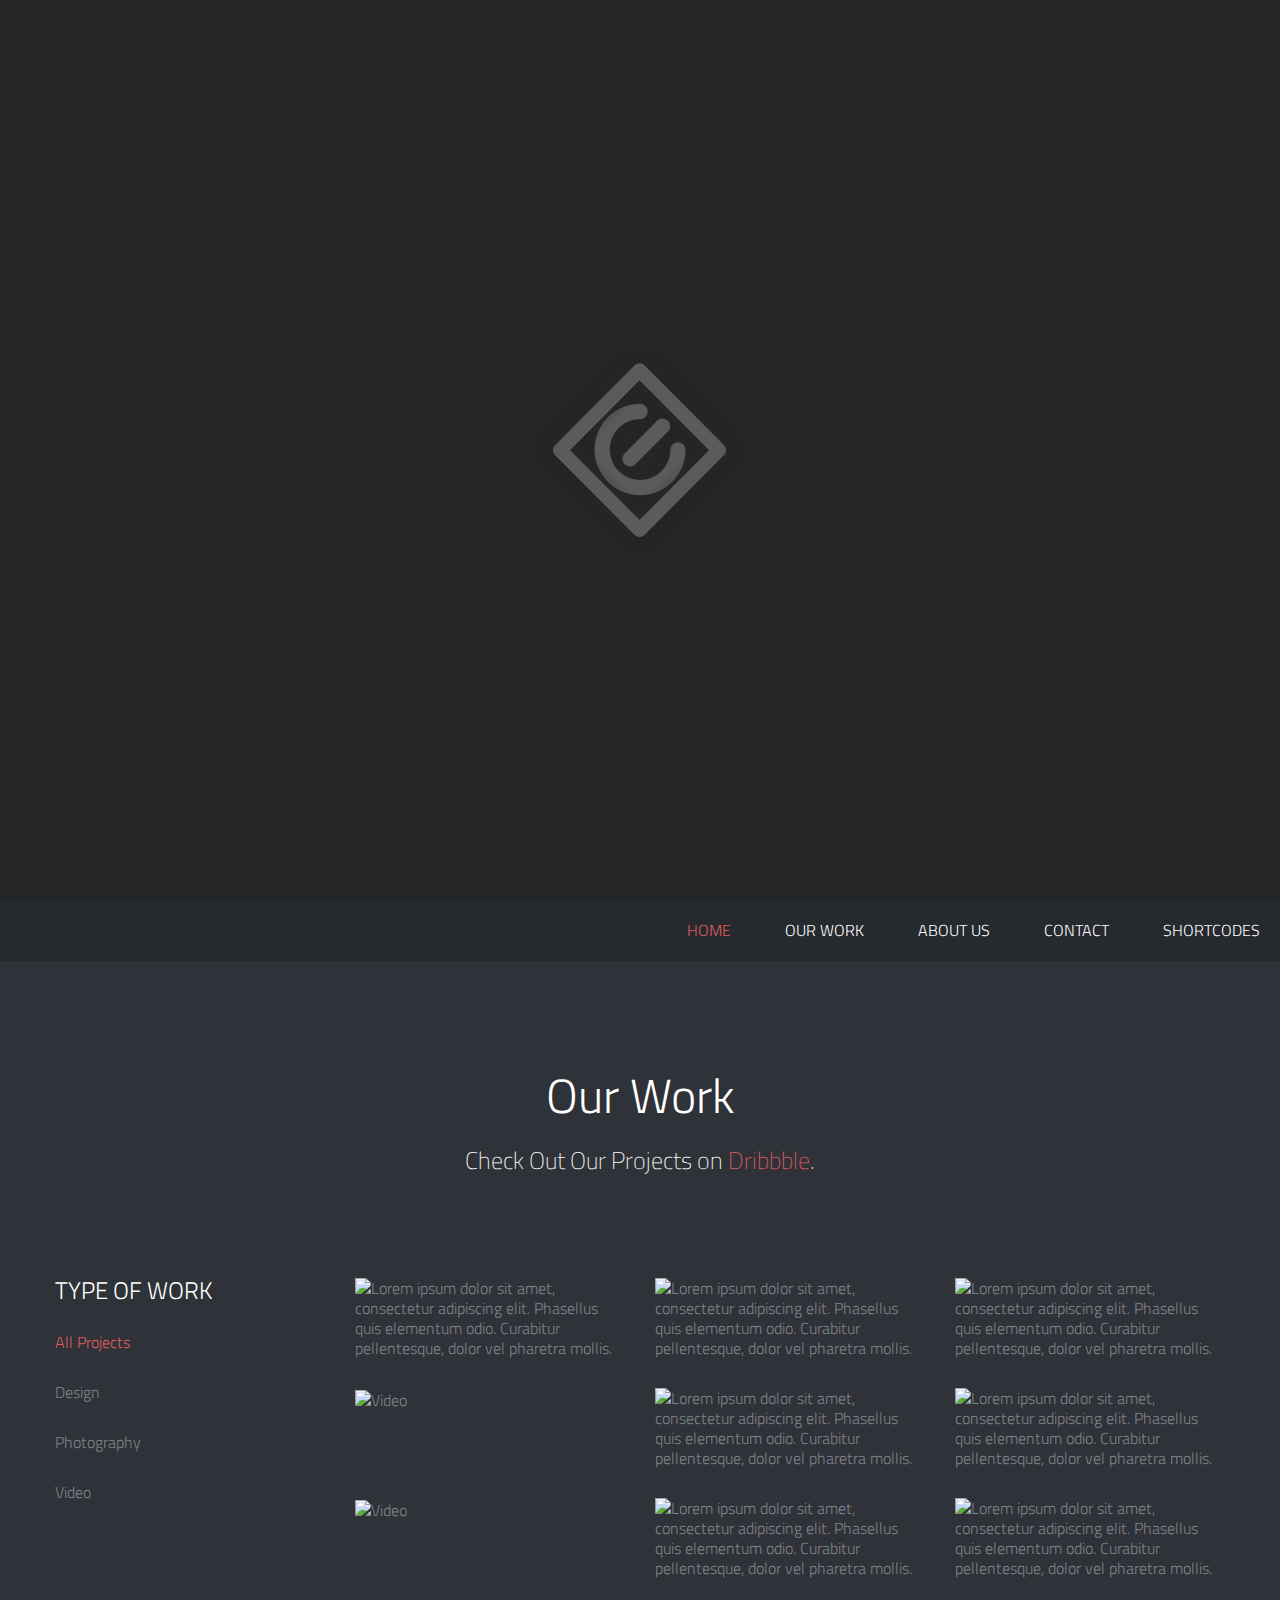
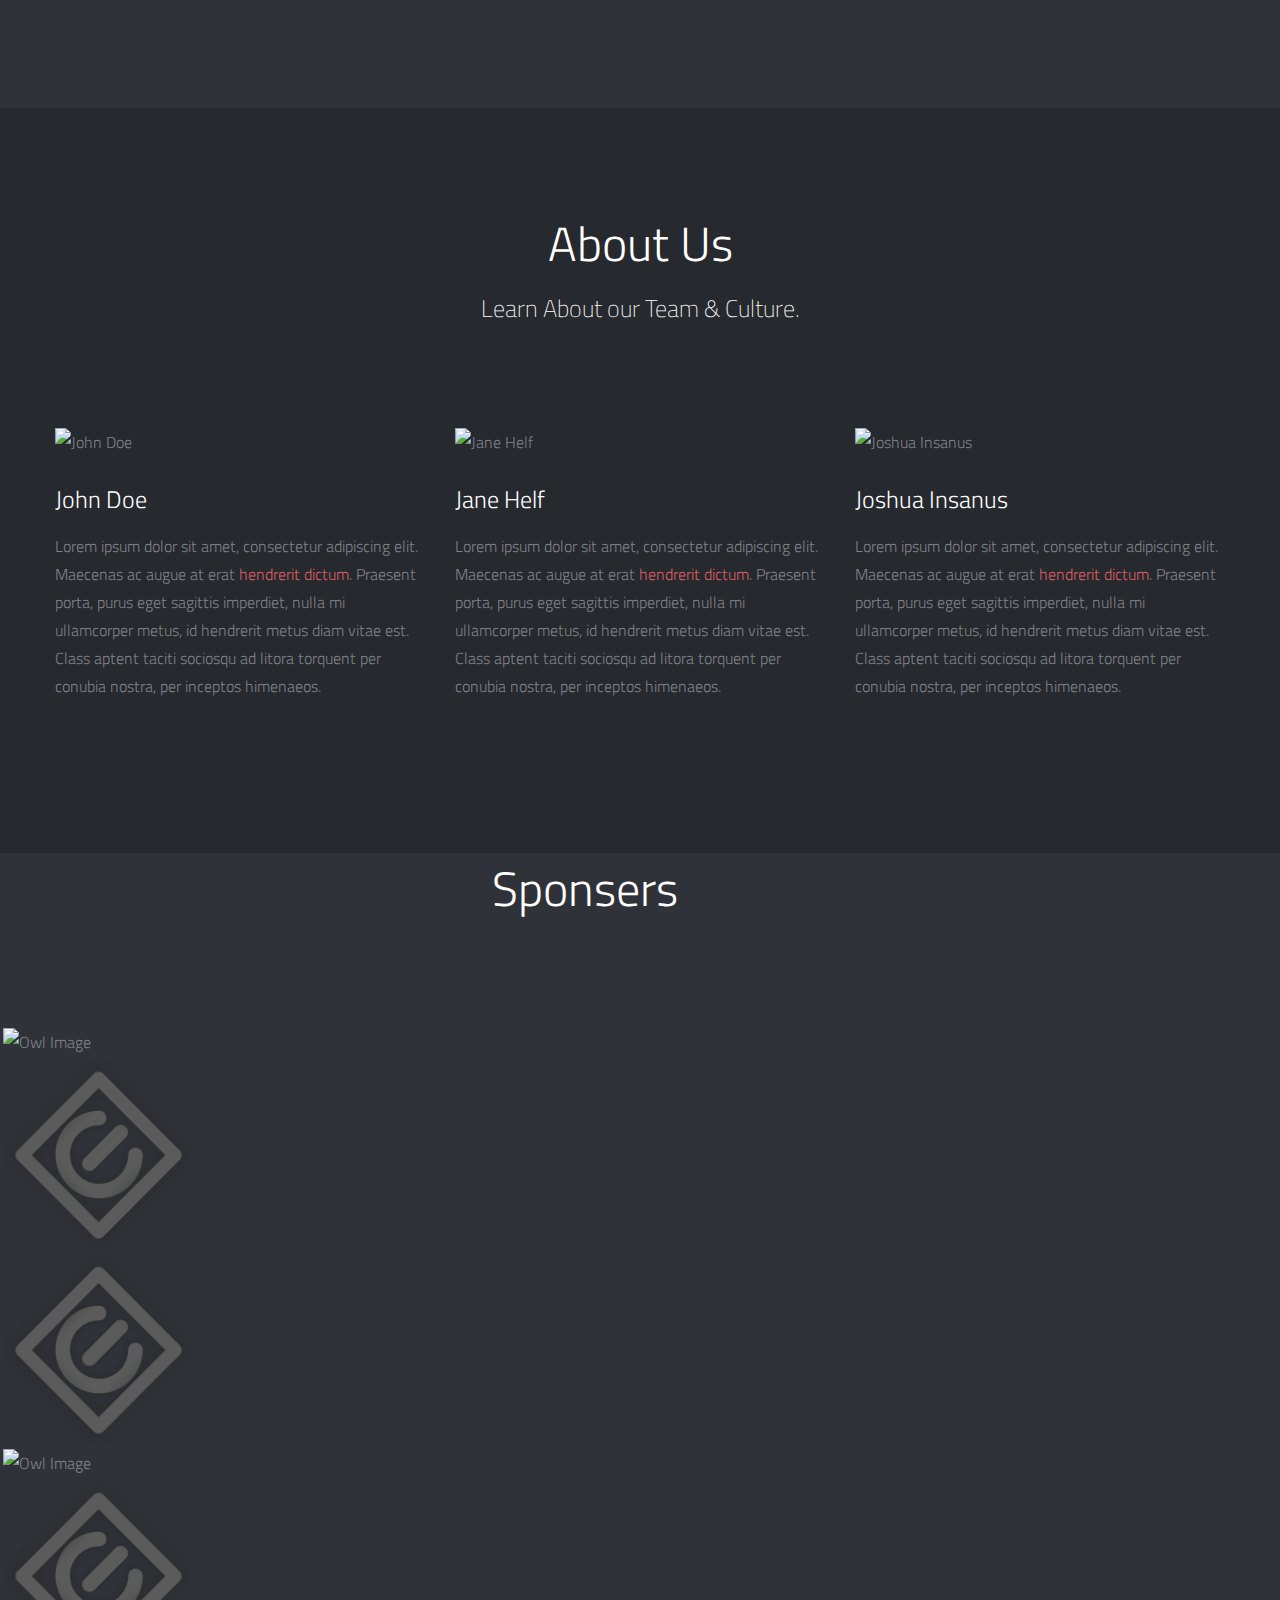
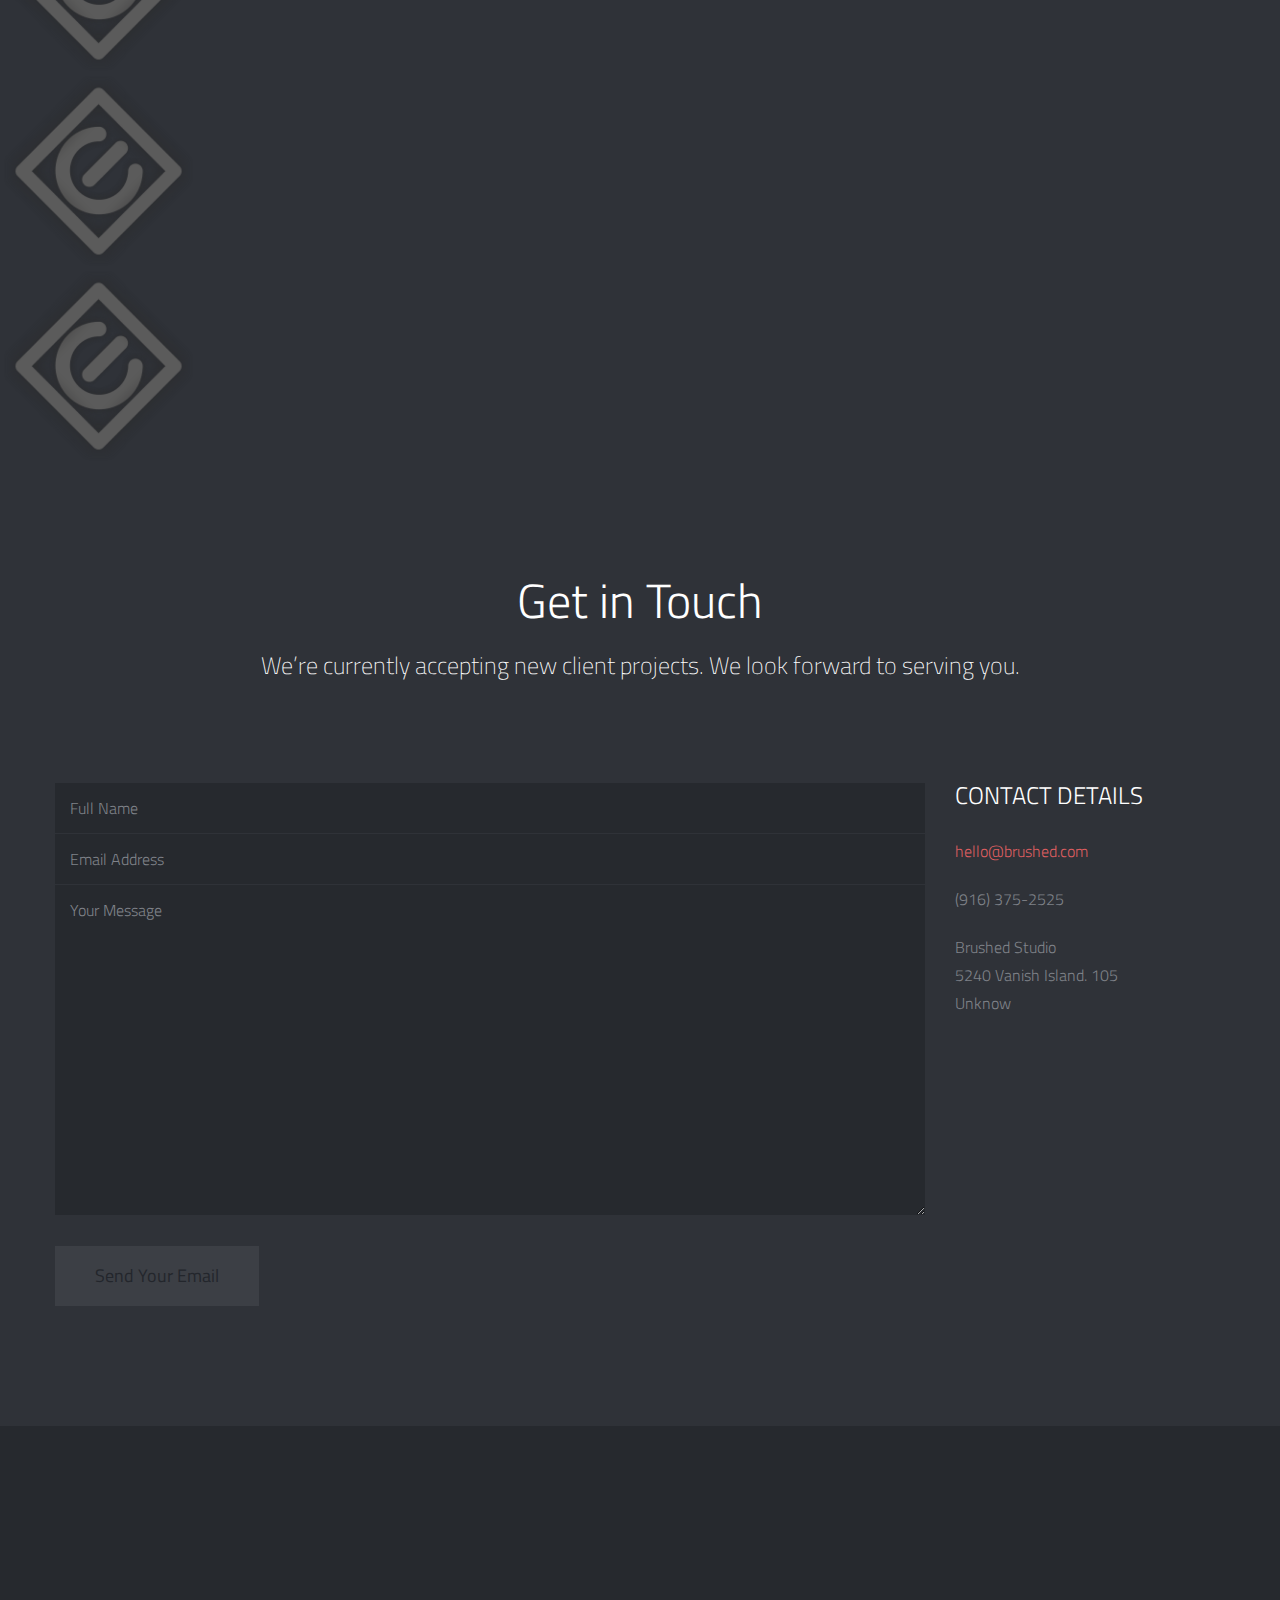
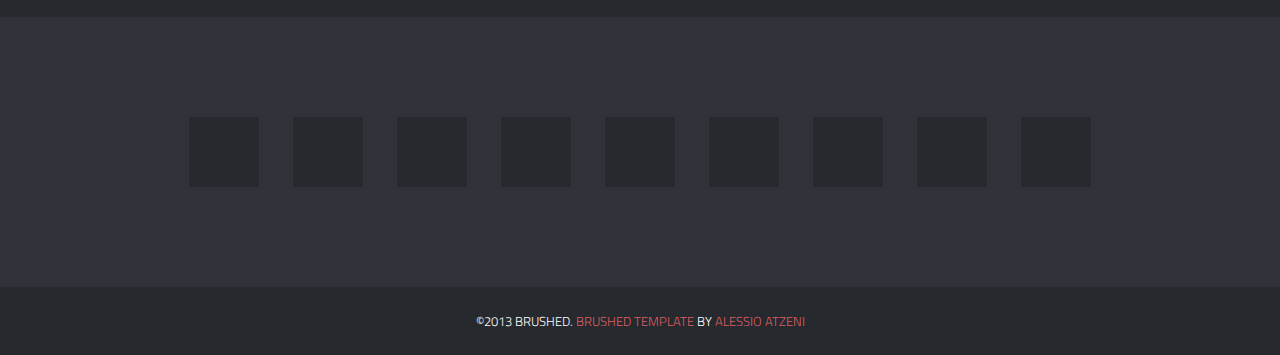
==== Template/brushed/index.html @ 1570b8c1 "loader" ====
<!DOCTYPE html>
<!--[if lt IE 7]><html class="no-js lt-ie9 lt-ie8 lt-ie7" lang="en"> <![endif]-->
<!--[if (IE 7)&!(IEMobile)]><html class="no-js lt-ie9 lt-ie8" lang="en"><![endif]-->
<!--[if (IE 8)&!(IEMobile)]><html class="no-js lt-ie9" lang="en"><![endif]-->
<!--[if (IE 9)]><html class="no-js ie9" lang="en"><![endif]-->
<!--[if gt IE 8]><!--> <html lang="en-US"> <!--<![endif]-->
<head>

<!-- Meta Tags -->
<meta http-equiv="Content-Type" content="text/html; charset=UTF-8" />

<title>Brushed | Responsive One Page Template</title>   

<meta name="description" content="Insert Your Site Description" /> 

<!-- Mobile Specifics -->
<meta name="viewport" content="width=device-width, initial-scale=1.0">
<meta name="HandheldFriendly" content="true"/>
<meta name="MobileOptimized" content="320"/>   

<!-- Mobile Internet Explorer ClearType Technology -->
<!--[if IEMobile]>  <meta http-equiv="cleartype" content="on">  <![endif]-->

<!-- Bootstrap -->
<link href="_include/css/bootstrap.min.css" rel="stylesheet">

<!-- Main Style -->
<link href="_include/css/main.css" rel="stylesheet">

<!-- Supersized -->
<link href="_include/css/supersized.css" rel="stylesheet">
<link href="_include/css/supersized.shutter.css" rel="stylesheet">

<!-- FancyBox -->
<link href="_include/css/fancybox/jquery.fancybox.css" rel="stylesheet">

<!-- Font Icons -->
<link href="_include/css/fonts.css" rel="stylesheet">

<!-- Shortcodes -->
<link href="_include/css/shortcodes.css" rel="stylesheet">

<!-- Responsive -->
<link href="_include/css/bootstrap-responsive.min.css" rel="stylesheet">
<link href="_include/css/responsive.css" rel="stylesheet">

<!-- Supersized -->
<link href="_include/css/supersized.css" rel="stylesheet">
<link href="_include/css/supersized.shutter.css" rel="stylesheet">

<!-- Google Font -->
<link href='http://fonts.googleapis.com/css?family=Titillium+Web:400,200,200italic,300,300italic,400italic,600,600italic,700,700italic,900' rel='stylesheet' type='text/css'>

<!-- Fav Icon -->
<link rel="shortcut icon" href="#">

<link rel="apple-touch-icon" href="#">
<link rel="apple-touch-icon" sizes="114x114" href="#">
<link rel="apple-touch-icon" sizes="72x72" href="#">
<link rel="apple-touch-icon" sizes="144x144" href="#">

<script src="https://ajax.googleapis.com/ajax/libs/jquery/1.11.1/jquery.min.js"></script>
<link href="https://cdnjs.cloudflare.com/ajax/libs/owl-carousel/1.3.3/owl.carousel.css" rel="stylesheet"/>

<!-- Modernizr -->
<script src="_include/js/modernizr.js"></script>

<!-- Analytics -->

<script type="text/javascript">
  var _gaq = _gaq || [];
  _gaq.push(['_setAccount', 'Insert Your Code']);
  _gaq.push(['_trackPageview']);

  (function() {
    var ga = document.createElement('script'); ga.type = 'text/javascript'; ga.async = true;
    ga.src = ('https:' == document.location.protocol ? 'https://ssl' : 'http://www') + '.google-analytics.com/ga.js';
    var s = document.getElementsByTagName('script')[0]; s.parentNode.insertBefore(ga, s);
  })();

</script>
<!-- End Analytics -->

</head>


<body onload="loaded()">

<!-- This section is for Splash Screen -->
<div id="loading">

</div>
<!-- End of Splash Screen -->

<!-- Homepage Slider -->
<div id="home-slider">	
    <div class="overlay"></div>

    <div class="slider-text">
    	<div id="slidecaption"></div>
    </div>   
	
	<div class="control-nav">
        <a id="prevslide" class="load-item"><i class="font-icon-arrow-simple-left"></i></a>
        <a id="nextslide" class="load-item"><i class="font-icon-arrow-simple-right"></i></a>
        <ul id="slide-list"></ul>
        
        <a id="nextsection" href="#work"><i class="font-icon-arrow-simple-down"></i></a>
    </div>
</div>
<!-- End Homepage Slider -->

<!-- Header -->
<header>
    <div class="sticky-nav">
    	<a id="mobile-nav" class="menu-nav" href="#menu-nav"></a>
        
        <div id="logo">
        	<a id="goUp" href="#home-slider" title="Brushed | Responsive One Page Template">Brushed Template</a>
        </div>
        
        <nav id="menu">
        	<ul id="menu-nav">
            	<li class="current"><a href="#home-slider">Home</a></li>
                <li><a href="#work">Our Work</a></li>
                <li><a href="#about">About Us</a></li>
                <li><a href="#contact">Contact</a></li>
				<li><a href="shortcodes.html" class="external">Shortcodes</a></li>
            </ul>
        </nav>
        
    </div>
</header>
<!-- End Header -->

<!-- Our Work Section -->
<div id="work" class="page">
	<div class="container">
    	<!-- Title Page -->
        <div class="row">
            <div class="span12">
                <div class="title-page">
                    <h2 class="title">Our Work</h2>
                    <h3 class="title-description">Check Out Our Projects on <a href="#">Dribbble</a>.</h3>
                </div>
            </div>
        </div>
        <!-- End Title Page -->
        
        <!-- Portfolio Projects -->
        <div class="row">
        	<div class="span3">
            	<!-- Filter -->
                <nav id="options" class="work-nav">
                    <ul id="filters" class="option-set" data-option-key="filter">
                    	<li class="type-work">Type of Work</li>
                        <li><a href="#filter" data-option-value="*" class="selected">All Projects</a></li>
                        <li><a href="#filter" data-option-value=".design">Design</a></li>
                        <li><a href="#filter" data-option-value=".photography">Photography</a></li>
                        <li><a href="#filter" data-option-value=".video">Video</a></li>
                    </ul>
                </nav>
                <!-- End Filter -->
            </div>
            
            <div class="span9">
            	<div class="row">
                	<section id="projects">
                    	<ul id="thumbs">
                        
							<!-- Item Project and Filter Name -->
                        	<li class="item-thumbs span3 design">
                            	<!-- Fancybox - Gallery Enabled - Title - Full Image -->
                            	<a class="hover-wrap fancybox" data-fancybox-group="gallery" title="The City" href="_include/img/work/full/image-01-full.jpg">
                                	<span class="overlay-img"></span>
                                    <span class="overlay-img-thumb font-icon-plus"></span>
                                </a>
                                <!-- Thumb Image and Description -->
                                <img src="_include/img/work/thumbs/image-01.jpg" alt="Lorem ipsum dolor sit amet, consectetur adipiscing elit. Phasellus quis elementum odio. Curabitur pellentesque, dolor vel pharetra mollis.">
                            </li>
                        	<!-- End Item Project -->
                            
							<!-- Item Project and Filter Name -->
                        	<li class="item-thumbs span3 design">
                            	<!-- Fancybox - Gallery Enabled - Title - Full Image -->
                            	<a class="hover-wrap fancybox" data-fancybox-group="gallery" title="The Office" href="_include/img/work/full/image-02-full.jpg">
                                	<span class="overlay-img"></span>
                                    <span class="overlay-img-thumb font-icon-plus"></span>
                                </a>
                                <!-- Thumb Image and Description -->
                                <img src="_include/img/work/thumbs/image-02.jpg" alt="Lorem ipsum dolor sit amet, consectetur adipiscing elit. Phasellus quis elementum odio. Curabitur pellentesque, dolor vel pharetra mollis.">
                            </li>
                        	<!-- End Item Project -->
                            
							<!-- Item Project and Filter Name -->
                        	<li class="item-thumbs span3 photography">
                            	<!-- Fancybox - Gallery Enabled - Title - Full Image -->
                            	<a class="hover-wrap fancybox" data-fancybox-group="gallery" title="The Mountains" href="_include/img/work/full/image-03-full.jpg">
                                	<span class="overlay-img"></span>
                                    <span class="overlay-img-thumb font-icon-plus"></span>
                                </a>
                                <!-- Thumb Image and Description -->
                                <img src="_include/img/work/thumbs/image-03.jpg" alt="Lorem ipsum dolor sit amet, consectetur adipiscing elit. Phasellus quis elementum odio. Curabitur pellentesque, dolor vel pharetra mollis.">
                            </li>
                        	<!-- End Item Project -->
                            
							<!-- Item Project and Filter Name -->
                        	<li class="item-thumbs span3 video">
                            	<!-- Fancybox Media - Gallery Enabled - Title - Link to Video -->
                            	<a class="hover-wrap fancybox-media" data-fancybox-group="video" title="Video Content From Vimeo" href="http://vimeo.com/51460511">
                                	<span class="overlay-img"></span>
                                    <span class="overlay-img-thumb font-icon-plus"></span>
                                </a>
                                <!-- Thumb Image and Description -->
                                <img src="_include/img/work/thumbs/image-08.jpg" alt="Video">
                            </li>
                        	<!-- End Item Project -->
                            
							<!-- Item Project and Filter Name -->
                        	<li class="item-thumbs span3 photography">
                            	<!-- Fancybox - Gallery Enabled - Title - Full Image -->
                            	<a class="hover-wrap fancybox" data-fancybox-group="gallery" title="The Sea" href="_include/img/work/full/image-04-full.jpg">
                                	<span class="overlay-img"></span>
                                    <span class="overlay-img-thumb font-icon-plus"></span>
                                </a>
                                <!-- Thumb Image and Description -->
                                <img src="_include/img/work/thumbs/image-04.jpg" alt="Lorem ipsum dolor sit amet, consectetur adipiscing elit. Phasellus quis elementum odio. Curabitur pellentesque, dolor vel pharetra mollis.">
                            </li>
                        	<!-- End Item Project -->
                            
							<!-- Item Project and Filter Name -->
                        	<li class="item-thumbs span3 photography">
                            	<!-- Fancybox - Gallery Enabled - Title - Full Image -->
                            	<a class="hover-wrap fancybox" data-fancybox-group="gallery" title="Clouds" href="_include/img/work/full/image-05-full.jpg">
                                	<span class="overlay-img"></span>
                                    <span class="overlay-img-thumb font-icon-plus"></span>
                                </a>
                                <!-- Thumb Image and Description -->
                                <img src="_include/img/work/thumbs/image-05.jpg" alt="Lorem ipsum dolor sit amet, consectetur adipiscing elit. Phasellus quis elementum odio. Curabitur pellentesque, dolor vel pharetra mollis.">
                            </li>
                        	<!-- End Item Project -->
                            
							<!-- Item Project and Filter Name -->
                        	<li class="item-thumbs span3 video">
                            	<!-- Fancybox Media - Gallery Enabled - Title - Link to Video -->
                            	<a class="hover-wrap fancybox-media" data-fancybox-group="video" title="Video Content From Vimeo" href="http://vimeo.com/50834315">
                                	<span class="overlay-img"></span>
                                    <span class="overlay-img-thumb font-icon-plus"></span>
                                </a>
                                <!-- Thumb Image and Description -->
                                <img src="_include/img/work/thumbs/image-09.jpg" alt="Video">
                            </li>
                        	<!-- End Item Project -->
                            
							<!-- Item Project and Filter Name -->
                        	<li class="item-thumbs span3 design">
                            	<!-- Fancybox - Gallery Enabled - Title - Full Image -->
                            	<a class="hover-wrap fancybox" data-fancybox-group="gallery" title="The Dark" href="_include/img/work/full/image-06-full.jpg">
                                	<span class="overlay-img"></span>
                                    <span class="overlay-img-thumb font-icon-plus"></span>
                                </a>
                                <!-- Thumb Image and Description -->
                                <img src="_include/img/work/thumbs/image-06.jpg" alt="Lorem ipsum dolor sit amet, consectetur adipiscing elit. Phasellus quis elementum odio. Curabitur pellentesque, dolor vel pharetra mollis.">
                            </li>
                        	<!-- End Item Project -->
                            
							<!-- Item Project and Filter Name -->
                        	<li class="item-thumbs span3 design">
                            	<!-- Fancybox - Gallery Enabled - Title - Full Image -->
                            	<a class="hover-wrap fancybox" data-fancybox-group="gallery" title="The Beach" href="_include/img/work/full/image-07-full.jpg">
                                	<span class="overlay-img"></span>
                                    <span class="overlay-img-thumb font-icon-plus"></span>
                                </a>
                                <!-- Thumb Image and Description -->
                                <img src="_include/img/work/thumbs/image-07.jpg" alt="Lorem ipsum dolor sit amet, consectetur adipiscing elit. Phasellus quis elementum odio. Curabitur pellentesque, dolor vel pharetra mollis.">
                            </li>
                        	<!-- End Item Project -->
                        </ul>
                    </section>
                    
            	</div>
            </div>
        </div>
        <!-- End Portfolio Projects -->
    </div>
</div>
<!-- End Our Work Section -->

<!-- About Section -->
<div id="about" class="page-alternate">
<div class="container">
    <!-- Title Page -->
    <div class="row">
        <div class="span12">
            <div class="title-page">
                <h2 class="title">About Us</h2>
                <h3 class="title-description">Learn About our Team &amp; Culture.</h3>
            </div>
        </div>
    </div>
    <!-- End Title Page -->
    
    <!-- People -->
    <div class="row">
    	
        <!-- Start Profile -->
    	<div class="span4 profile">
        	<div class="image-wrap">
                <div class="hover-wrap">
                    <span class="overlay-img"></span>
                    <span class="overlay-text-thumb">CTO/Founder</span>
                </div>
                <img src="_include/img/profile/profile-01.jpg" alt="John Doe">
            </div>
            <h3 class="profile-name">John Doe</h3>
            <p class="profile-description">Lorem ipsum dolor sit amet, consectetur adipiscing elit. Maecenas ac augue at erat <a href="#">hendrerit dictum</a>. 
            Praesent porta, purus eget sagittis imperdiet, nulla mi ullamcorper metus, id hendrerit metus diam vitae est. Class aptent taciti sociosqu ad litora torquent per conubia nostra, per inceptos himenaeos.</p>
            	
            <div class="social">
            	<ul class="social-icons">
                	<li><a href="#"><i class="font-icon-social-twitter"></i></a></li>
                    <li><a href="#"><i class="font-icon-social-dribbble"></i></a></li>
                    <li><a href="#"><i class="font-icon-social-facebook"></i></a></li>
                </ul>
            </div>
        </div>
        <!-- End Profile -->
        
        <!-- Start Profile -->
    	<div class="span4 profile">
        	<div class="image-wrap">
                <div class="hover-wrap">
                    <span class="overlay-img"></span>
                    <span class="overlay-text-thumb">Creative Director</span>
                </div>
                <img src="_include/img/profile/profile-02.jpg" alt="Jane Helf">
            </div>
            <h3 class="profile-name">Jane Helf</h3>
            <p class="profile-description">Lorem ipsum dolor sit amet, consectetur adipiscing elit. Maecenas ac augue at erat <a href="#">hendrerit dictum</a>. 
            Praesent porta, purus eget sagittis imperdiet, nulla mi ullamcorper metus, id hendrerit metus diam vitae est. Class aptent taciti sociosqu ad litora torquent per conubia nostra, per inceptos himenaeos.</p>
            	
            <div class="social">
            	<ul class="social-icons">
                	<li><a href="#"><i class="font-icon-social-twitter"></i></a></li>
                    <li><a href="#"><i class="font-icon-social-email"></i></a></li>
                </ul>
            </div>
        </div>
        <!-- End Profile -->
        
        <!-- Start Profile -->
    	<div class="span4 profile">
        	<div class="image-wrap">
                <div class="hover-wrap">
                    <span class="overlay-img"></span>
                    <span class="overlay-text-thumb">Lead Designer</span>
                </div>
                <img src="_include/img/profile/profile-03.jpg" alt="Joshua Insanus">
            </div>
            <h3 class="profile-name">Joshua Insanus</h3>
            <p class="profile-description">Lorem ipsum dolor sit amet, consectetur adipiscing elit. Maecenas ac augue at erat <a href="#">hendrerit dictum</a>. 
            Praesent porta, purus eget sagittis imperdiet, nulla mi ullamcorper metus, id hendrerit metus diam vitae est. Class aptent taciti sociosqu ad litora torquent per conubia nostra, per inceptos himenaeos.</p>
            	
            <div class="social">
            	<ul class="social-icons">
                	<li><a href="#"><i class="font-icon-social-twitter"></i></a></li>
                    <li><a href="#"><i class="font-icon-social-linkedin"></i></a></li>
                    <li><a href="#"><i class="font-icon-social-google-plus"></i></a></li>
                    <li><a href="#"><i class="font-icon-social-vimeo"></i></a></li>
                </ul>
            </div>
        </div>
        <!-- End Profile -->
        
    </div>
    <!-- End People -->
</div>
</div>
<!-- End About Section -->
<div class="row">
    <div class="span12">
        <div class="title-page">
            <h2 class="title">Sponsers</h2>
        </div>
    </div>
</div>


<div id="owl-demo">
                  
    <div class="item"><img src="https://image.freepik.com/free-vector/football-logo-background_1195-244.jpg" alt="Owl Image"></div>
    <div class="item"><img src="grey.png" alt="Owl Image"></div>
    <div class="item"><img src="grey.png" alt="Owl Image"></div>
    <div class="item"><img src="https://image.freepik.com/free-vector/football-logo-background_1195-244.jpg" alt="Owl Image"></div>
    <div class="item"><img src="grey.png" alt="Owl Image"></div>
    <div class="item"><img src="grey.png" alt="Owl Image"></div>
    <div class="item"><img src="grey.png" alt="Owl Image"></div>
  </div>
  
</div>


<!-- Contact Section -->
<div id="contact" class="page">
<div class="container">
    <!-- Title Page -->
    <div class="row">
        <div class="span12">
            <div class="title-page">
                <h2 class="title">Get in Touch</h2>
                <h3 class="title-description">We’re currently accepting new client projects. We look forward to serving you.</h3>
            </div>
        </div>
    </div>
    <!-- End Title Page -->
    
    <!-- Contact Form -->
    <div class="row">
    	<div class="span9">
        
        	<form id="contact-form" class="contact-form" action="#">
            	<p class="contact-name">
            		<input id="contact_name" type="text" placeholder="Full Name" value="" name="name" />
                </p>
                <p class="contact-email">
                	<input id="contact_email" type="text" placeholder="Email Address" value="" name="email" />
                </p>
                <p class="contact-message">
                	<textarea id="contact_message" placeholder="Your Message" name="message" rows="15" cols="40"></textarea>
                </p>
                <p class="contact-submit">
                	<a id="contact-submit" class="submit" href="#">Send Your Email</a>
                </p>
                
                <div id="response">
                
                </div>
            </form>
         
        </div>
        
        <div class="span3">
        	<div class="contact-details">
        		<h3>Contact Details</h3>
                <ul>
                    <li><a href="#">hello@brushed.com</a></li>
                    <li>(916) 375-2525</li>
                    <li>
                        Brushed Studio
                        <br>
                        5240 Vanish Island. 105
                        <br>
                        Unknow
                    </li>
                </ul>
            </div>
        </div>
    </div>
    <!-- End Contact Form -->
</div>
</div>
<!-- End Contact Section -->

<!-- Twitter Feed -->
<div id="twitter-feed" class="page-alternate">
	<div class="container">
    	<div class="row">
            <div class="span12">
                <div class="follow">
                    <a href="https://twitter.com/Bluxart" title="Follow Me on Twitter" target="_blank"><i class="font-icon-social-twitter"></i></a>
                </div>
                    
                <div id="ticker" class="query"> 
                </div>
            </div>
        </div>
    </div>
</div>
<!-- End Twitter Feed -->

<!-- Socialize -->
<div id="social-area" class="page">
	<div class="container">
    	<div class="row">
            <div class="span12">
                <nav id="social">
                    <ul>
                        <li><a href="https://twitter.com/Bluxart" title="Follow Me on Twitter" target="_blank"><span class="font-icon-social-twitter"></span></a></li>
                        <li><a href="http://dribbble.com/Bluxart" title="Follow Me on Dribbble" target="_blank"><span class="font-icon-social-dribbble"></span></a></li>
                        <li><a href="http://forrst.com/people/Bluxart" title="Follow Me on Forrst" target="_blank"><span class="font-icon-social-forrst"></span></a></li>
                        <li><a href="http://www.behance.net/alessioatzeni" title="Follow Me on Behance" target="_blank"><span class="font-icon-social-behance"></span></a></li>
                        <li><a href="https://www.facebook.com/Bluxart" title="Follow Me on Facebook" target="_blank"><span class="font-icon-social-facebook"></span></a></li>
                        <li><a href="https://plus.google.com/105500420878314068694" title="Follow Me on Google Plus" target="_blank"><span class="font-icon-social-google-plus"></span></a></li>
                        <li><a href="http://www.linkedin.com/in/alessioatzeni" title="Follow Me on LinkedIn" target="_blank"><span class="font-icon-social-linkedin"></span></a></li>
                        <li><a href="http://themeforest.net/user/Bluxart" title="Follow Me on ThemeForest" target="_blank"><span class="font-icon-social-envato"></span></a></li>
                        <li><a href="http://zerply.com/Bluxart/public" title="Follow Me on Zerply" target="_blank"><span class="font-icon-social-zerply"></span></a></li>
                    </ul>
                </nav>
            </div>
        </div>
    </div>
</div>
<!-- End Socialize -->

<!-- Footer -->
<footer>
	<p class="credits">&copy;2013 Brushed. <a href="http://themes.alessioatzeni.com/html/brushed/" title="Brushed | Responsive One Page Template">Brushed Template</a> by <a href="http://www.alessioatzeni.com/" title="Alessio Atzeni | Web Designer &amp; Front-end Developer">Alessio Atzeni</a></p>
</footer>
<!-- End Footer -->

<!-- Back To Top -->
<a id="back-to-top" href="#">
	<i class="font-icon-arrow-simple-up"></i>
</a>
<!-- End Back to Top -->


<!-- Js -->
<script src="http://ajax.googleapis.com/ajax/libs/jquery/1.9.1/jquery.min.js"></script> <!-- jQuery Core -->
<script src="_include/js/bootstrap.min.js"></script> <!-- Bootstrap -->
<script src="_include/js/supersized.3.2.7.min.js"></script> <!-- Slider -->
<script src="_include/js/waypoints.js"></script> <!-- WayPoints -->
<script src="_include/js/waypoints-sticky.js"></script> <!-- Waypoints for Header -->
<script src="_include/js/jquery.isotope.js"></script> <!-- Isotope Filter -->
<script src="_include/js/jquery.fancybox.pack.js"></script> <!-- Fancybox -->
<script src="_include/js/jquery.fancybox-media.js"></script> <!-- Fancybox for Media -->
<script src="_include/js/jquery.tweet.js"></script> <!-- Tweet -->
<script src="_include/js/plugins.js"></script> <!-- Contains: jPreloader, jQuery Easing, jQuery ScrollTo, jQuery One Page Navi -->
<script src="_include/js/main.js"></script> <!-- Default JS -->
<script>

    var preloader = document.getElementById('loading');

    var loadLeft = true;

    // window.onload = function() {
    //     while(loadLeft){
    //         setTimeout(function(){ alert("party"); }, 1000); 
    //     }
    // };

    function loaded(){
        setTimeout(function(){ preloader.style.backgroundImage = "url('mid.png')"; }, 1000);
        setTimeout(function(){ preloader.style.backgroundImage = "url('grey.png')"; }, 1500);
        setTimeout(function(){ preloader.style.backgroundImage = "url('mid.png')"; }, 2000);
        setTimeout(function(){ preloader.style.backgroundImage = "url('grey.png')"; }, 2100);
        setTimeout(function(){ preloader.style.backgroundImage = "url('mid.png')"; }, 2200);
        setTimeout(function(){ preloader.style.backgroundImage = "url('grey.png')"; }, 2700);
        setTimeout(function(){ preloader.style.backgroundImage = "url('mid.png')"; }, 3000);
        setTimeout(function(){ preloader.style.backgroundImage = "url('grey.png')"; }, 3500);
        setTimeout(function(){ preloader.style.backgroundImage = "url('glow.png')"; }, 4000);
        setTimeout(function(){ preloader.style.display = 'none'; }, 5000); 
    }



</script>
<!-- End Js -->

<script src="https://cdnjs.cloudflare.com/ajax/libs/owl-carousel/1.3.3/owl.carousel.js"></script>

</body>
</html>
---- Template/brushed/_include/css/main.css ----
/*
Theme Name: Brushed 
Theme URI: http://www.themes.alessioatzeni.com/html/brushed/
Author: Alessio Atzeni
Author URI: http://www.alessioatzeni.com
Description: Personal Website and Portfolio of Alessio Atzeni
Version: 1.0
*/


/* ==================================================
   Basic Styles
================================================== */

html, body {
	height: 100%;
}

html, hmtl a{
	width:100%;
	font-size: 100%; 
	-webkit-text-size-adjust: 100%; 
	-ms-text-size-adjust: 100%;
}

body{
	background:#2F3238;
	color:#7F8289;
	font-weight:300;
	font-size:16px;
	font-family: 'Titillium Web', sans-serif;
	line-height:28px;
}


a{
	color:#DE5E60;
	text-decoration: none;
	cursor: pointer;
	
	-webkit-transition: color 0.1s linear 0s;	
	   -moz-transition: color 0.1s linear 0s;
		 -o-transition: color 0.1s linear 0s;
		    transition: color 0.1s linear 0s;
}

a:hover,
a:active,
a:focus{
	outline: 0;
	color:#FFFFFF;
	text-decoration:none;
}

a img {
	border: none;
}

a > img {
	vertical-align: bottom;	
}

img {
	max-width: none;	
}

strong {
  	font-weight: 500;
}

p {
	margin: 0 0 30px;
}

hr {
	border-style: dashed;
	border-color: #3C3F45;
	border-bottom: none;
	border-left: none;
	border-right: none;
	margin: 50px 0;	
}

.align_left{
	float:left;
	margin:0 25px 0 0px!important;
}

.align_right{
	float:right;
	margin:0 0 0 25px!important;
}

.text_align_left {
	text-align: left;
}

.text_align_center {
	text-align: center;
}

.text_align_right {
	text-align: right;	
}

.color-text {
    color: #DE5E60;
}

.through{
	text-decoration:line-through;
}

input, button, select, textarea {
	font-weight: 300;
	font-family: 'Titillium Web', sans-serif;
	outline: 0;
}

input:focus, 
textarea:focus,
input[type="text"]:focus {
	outline: 0;
}

input:-moz-placeholder,
textarea:-moz-placeholder {
  color: #7F8289;
}

input:-ms-input-placeholder,
textarea:-ms-input-placeholder {
  color: #7F8289;
}

input::-webkit-input-placeholder,
textarea::-webkit-input-placeholder {
  color: #7F8289;
}

/* ==================================================
   Code and Pre
================================================== */

code,
pre {
  	padding: 0 3px 2px;
  	-webkit-border-radius: 3px;
       -moz-border-radius: 3px;
            border-radius: 3px;
  	color: #232527;
  	font-size: 12px;
  	font-family: Monaco, Menlo, Consolas, "Courier New", monospace;
}

code {
  	padding: 2px 4px;
  	border: 1px solid #dde4e9;
  	background-color: #F6F6F6;
  	color: #232527;
  	white-space: nowrap;
}

pre {
  	display: block;
  	margin: 70px 50px;
  	padding: 30px;
  	border: 1px solid #dde4e9;
  	-webkit-border-radius: 4px;
       -moz-border-radius: 4px;
            border-radius: 4px;
  	background-color: #FCFCFC;
  	white-space: pre;
  	white-space: pre-wrap;
  	word-wrap: break-word;
  	word-break: break-all;
  	font-size: 12px;
  	line-height: 20px;
}

pre code {
  	padding: 0;
  	border: 0;
  	background-color: transparent;
  	color: inherit;
  	white-space: pre;
  	white-space: pre-wrap;
}

.pre-scrollable {
  	overflow-y: scroll;
  	max-height: 340px;
}

/* ==================================================
   Typography
================================================== */

h1,
h2,
h3,
h4,
h5,
h6{
	margin:0 0 20px 0;
	color:#FFFFFF;
	font-weight:300;
	font-family: 'Titillium Web', sans-serif;
	line-height:1.5em;
}

h1{
	font-size:48px;
}

h2{
	font-size:36px;
}

h3{
	font-size:24px;
}

h4{
	font-size:20px;
}

h5{
	font-size:18px;
}

h6{
	font-size:16px;
}

h3.spec {
	color: #FFFFFF;
    font-size: 24px;
    font-weight: 300;
    line-height: 1em;
    margin-bottom: 30px;
    text-transform: uppercase;
}


/* ==================================================
   Margin Bottom Sets
================================================== */

.margin-0{
	margin-bottom:0 !important;
}

.margin-10{
	margin-bottom:10px !important;
}

.margin-15{
	margin-bottom:15px !important;
}

.margin-20{
	margin-bottom:20px !important;
}

.margin-30{
	margin-bottom:30px !important;
}

.margin-40{
	margin-bottom:40px !important;
}

.margin-50{
	margin-bottom:50px !important;
}

.margin-60{
	margin-bottom:60px !important;
}

.margin-70{
	margin-bottom:70px !important;
}

.margin-80{
	margin-bottom:80px !important;
}

/* ==================================================
   Home Slider
================================================== */

#home-slider {
	position: relative;
	overflow: hidden;
	height: 100%;
}

#home-slider .overlay { 
	position: absolute;
	width: 100%;
	height: 100%;
	background: #26292E;
	opacity: 0.7;
	filter: alpha(opacity=70);
	z-index: 0;
}

#home-slider .slider-text {
	position: absolute;
	left: 50%;
	top: 50%;
	margin: -150px 0 0 -585px;
	width: 1170px;
	height: 250px;
	text-align: center;
	z-index: 2;	
}

#home-slider #slidecaption {
	width: 100%;
	line-height: 250px;
	margin: 0;
	text-align: center;
	text-shadow: none;	
}

#home-slider .slide-content {
	font-size: 60px;
	color: #FFFFFF;
	letter-spacing: -3px;
	text-transform: uppercase;	
}

#home-slider .control-nav {
	position: absolute;
	width: 100%;
	background: #2F3238;
	height: 50px;
	bottom: 0;
	z-index: 2;
}

#home-slider #nextslide,
#home-slider #prevslide {
	background-image: none;
	background-color: #26292E;
	display: inline-block;
	margin: 0;
	position: relative;
	top: 0;
	left: 0;
	right: 0;
	width: 50px;
	height: 50px;
	opacity: 1;
	filter: alpha(opacity=100);
	
	-webkit-transition: background 0.1s linear 0s;	
	   -moz-transition: background 0.1s linear 0s;
		 -o-transition: background 0.1s linear 0s;
		    transition: background 0.1s linear 0s;
}

#home-slider #nextslide {
	margin-left: -3px;	
}

#home-slider #nextsection {
	float:right;
}

#home-slider #nextslide:hover,
#home-slider #prevslide:hover {
	background-color:#DE5E60;
}

#home-slider #nextslide i,
#home-slider #prevslide i {
	font-size: 16px;
	color: #FFFFFF;
	position: absolute;
	left: 50%;
	top: 50%;
	margin-top: -7px;
	line-height: 1em;
}

#home-slider #nextslide i {
	margin-left: -8px;	
}

#home-slider #prevslide i {
	margin-left: -9px;	
}

#home-slider ul#slide-list {
	top: 50%;
	padding: 0;
	margin:-6px 0 0 0;	
}

#home-slider ul#slide-list li {
	margin-right: 12px;
}

#home-slider ul#slide-list li:last-child {
	margin-right: 0;	
}

#home-slider ul#slide-list li a {
	background-color: #6E7074;
	background-image: none;
	width: 12px;
	height: 12px;
	
	-webkit-border-radius: 999px;
	-moz-border-radius: 999px;
	border-radius: 999px;	
	
	-webkit-transition: background 0.1s linear 0s;	
	   -moz-transition: background 0.1s linear 0s;
		 -o-transition: background 0.1s linear 0s;
		    transition: background 0.1s linear 0s;
}

#home-slider ul#slide-list li a:hover {
	background-color: #FFFFFF;	
}

#home-slider ul#slide-list li.current-slide a,
#home-slider ul#slide-list li.current-slide a:hover {
	background-color:#DE5E60;
}

#home-slider #nextsection {
	background-color: #26292E;
	margin: 0;
	position: relative;
	float:right;
	width: 50px;
	height: 50px;
	
	-webkit-transition: background 0.1s linear 0s;	
	   -moz-transition: background 0.1s linear 0s;
		 -o-transition: background 0.1s linear 0s;
		    transition: background 0.1s linear 0s;
}

#home-slider #nextsection:hover {
	background-color:#DE5E60;
}

#home-slider #nextsection i {
	font-size: 16px;
	color: #FFFFFF;
	position: absolute;
	left: 50%;
	top: 50%;
	margin-top: -7px;
	line-height: 1em;
}

#home-slider #nextsection i {
	margin-left: -7px;	
}


/* ==================================================
   Header
================================================== */

header {
	width: 100%;
	z-index: 99;
}

header .sticky-nav {
	position: relative;
	width: 100%;
	height: 60px;
	background: #26292E;
	z-index: 1001;
	
	-webkit-box-shadow: 0 1px 1px rgba(0, 0, 0, 0.25);
	-moz-box-shadow: 0 1px 1px rgba(0, 0, 0, 0.25);
	box-shadow: 0 1px 1px rgba(0, 0, 0, 0.25);
}

header .sticky-nav.stuck {
	position: fixed;
	top: 0;
	left: 0;
	z-index: 1001;
}

header #logo {
	color: #FFFFFF;
	float: left;
	padding: 15px 0;
	margin-left: 20px;
}

header #logo a {
	background: url(../img/logo.png) no-repeat;
	width: 96px;
	height: 30px;
	text-indent: -9999px;
	display: block;
	opacity: 1;
	filter: alpha(opacity=100);
	
	-webkit-transition: opacity 0.25s ease-in-out 0s;	
	   -moz-transition: opacity 0.25s ease-in-out 0s;
		 -o-transition: opacity 0.25s ease-in-out 0s;
		    transition: opacity 0.25s ease-in-out 0s;	
}

header #logo a:hover {
	opacity: 0.65;
	filter: alpha(opacity=65);	
}

nav#menu {
	float: right;
	margin-right: 20px;
}

nav#menu #menu-nav {
	margin: 0;
	padding: 0;	
}

nav#menu #menu-nav li {
	list-style: none;
	display: inline-block;
	margin-left: 50px;	
}

nav#menu #menu-nav li:first-child {
	margin-left: 0;	
}

nav#menu #menu-nav li a {
	color: #FFFFFF;
	font-size: 16px;
	font-weight: 300;
	line-height: 60px;
	display: block;
	text-transform: uppercase;
}

nav#menu #menu-nav li.current a,
nav#menu #menu-nav li a:hover {
	color: #DE5E60;
}


/* ==================================================
   Mobile Navigation
================================================== */

#mobile-nav {
	display: none;	
}

.menu-nav {
	background:url(../img/menu-mobile.png) 0 0 no-repeat;
	width: 16px;
	height: 16px;
	display: block;
	margin: 22px 0 0 0;
	
	-webkit-transform: rotate(0deg);
	   -moz-transform: rotate(0deg);
		-ms-transform: rotate(0deg);
		 -o-transform: rotate(0deg);
			transform: rotate(0deg);
	
	-webkit-transition: -webkit-transform 250ms ease-out 0s;	
	   -moz-transition: -moz-transform 250ms ease-out 0s;
		 -o-transition: -o-transform 250ms ease-out 0s;
		    transition: transform 250ms ease-out 0s;
}

.menu-nav.open {
	background-position: 0 -16px;
		  
	-webkit-transform: rotate(-180deg);
	   -moz-transform: rotate(-180deg);
		-ms-transform: rotate(-180deg);
		 -o-transform: rotate(-180deg);
			transform: rotate(-180deg);
	
	-webkit-transition: -webkit-transform 250ms ease-out 0s;	
	   -moz-transition: -moz-transform 250ms ease-out 0s;
		 -o-transition: -o-transform 250ms ease-out 0s;
		    transition: transform 250ms ease-out 0s;	
}

#navigation-mobile {
	display: none;
	text-align: center;
	width: 100%;
	background: #26292E;	
	border-bottom: 1px solid #2F3238;
	position: relative;
	float: left;
	z-index: 9999;
}

#navigation-mobile li {
	list-style: none;
	border-top: 1px solid #2F3238;
}

#navigation-mobile li a{
	display: block;
	font-size: 16px;
	text-transform: uppercase;
	padding: 20px 0;
}


/* ==================================================
   Section Page
================================================== */

.page {
	background: #2F3238;
	padding: 100px 0;
	position: relative;
	z-index: 99;
}

.page-alternate {
	background: #26292E;
	padding: 100px 0;
	position: relative;
	z-index: 99;
}

.title-page {
	text-align: center;
	margin-bottom: 100px;	
}

.title-page .title {
	font-size: 48px;
	margin: 0 0 10px 0
}

.title-page .title-description {
	font-size: 24px;
	font-weight: 200;
	margin: 0;
}

/* ==================================================
   Section Portfolio
================================================== */

.type-work {
	color: #FFFFFF;
	font-size: 24px;
	font-weight: 300;
	margin-bottom: 30px;
	line-height: 1em;
	text-transform: uppercase;
}

.work-nav #filters {
	margin: 0;
	padding: 0;
	list-style: none;
}

.work-nav #filters li {
	margin: 0 0 30px 0;
	padding: 0;
}

.work-nav #filters li a {
	color: #7F8289;
	font-size: 16px;
	display: block;	
}

.work-nav #filters li a:hover {
	color: #FFFFFF;
}

.work-nav #filters li a.selected {
	color: #DE5E60;
}

#thumbs {
	margin: 0;
	padding: 0;	
}

#thumbs li {
	list-style-type: none;
}

.item-thumbs {
	position: relative;
	overflow: hidden;
	margin-bottom: 30px;
	cursor: pointer;
}

.item-thumbs a + img {
	width: 100%;	
}

.item-thumbs .hover-wrap {
	position: absolute;
	display: block;
	width: 100%;
	height: 100%;
	
	opacity: 0;
	filter: alpha(opacity=0);
	
	-webkit-transition: all 450ms ease-out 0s;	
	   -moz-transition: all 450ms ease-out 0s;
		 -o-transition: all 450ms ease-out 0s;
		    transition: all 450ms ease-out 0s;
		  
	-webkit-transform: rotateY(180deg) scale(0.5,0.5);
	   -moz-transform: rotateY(180deg) scale(0.5,0.5);
		-ms-transform: rotateY(180deg) scale(0.5,0.5);
		 -o-transform: rotateY(180deg) scale(0.5,0.5);
			transform: rotateY(180deg) scale(0.5,0.5);	
}

.item-thumbs:hover .hover-wrap,
.item-thumbs.active .hover-wrap {
	opacity: 1;
	filter: alpha(opacity=100);
	
	-webkit-transform: rotateY(0deg) scale(1,1);
	   -moz-transform: rotateY(0deg) scale(1,1);
		-ms-transform: rotateY(0deg) scale(1,1);
		 -o-transform: rotateY(0deg) scale(1,1);
		    transform: rotateY(0deg) scale(1,1);
}

.item-thumbs .hover-wrap .overlay-img {
	position: absolute;
	width: 100%;
	height: 100%;
	background: #DE5E60;
	
	opacity: 0.80;
	filter: alpha(opacity=80);
}

.item-thumbs .hover-wrap .overlay-img-thumb {
	position: absolute;
	top: 50%;
	left: 50%;
	margin: -16px 0 0 -16px;
	color: #FFFFFF;
	font-size: 32px;
	line-height: 1em;
	
	opacity: 1;
	filter: alpha(opacity=100);
}


/* ==================================================
   About Section
================================================== */

.profile-name {
	margin-bottom: 15px;	
}

.profile-description {
	margin-bottom: 25px;	
}

.image-wrap {
	position: relative;
	overflow: hidden;
	margin-bottom: 25px;
	cursor: pointer;
}

.image-wrap img {
	width: 100%;	
}

.image-wrap  .hover-wrap {
	position: absolute;
	display: block;
	width: 100%;
	height: 100%;
	
	opacity: 0;
	filter: alpha(opacity=0);
	
	-webkit-transition: all 450ms ease-out 0s;	
	   -moz-transition: all 450ms ease-out 0s;
		 -o-transition: all 450ms ease-out 0s;
		    transition: all 450ms ease-out 0s;
		  
	-webkit-transform: rotateY(180deg) scale(0.5,0.5);
	   -moz-transform: rotateY(180deg) scale(0.5,0.5);
		-ms-transform: rotateY(180deg) scale(0.5,0.5);
		 -o-transform: rotateY(180deg) scale(0.5,0.5);
			transform: rotateY(180deg) scale(0.5,0.5);	
}

.image-wrap:hover .hover-wrap,
.image-wrap.active .hover-wrap {
	opacity: 1;
	filter: alpha(opacity=100);
	
	-webkit-transform: rotateY(0deg) scale(1,1);
	   -moz-transform: rotateY(0deg) scale(1,1);
		-ms-transform: rotateY(0deg) scale(1,1);
		 -o-transform: rotateY(0deg) scale(1,1);
		    transform: rotateY(0deg) scale(1,1);
}

.image-wrap .hover-wrap .overlay-img {
	position: absolute;
	width: 100%;
	height: 100%;
	background: #DE5E60;
	
	opacity: 0.80;
	filter: alpha(opacity=80);
}

.image-wrap .hover-wrap .overlay-text-thumb {
	position: absolute;
	width: 100%;
	height: 32px;
	top: 50%;
	margin: -16px 0 0 0;
	color: #FFFFFF;
	font-size: 20px;
	font-weight: 300;
	line-height: 32px;
	text-transform: uppercase;
	text-align: center;
	
	opacity: 1;
	filter: alpha(opacity=100);
}

.social-icons {
	margin: 0;
	padding: 0;
}

.social-icons li {
	display: inline-block;
	margin-left: 15px;	
}

.social-icons li:first-child {
	margin-left: 0;
}

.social-icons li a{
	color: #FFFFFF;
	font-size: 16px;
	line-height: 1em;
	width: 16px;
	height: 16px;
	
	opacity: 0.3;
	filter: alpha(opacity=30);
	
	-webkit-transition: opacity 0.1s linear 0s;	
	   -moz-transition: opacity 0.1s linear 0s;
		 -o-transition: opacity 0.1s linear 0s;
		    transition: opacity 0.1s linear 0s;
}

.social-icons li a:hover{
	opacity: 1;
	filter: alpha(opacity=100);
}

/* ==================================================
   Contact Section
================================================== */

.contact-details h3 {
	color: #FFFFFF;
    font-size: 24px;
    font-weight: 300;
    margin-bottom: 30px;
	line-height: 1em;
    text-transform: uppercase;
}

.contact-details ul {
	margin: 0;
	padding: 0;
	list-style: none;	
}

.contact-details ul li {
	margin: 0 0 20px;
	line-height: 28px;
	padding: 0;	
}

#contact-form {
	margin-bottom: 0;	
}

#contact-form p {
	margin-bottom: 1px;	
}

#contact-form input,
#contact-form textarea {
    border: none;
	-webkit-border-radius: 0;
	-moz-border-radius: 0;
    border-radius: 0;
	
    -webkit-box-shadow: none;
	-moz-box-shadow: none;
	box-shadow: none;
	
	background: #26292E;
    color: #FFFFFF;
    font-size: 16px;
    height: auto;
    padding: 15px;
	margin: 0;
	
    resize: none;
}

#contact-form input {
    width: 100%;
	-webkit-box-sizing: border-box;
	-moz-box-sizing: border-box;
	box-sizing: border-box;
}

#contact-form textarea {
    width: 100%;
	resize: vertical;
	-webkit-box-sizing: border-box;
	-moz-box-sizing: border-box;
	box-sizing: border-box;
}

#contact-form .submit {
    background: #3C3F45;
    color: #23262C;
    cursor: pointer;
    display: inline-block;
    font-size: 18px;
    font-weight: 500;
    padding: 16px 40px;
    text-align: center;
    vertical-align: middle;
    width: auto;
	margin-top: 30px;
	
	-webkit-transition: background 0.1s linear 0s, color 0.1s linear 0s;	
	   -moz-transition: background 0.1s linear 0s, color 0.1s linear 0s;
		 -o-transition: background 0.1s linear 0s, color 0.1s linear 0s;
		    transition: background 0.1s linear 0s, color 0.1s linear 0s;
}

#contact-form .submit:hover {
    background: #DE5E60;
    color: #FFFFFF;
}

#response {
	margin-top: 20px;
	color: #FFFFFF;
}


/* ==================================================
   Twitter Feed
================================================== */

#twitter-feed {
	padding: 100px 0 90px;
	text-align: center;	
}

#twitter-feed .follow {
	position: absolute;
	bottom: 30px;
	left: 50%;
	margin-left: -8px;
	font-size: 16px;	
}

#ticker .tweet_list {
	margin: 0;
	padding: 0;
	height: 64px;
	list-style: none;
	overflow-y: hidden;	
}

#ticker .tweet_list li {
	font-size: 18px;
	height: 64px;
	line-height: 28px;
	overflow: hidden;
}

#ticker .tweet_list .tweet_time a {
	color: #7f8289;
	font-size: 14px;
	font-style: italic;
	margin-left: 10px;	
}

#ticker .tweet_list .tweet_time a:hover {
	color: #FFFFFF;	
}


/* ==================================================
   Social Area
================================================== */

#social-area {
    text-align: center;
}

#social-area #social ul {
	margin: 0;
	padding: 0;
}

#social-area #social ul li {
	display: inline-block;
	margin-left: 30px;
	list-style: none;
	cursor: pointer;
}

#social-area #social ul li:first-child {
	margin-left: 0;
}

#social ul li a {
	display: block;
	width: 70px;
	height: 70px;

	background: #26292E;
	
	-webkit-transition: all 400ms ease-out 0s;	
	   -moz-transition: all 400ms ease-out 0s;
		 -o-transition: all 400ms ease-out 0s;
		    transition: all 400ms ease-out 0s;
	
	-webkit-transform: rotateY(180deg);
	   -moz-transform: rotateY(180deg);
		-ms-transform: rotateY(180deg);
		 -o-transform: rotateY(180deg);
			transform: rotateY(180deg);
}

#social ul li a span {
	display: inline-block;
	margin: 0;
	color: #55606a;
	font-size: 32px;
	line-height: 70px;
	
	opacity: 0.3;
	filter: alpha(opacity=30);
	
	-webkit-transition: all 400ms ease-out 0s;	
	   -moz-transition: all 400ms ease-out 0s;
		 -o-transition: all 400ms ease-out 0s;
		    transition: all 400ms ease-out 0s;
		  
	-webkit-transform: rotateY(180deg);
	   -moz-transform: rotateY(180deg);
		-ms-transform: rotateY(180deg);
		 -o-transform: rotateY(180deg);
			transform: rotateY(180deg);
}

#social ul li:hover a,
#social ul li.active a {
	background-color: #DE5E60;	
	
	-webkit-transform: rotateY(0deg);
	   -moz-transform: rotateY(0deg);
		-ms-transform: rotateY(0deg);
		 -o-transform: rotateY(0deg);
		    transform: rotateY(0deg);
}

#social ul li:hover a span,
#social ul li.active a span {
	color: #FFFFFF;
	opacity: 1;
	filter: alpha(opacity=100);
	
	-webkit-transform: rotateY(0deg);
	   -moz-transform: rotateY(0deg);
		-ms-transform: rotateY(0deg);
		 -o-transform: rotateY(0deg);
			transform: rotateY(0deg);
}

/* ==================================================
   Footer
================================================== */

footer {
	position: relative;
	width: 100%;
	height: auto;
	background: #26292E;
	text-align: center;
	z-index: 99;
}

footer .credits {
	color: #FFFFFF;
	font-size: 13px;
	margin-bottom: 0;
	padding: 20px 0;
	text-transform: uppercase;	
}

/* ==================================================
   Back to Top
================================================== */

#back-to-top {
	display: none;
	background-color: #3C3F45;
	margin: 0;
	position: fixed;
	bottom: 0;
	right: 0;
	width: 50px;
	height: 50px;
	z-index: 99;
	
	-webkit-transition: background 0.1s linear 0s;	
	   -moz-transition: background 0.1s linear 0s;
		 -o-transition: background 0.1s linear 0s;
		    transition: background 0.1s linear 0s;
}

#back-to-top:hover {
	background-color:#DE5E60;
}

#back-to-top i {
	font-size: 16px;
	color: #FFFFFF;
	position: absolute;
	left: 50%;
	top: 50%;
	margin-top: -7px;
	line-height: 1em;
}

#back-to-top i {
	margin-left: -7px;	
}


/* ==================================================
   Preloader
================================================== */
#loading{
	position: fixed;
	width: 100%;
	height: 100vh;
	margin: 0px;
    padding: 0px;
	background: #232527 url('grey2.png') no-repeat center;
	z-index: 99999999;
 
}
/* ==================================================
   Isotope Filtering
================================================== */

/**** Isotope Filtering ****/

.isotope-item {
  z-index: 2;
}

.isotope-hidden.isotope-item {
  pointer-events: none;
  z-index: 1;
}

/**** Isotope CSS3 transitions ****/

.isotope,
.isotope .isotope-item {
  -webkit-transition-duration: 0.8s;
     -moz-transition-duration: 0.8s;
      -ms-transition-duration: 0.8s;
       -o-transition-duration: 0.8s;
          transition-duration: 0.8s;
}

.isotope {
  -webkit-transition-property: height, width;
     -moz-transition-property: height, width;
      -ms-transition-property: height, width;
       -o-transition-property: height, width;
          transition-property: height, width;
}

.isotope .isotope-item {
  -webkit-transition-property: -webkit-transform, opacity;
     -moz-transition-property:    -moz-transform, opacity;
      -ms-transition-property:     -ms-transform, opacity;
       -o-transition-property:      -o-transform, opacity;
          transition-property:         transform, opacity;
}

/**** disabling Isotope CSS3 transitions ****/

.isotope.no-transition,
.isotope.no-transition .isotope-item,
.isotope .isotope-item.no-transition {
  -webkit-transition-duration: 0s;
     -moz-transition-duration: 0s;
      -ms-transition-duration: 0s;
       -o-transition-duration: 0s;
          transition-duration: 0s;
}

/* End: Recommended Isotope styles */



/* disable CSS transitions for containers with infinite scrolling*/
.isotope.infinite-scrolling {
  -webkit-transition: none;
     -moz-transition: none;
      -ms-transition: none;
       -o-transition: none;
          transition: none;
}

#owl-demo .item{
    margin: 3px;
  }
  #owl-demo .item img{
    display: block;
    width: 100%;
    height: auto;
  }

  .item{
	  width: 15vw;
	  height: auto;
  }
---- Template/brushed/_include/css/supersized.css ----
/*

	Supersized - Fullscreen Slideshow jQuery Plugin
	Version : 3.2.7
	Site	: www.buildinternet.com/project/supersized
	
	Author	: Sam Dunn
	Company : One Mighty Roar (www.onemightyroar.com)
	License : MIT License / GPL License
	
*/

* { margin:0; padding:0; }
img { border:none; }

#supersized-loader { position:absolute; top:50%; left:50%; z-index:0; width:60px; height:60px; margin:-30px 0 0 -30px; text-indent:-999em; background:url(../img/progress.gif) no-repeat center center;}

#supersized {  display:block; position:fixed; left:0; top:0; overflow:hidden; z-index:-1; height:100%; width:100%; margin:0; padding:0; }
#supersized img { width:auto; height:auto; position:relative; display:none; outline:none; border:none; }
#supersized.speed img { -ms-interpolation-mode:nearest-neighbor; image-rendering: -moz-crisp-edges; }	/*Speed*/
#supersized.quality img { -ms-interpolation-mode:bicubic; image-rendering: optimizeQuality; }			/*Quality*/

#supersized li { display:block; list-style:none; z-index:-30; position:fixed; overflow:hidden; top:0; left:0; width:100%; height:100%; background:#111; }
#supersized a { width:100%; height:100%; display:block; }
#supersized li.prevslide { z-index:-20; }
#supersized li.activeslide { z-index:-10; }
#supersized li.image-loading { background:#111 url(../img/progress.gif) no-repeat center center; width:100%; height:100%; }
#supersized li.image-loading img{ visibility:hidden; }
#supersized li.prevslide img, #supersized li.activeslide img{ display:inline-block; }
---- Template/brushed/_include/css/supersized.shutter.css ----
/*

Supersized - Fullscreen Slideshow jQuery Plugin
Version : 3.2.7
Site	: www.buildinternet.com/project/supersized

Theme 	: Shutter 1.2
Author	: Sam Dunn
Company : One Mighty Roar (www.onemightyroar.com)
License : MIT License / GPL License

*/

/* Controls Bar
----------------------------*/
#controls-wrapper { margin:0 auto; height:42px; width:100%; bottom:0px; left:0; z-index:4; background:url(../img/nav-bg.png) repeat-x; position:fixed; }
#controls { overflow:hidden; height:100%; position:relative; text-align:left; z-index:5; }
#slidecounter { float:left; color:#999; font:14px "Helvetica Neue", Helvetica, Arial, sans-serif; text-shadow:#000 0 -1px 0; margin:0px 10px 0 15px; line-height:42px; }
#slidecaption { overflow:hidden; float:left; color:#FFF; font:400 14px "Helvetica Neue", Helvetica, Arial, sans-serif; text-shadow:#000 1px 1px 2px; margin:0 20px 0 0; line-height:42px; }

#navigation { float:right; margin:0px 20px 0 0; }
#play-button{ float:left; margin-top:1px;border-right:1px solid #333; background:url('../img/supersized/bg-hover.png') repeat-x 0 44px; }
#play-button:hover{ background-position:0 1px; cursor:pointer; }

#prevslide, #nextslide{ position:absolute; height:43px; width:43px; top:50%; margin-top:-21px; opacity:0.6; }
#prevslide{ left:10px; background:url('../img/supersized/back.png'); }
#nextslide{ right:10px; background:url('../img/supersized/forward.png'); }
#prevslide:active, #nextslide:active{ margin-top:-19px; }
#prevslide:hover, #nextslide:hover{ cursor:pointer; }

ul#slide-list{ padding:15px 0; float:left; position:absolute; left:50%; }
ul#slide-list li{ list-style:none; width:12px; height:12px; float:left; margin:0 5px 0 0; }
ul#slide-list li.current-slide a, ul#slide-list li.current-slide a:hover{ background-position:0 0px; }
ul#slide-list li a{ display:block; width:12px; height:12px; background:url('../img/supersized/nav-dot.png') no-repeat 0 -24px; }
ul#slide-list li a:hover{ background-position:0 -12px; cursor:pointer; }

#tray-button{ float:right; margin-top:1px; border-left:1px solid #333; background:url('../img/supersized/bg-hover.png') repeat-x 0 44px; }
#tray-button:hover{ background-position:0 1px; cursor:pointer; }


/* Progress Bar
----------------------------*/					
#progress-back{ z-index:5; position:fixed; bottom:42px; left:0; height:8px; width:100%; background:url('../img/supersized/progress-back.png') repeat-x; }
#progress-bar{ position:relative; height:8px; width:100%; background:url('../img/supersized/progress-bar.png') repeat-x; }


/* Thumbnail Navigation
----------------------------*/	
#nextthumb,#prevthumb { z-index:2; display:none; position:fixed; bottom:61px; height:75px; width:100px; overflow:hidden; background:#ddd; border:1px solid #fff; -webkit-box-shadow:0 0 5px #000; }
#nextthumb { right:12px; }
#prevthumb { left:12px; }
#nextthumb img, #prevthumb img { width:150px; height:auto;  }
#nextthumb:active, #prevthumb:active { bottom:59px; }
#nextthumb:hover, #prevthumb:hover { cursor:pointer; }


/* Thumbnail Tray
----------------------------*/			
#thumb-tray{ position:fixed; z-index:3; bottom:0; left:0; background:url(../img/bg-black.png); height:150px; width:100%; overflow:hidden; text-align:center; -moz-box-shadow: 0px 0px 4px #000; -webkit-box-shadow: 0px 0px 4px #000; box-shadow: 0px 0px 4px #000; }

#thumb-back, #thumb-forward{ position:absolute; z-index:5; bottom:42px; height:108px; width:40px; }
#thumb-back{ left:0; background: url('../img/supersized/thumb-back.png') no-repeat center center;}
#thumb-forward{ right:0; background:url('../img/supersized/thumb-forward.png') no-repeat center center;}
#thumb-back:hover, #thumb-forward:hover{ cursor:pointer; background-color:rgba(256,256,256, 0.1); }
#thumb-back:hover{ border-right:1px solid rgba(256,256,256, 0.2); }
#thumb-forward:hover{ border-left:1px solid rgba(256,256,256, 0.2); }


ul#thumb-list{ display:inline-block; list-style:none; position:relative; left:0px; padding:0 0px; }
ul#thumb-list li{ background:#111; list-style:none; display:inline; width:150px; height:108px; overflow:hidden; float:left; margin:0; }
ul#thumb-list li img { width:200px; height:auto; opacity:0.5; -ms-filter: "progid:DXImageTransform.Microsoft.Alpha(Opacity=60)"; filter:alpha(opacity=60); -webkit-transition: all 100ms ease-in-out; -moz-transition: all 100ms ease-in-out; -o-transition: all 100ms ease-in-out; -ms-transition: all 100ms ease-in-out; transition: all 100ms ease-in-out; }
ul#thumb-list li.current-thumb img, ul#thumb-list li:hover img{ opacity:1; -ms-filter: "progid:DXImageTransform.Microsoft.Alpha(Opacity=100)"; filter:alpha(opacity=100); }
ul#thumb-list li:hover{ cursor:pointer; }
---- Template/brushed/_include/css/fonts.css ----
/* ==================================================
Font-Face Icons
================================================== */

@font-face {
	font-family: 'Icons';
	src:url('fonts/Icons.eot');
	src:url('fonts/Icons.eot?#iefix') format('embedded-opentype'),
		url('fonts/Icons.woff') format('woff'),
		url('fonts/Icons.ttf') format('truetype'),
		url('fonts/Icons.svg#Icons') format('svg');
	font-weight: normal;
	font-style: normal;
}

/* Use the following CSS code if you want to use data attributes for inserting your icons */
[data-icon]:before {
	font-family: 'Icons';
	content: attr(data-icon);
	speak: none;
	font-weight: normal;
	font-variant: normal;
	text-transform: none;
	line-height: 1;
	-webkit-font-smoothing: antialiased;
}

[class^="font-"]:before, [class*=" font-"]:before {
	font-family: 'Icons';
	speak: none;
	font-style: normal;
	font-weight: normal;
	font-variant: normal;
	text-transform: none;
	-webkit-font-smoothing: antialiased;
}

[class^="font-"],
[class*=" font-"]{
	display:inline-block;
	line-height:1em;
}

/* Use the following CSS code if you want to have a class per icon */
/*
Instead of a list of all class selectors,
you can use the generic selector below, but it's slower:
[class*="font-icon-"] {
*/
.font-icon-zoom-out, .font-icon-zoom-in, .font-icon-wrench, .font-icon-waves, .font-icon-warning, .font-icon-volume-up, .font-icon-volume-off, .font-icon-volume-down, .font-icon-viewport, .font-icon-user, .font-icon-user-border, .font-icon-upload, .font-icon-upload-2, .font-icon-unlock, .font-icon-underline, .font-icon-tint, .font-icon-time, .font-icon-text, .font-icon-text-width, .font-icon-text-height, .font-icon-tags, .font-icon-tag, .font-icon-table, .font-icon-strikethrough, .font-icon-stop, .font-icon-step-forward, .font-icon-step-backward, .font-icon-stars, .font-icon-star, .font-icon-star-line, .font-icon-star-half, .font-icon-sort, .font-icon-sort-up, .font-icon-sort-down, .font-icon-social-zerply, .font-icon-social-youtube, .font-icon-social-yelp, .font-icon-social-yahoo, .font-icon-social-wordpress, .font-icon-social-virb, .font-icon-social-vimeo, .font-icon-social-viddler, .font-icon-social-twitter, .font-icon-social-tumblr, .font-icon-social-stumbleupon, .font-icon-social-soundcloud, .font-icon-social-skype, .font-icon-social-share-this, .font-icon-social-quora, .font-icon-social-pinterest, .font-icon-social-photobucket, .font-icon-social-paypal, .font-icon-social-myspace, .font-icon-social-linkedin, .font-icon-social-last-fm, .font-icon-social-grooveshark, .font-icon-social-google-plus, .font-icon-social-github, .font-icon-social-forrst, .font-icon-social-flickr, .font-icon-social-facebook, .font-icon-social-evernote, .font-icon-social-envato, .font-icon-social-email, .font-icon-social-dribbble, .font-icon-social-digg, .font-icon-social-deviant-art, .font-icon-social-blogger, .font-icon-social-behance, .font-icon-social-bebo, .font-icon-social-addthis, .font-icon-social-500px, .font-icon-sitemap, .font-icon-signout, .font-icon-signin, .font-icon-signal, .font-icon-shopping-cart, .font-icon-search, .font-icon-rss, .font-icon-road, .font-icon-retweet, .font-icon-resize-vertical, .font-icon-resize-vertical-2, .font-icon-resize-small, .font-icon-resize-horizontal, .font-icon-resize-horizontal-2, .font-icon-resize-fullscreen, .font-icon-resize-full, .font-icon-repeat, .font-icon-reorder, .font-icon-remove, .font-icon-remove-sign, .font-icon-remove-circle, .font-icon-read-more, .font-icon-random, .font-icon-question-sign, .font-icon-pushpin, .font-icon-pushpin-2, .font-icon-print, .font-icon-plus, .font-icon-plus-sign, .font-icon-play, .font-icon-picture, .font-icon-phone, .font-icon-phone-sign, .font-icon-phone-boxed, .font-icon-pause, .font-icon-paste, .font-icon-paper-clip, .font-icon-ok, .font-icon-ok-sign, .font-icon-ok-circle, .font-icon-music, .font-icon-move, .font-icon-money, .font-icon-minus, .font-icon-minus-sign, .font-icon-map, .font-icon-map-marker, .font-icon-map-marker-2, .font-icon-magnet, .font-icon-magic, .font-icon-lock, .font-icon-list, .font-icon-list-3, .font-icon-list-2, .font-icon-link, .font-icon-layer, .font-icon-key, .font-icon-italic, .font-icon-info, .font-icon-indent-right, .font-icon-indent-left, .font-icon-inbox, .font-icon-inbox-empty, .font-icon-home, .font-icon-heart, .font-icon-heart-line, .font-icon-headphones, .font-icon-headphones-line, .font-icon-headphones-line-2, .font-icon-headphones-2, .font-icon-hdd, .font-icon-group, .font-icon-grid, .font-icon-grid-large, .font-icon-globe_line, .font-icon-glass, .font-icon-glass_2, .font-icon-gift, .font-icon-forward, .font-icon-font, .font-icon-folder-open, .font-icon-folder-close, .font-icon-flag, .font-icon-fire, .font-icon-film, .font-icon-file, .font-icon-file-empty, .font-icon-fast-forward, .font-icon-fast-backward, .font-icon-facetime, .font-icon-eye, .font-icon-eye_disable, .font-icon-expand-view, .font-icon-expand-view-3, .font-icon-expand-view-2, .font-icon-expand-vertical, .font-icon-expand-horizontal, .font-icon-exclamation, .font-icon-email, .font-icon-email_2, .font-icon-eject, .font-icon-edit, .font-icon-edit-check, .font-icon-download, .font-icon-download_2, .font-icon-dashboard, .font-icon-credit-card, .font-icon-copy, .font-icon-comments, .font-icon-comments-line, .font-icon-comment, .font-icon-comment-line, .font-icon-columns, .font-icon-columns-2, .font-icon-cogs, .font-icon-cog, .font-icon-cloud, .font-icon-check, .font-icon-check-empty, .font-icon-certificate, .font-icon-camera, .font-icon-calendar, .font-icon-bullhorn, .font-icon-briefcase, .font-icon-bookmark, .font-icon-book, .font-icon-bolt, .font-icon-bold, .font-icon-blockquote, .font-icon-bell, .font-icon-beaker, .font-icon-barcode, .font-icon-ban-circle, .font-icon-ban-chart, .font-icon-ban-chart-2, .font-icon-backward, .font-icon-asterisk, .font-icon-arrow-simple-up, .font-icon-arrow-simple-up-circle, .font-icon-arrow-simple-right, .font-icon-arrow-simple-right-circle, .font-icon-arrow-simple-left, .font-icon-arrow-simple-left-circle, .font-icon-arrow-simple-down, .font-icon-arrow-simple-down-circle, .font-icon-arrow-round-up, .font-icon-arrow-round-up-circle, .font-icon-arrow-round-right, .font-icon-arrow-round-right-circle, .font-icon-arrow-round-left, .font-icon-arrow-round-left-circle, .font-icon-arrow-round-down, .font-icon-arrow-round-down-circle, .font-icon-arrow-light-up, .font-icon-arrow-light-round-up, .font-icon-arrow-light-round-up-circle, .font-icon-arrow-light-round-right, .font-icon-arrow-light-round-right-circle, .font-icon-arrow-light-round-left, .font-icon-arrow-light-round-left-circle, .font-icon-arrow-light-round-down, .font-icon-arrow-light-round-down-circle, .font-icon-arrow-light-right, .font-icon-arrow-light-left, .font-icon-arrow-light-down, .font-icon-align-right, .font-icon-align-left, .font-icon-align-justify, .font-icon-align-center, .font-icon-adjust {
	font-family: 'Icons';
	speak: none;
	font-style: normal;
	font-weight: normal;
	font-variant: normal;
	text-transform: none;
	line-height: 1;
	-webkit-font-smoothing: antialiased;
}
.font-icon-zoom-out:before {
	content: "\e000";
}
.font-icon-zoom-in:before {
	content: "\e001";
}
.font-icon-wrench:before {
	content: "\e002";
}
.font-icon-waves:before {
	content: "\e003";
}
.font-icon-warning:before {
	content: "\e004";
}
.font-icon-volume-up:before {
	content: "\e005";
}
.font-icon-volume-off:before {
	content: "\e006";
}
.font-icon-volume-down:before {
	content: "\e007";
}
.font-icon-viewport:before {
	content: "\e008";
}
.font-icon-user:before {
	content: "\e009";
}
.font-icon-user-border:before {
	content: "\e00a";
}
.font-icon-upload:before {
	content: "\e00b";
}
.font-icon-upload-2:before {
	content: "\e00c";
}
.font-icon-unlock:before {
	content: "\e00d";
}
.font-icon-underline:before {
	content: "\e00e";
}
.font-icon-tint:before {
	content: "\e00f";
}
.font-icon-time:before {
	content: "\e010";
}
.font-icon-text:before {
	content: "\e011";
}
.font-icon-text-width:before {
	content: "\e012";
}
.font-icon-text-height:before {
	content: "\e013";
}
.font-icon-tags:before {
	content: "\e014";
}
.font-icon-tag:before {
	content: "\e015";
}
.font-icon-table:before {
	content: "\e016";
}
.font-icon-strikethrough:before {
	content: "\e017";
}
.font-icon-stop:before {
	content: "\e018";
}
.font-icon-step-forward:before {
	content: "\e019";
}
.font-icon-step-backward:before {
	content: "\e01a";
}
.font-icon-stars:before {
	content: "\e01b";
}
.font-icon-star:before {
	content: "\e01c";
}
.font-icon-star-line:before {
	content: "\e01d";
}
.font-icon-star-half:before {
	content: "\e01e";
}
.font-icon-sort:before {
	content: "\e01f";
}
.font-icon-sort-up:before {
	content: "\e020";
}
.font-icon-sort-down:before {
	content: "\e021";
}
.font-icon-social-zerply:before {
	content: "\e022";
}
.font-icon-social-youtube:before {
	content: "\e023";
}
.font-icon-social-yelp:before {
	content: "\e024";
}
.font-icon-social-yahoo:before {
	content: "\e025";
}
.font-icon-social-wordpress:before {
	content: "\e026";
}
.font-icon-social-virb:before {
	content: "\e027";
}
.font-icon-social-vimeo:before {
	content: "\e028";
}
.font-icon-social-viddler:before {
	content: "\e029";
}
.font-icon-social-twitter:before {
	content: "\e02a";
}
.font-icon-social-tumblr:before {
	content: "\e02b";
}
.font-icon-social-stumbleupon:before {
	content: "\e02c";
}
.font-icon-social-soundcloud:before {
	content: "\e02d";
}
.font-icon-social-skype:before {
	content: "\e02e";
}
.font-icon-social-share-this:before {
	content: "\e02f";
}
.font-icon-social-quora:before {
	content: "\e030";
}
.font-icon-social-pinterest:before {
	content: "\e031";
}
.font-icon-social-photobucket:before {
	content: "\e032";
}
.font-icon-social-paypal:before {
	content: "\e033";
}
.font-icon-social-myspace:before {
	content: "\e034";
}
.font-icon-social-linkedin:before {
	content: "\e035";
}
.font-icon-social-last-fm:before {
	content: "\e036";
}
.font-icon-social-grooveshark:before {
	content: "\e037";
}
.font-icon-social-google-plus:before {
	content: "\e038";
}
.font-icon-social-github:before {
	content: "\e039";
}
.font-icon-social-forrst:before {
	content: "\e03a";
}
.font-icon-social-flickr:before {
	content: "\e03b";
}
.font-icon-social-facebook:before {
	content: "\e03c";
}
.font-icon-social-evernote:before {
	content: "\e03d";
}
.font-icon-social-envato:before {
	content: "\e03e";
}
.font-icon-social-email:before {
	content: "\e03f";
}
.font-icon-social-dribbble:before {
	content: "\e040";
}
.font-icon-social-digg:before {
	content: "\e041";
}
.font-icon-social-deviant-art:before {
	content: "\e042";
}
.font-icon-social-blogger:before {
	content: "\e043";
}
.font-icon-social-behance:before {
	content: "\e044";
}
.font-icon-social-bebo:before {
	content: "\e045";
}
.font-icon-social-addthis:before {
	content: "\e046";
}
.font-icon-social-500px:before {
	content: "\e047";
}
.font-icon-sitemap:before {
	content: "\e048";
}
.font-icon-signout:before {
	content: "\e049";
}
.font-icon-signin:before {
	content: "\e04a";
}
.font-icon-signal:before {
	content: "\e04b";
}
.font-icon-shopping-cart:before {
	content: "\e04c";
}
.font-icon-search:before {
	content: "\e04d";
}
.font-icon-rss:before {
	content: "\e04e";
}
.font-icon-road:before {
	content: "\e04f";
}
.font-icon-retweet:before {
	content: "\e050";
}
.font-icon-resize-vertical:before {
	content: "\e051";
}
.font-icon-resize-vertical-2:before {
	content: "\e052";
}
.font-icon-resize-small:before {
	content: "\e053";
}
.font-icon-resize-horizontal:before {
	content: "\e054";
}
.font-icon-resize-horizontal-2:before {
	content: "\e055";
}
.font-icon-resize-fullscreen:before {
	content: "\e056";
}
.font-icon-resize-full:before {
	content: "\e057";
}
.font-icon-repeat:before {
	content: "\e058";
}
.font-icon-reorder:before {
	content: "\e059";
}
.font-icon-remove:before {
	content: "\e05a";
}
.font-icon-remove-sign:before {
	content: "\e05b";
}
.font-icon-remove-circle:before {
	content: "\e05c";
}
.font-icon-read-more:before {
	content: "\e05d";
}
.font-icon-random:before {
	content: "\e05e";
}
.font-icon-question-sign:before {
	content: "\e05f";
}
.font-icon-pushpin:before {
	content: "\e060";
}
.font-icon-pushpin-2:before {
	content: "\e061";
}
.font-icon-print:before {
	content: "\e062";
}
.font-icon-plus:before {
	content: "\e063";
}
.font-icon-plus-sign:before {
	content: "\e064";
}
.font-icon-play:before {
	content: "\e065";
}
.font-icon-picture:before {
	content: "\e066";
}
.font-icon-phone:before {
	content: "\e067";
}
.font-icon-phone-sign:before {
	content: "\e068";
}
.font-icon-phone-boxed:before {
	content: "\e069";
}
.font-icon-pause:before {
	content: "\e06a";
}
.font-icon-paste:before {
	content: "\e06b";
}
.font-icon-paper-clip:before {
	content: "\e06c";
}
.font-icon-ok:before {
	content: "\e06d";
}
.font-icon-ok-sign:before {
	content: "\e06e";
}
.font-icon-ok-circle:before {
	content: "\e06f";
}
.font-icon-music:before {
	content: "\e070";
}
.font-icon-move:before {
	content: "\e071";
}
.font-icon-money:before {
	content: "\e072";
}
.font-icon-minus:before {
	content: "\e073";
}
.font-icon-minus-sign:before {
	content: "\e074";
}
.font-icon-map:before {
	content: "\e075";
}
.font-icon-map-marker:before {
	content: "\e076";
}
.font-icon-map-marker-2:before {
	content: "\e077";
}
.font-icon-magnet:before {
	content: "\e078";
}
.font-icon-magic:before {
	content: "\e079";
}
.font-icon-lock:before {
	content: "\e07a";
}
.font-icon-list:before {
	content: "\e07b";
}
.font-icon-list-3:before {
	content: "\e07c";
}
.font-icon-list-2:before {
	content: "\e07d";
}
.font-icon-link:before {
	content: "\e07e";
}
.font-icon-layer:before {
	content: "\e07f";
}
.font-icon-key:before {
	content: "\e080";
}
.font-icon-italic:before {
	content: "\e081";
}
.font-icon-info:before {
	content: "\e082";
}
.font-icon-indent-right:before {
	content: "\e083";
}
.font-icon-indent-left:before {
	content: "\e084";
}
.font-icon-inbox:before {
	content: "\e085";
}
.font-icon-inbox-empty:before {
	content: "\e086";
}
.font-icon-home:before {
	content: "\e087";
}
.font-icon-heart:before {
	content: "\e088";
}
.font-icon-heart-line:before {
	content: "\e089";
}
.font-icon-headphones:before {
	content: "\e08a";
}
.font-icon-headphones-line:before {
	content: "\e08b";
}
.font-icon-headphones-line-2:before {
	content: "\e08c";
}
.font-icon-headphones-2:before {
	content: "\e08d";
}
.font-icon-hdd:before {
	content: "\e08e";
}
.font-icon-group:before {
	content: "\e08f";
}
.font-icon-grid:before {
	content: "\e090";
}
.font-icon-grid-large:before {
	content: "\e091";
}
.font-icon-globe_line:before {
	content: "\e092";
}
.font-icon-glass:before {
	content: "\e093";
}
.font-icon-glass_2:before {
	content: "\e094";
}
.font-icon-gift:before {
	content: "\e095";
}
.font-icon-forward:before {
	content: "\e096";
}
.font-icon-font:before {
	content: "\e097";
}
.font-icon-folder-open:before {
	content: "\e098";
}
.font-icon-folder-close:before {
	content: "\e099";
}
.font-icon-flag:before {
	content: "\e09a";
}
.font-icon-fire:before {
	content: "\e09b";
}
.font-icon-film:before {
	content: "\e09c";
}
.font-icon-file:before {
	content: "\e09d";
}
.font-icon-file-empty:before {
	content: "\e09e";
}
.font-icon-fast-forward:before {
	content: "\e09f";
}
.font-icon-fast-backward:before {
	content: "\e0a0";
}
.font-icon-facetime:before {
	content: "\e0a1";
}
.font-icon-eye:before {
	content: "\e0a2";
}
.font-icon-eye_disable:before {
	content: "\e0a3";
}
.font-icon-expand-view:before {
	content: "\e0a4";
}
.font-icon-expand-view-3:before {
	content: "\e0a5";
}
.font-icon-expand-view-2:before {
	content: "\e0a6";
}
.font-icon-expand-vertical:before {
	content: "\e0a7";
}
.font-icon-expand-horizontal:before {
	content: "\e0a8";
}
.font-icon-exclamation:before {
	content: "\e0a9";
}
.font-icon-email:before {
	content: "\e0aa";
}
.font-icon-email_2:before {
	content: "\e0ab";
}
.font-icon-eject:before {
	content: "\e0ac";
}
.font-icon-edit:before {
	content: "\e0ad";
}
.font-icon-edit-check:before {
	content: "\e0ae";
}
.font-icon-download:before {
	content: "\e0af";
}
.font-icon-download_2:before {
	content: "\e0b0";
}
.font-icon-dashboard:before {
	content: "\e0b1";
}
.font-icon-credit-card:before {
	content: "\e0b2";
}
.font-icon-copy:before {
	content: "\e0b3";
}
.font-icon-comments:before {
	content: "\e0b4";
}
.font-icon-comments-line:before {
	content: "\e0b5";
}
.font-icon-comment:before {
	content: "\e0b6";
}
.font-icon-comment-line:before {
	content: "\e0b7";
}
.font-icon-columns:before {
	content: "\e0b8";
}
.font-icon-columns-2:before {
	content: "\e0b9";
}
.font-icon-cogs:before {
	content: "\e0ba";
}
.font-icon-cog:before {
	content: "\e0bb";
}
.font-icon-cloud:before {
	content: "\e0bc";
}
.font-icon-check:before {
	content: "\e0bd";
}
.font-icon-check-empty:before {
	content: "\e0be";
}
.font-icon-certificate:before {
	content: "\e0bf";
}
.font-icon-camera:before {
	content: "\e0c0";
}
.font-icon-calendar:before {
	content: "\e0c1";
}
.font-icon-bullhorn:before {
	content: "\e0c2";
}
.font-icon-briefcase:before {
	content: "\e0c3";
}
.font-icon-bookmark:before {
	content: "\e0c4";
}
.font-icon-book:before {
	content: "\e0c5";
}
.font-icon-bolt:before {
	content: "\e0c6";
}
.font-icon-bold:before {
	content: "\e0c7";
}
.font-icon-blockquote:before {
	content: "\e0c8";
}
.font-icon-bell:before {
	content: "\e0c9";
}
.font-icon-beaker:before {
	content: "\e0ca";
}
.font-icon-barcode:before {
	content: "\e0cb";
}
.font-icon-ban-circle:before {
	content: "\e0cc";
}
.font-icon-ban-chart:before {
	content: "\e0cd";
}
.font-icon-ban-chart-2:before {
	content: "\e0ce";
}
.font-icon-backward:before {
	content: "\e0cf";
}
.font-icon-asterisk:before {
	content: "\e0d0";
}
.font-icon-arrow-simple-up:before {
	content: "\e0d1";
}
.font-icon-arrow-simple-up-circle:before {
	content: "\e0d2";
}
.font-icon-arrow-simple-right:before {
	content: "\e0d3";
}
.font-icon-arrow-simple-right-circle:before {
	content: "\e0d4";
}
.font-icon-arrow-simple-left:before {
	content: "\e0d5";
}
.font-icon-arrow-simple-left-circle:before {
	content: "\e0d6";
}
.font-icon-arrow-simple-down:before {
	content: "\e0d7";
}
.font-icon-arrow-simple-down-circle:before {
	content: "\e0d8";
}
.font-icon-arrow-round-up:before {
	content: "\e0d9";
}
.font-icon-arrow-round-up-circle:before {
	content: "\e0da";
}
.font-icon-arrow-round-right:before {
	content: "\e0db";
}
.font-icon-arrow-round-right-circle:before {
	content: "\e0dc";
}
.font-icon-arrow-round-left:before {
	content: "\e0dd";
}
.font-icon-arrow-round-left-circle:before {
	content: "\e0de";
}
.font-icon-arrow-round-down:before {
	content: "\e0df";
}
.font-icon-arrow-round-down-circle:before {
	content: "\e0e0";
}
.font-icon-arrow-light-up:before {
	content: "\e0e1";
}
.font-icon-arrow-light-round-up:before {
	content: "\e0e2";
}
.font-icon-arrow-light-round-up-circle:before {
	content: "\e0e3";
}
.font-icon-arrow-light-round-right:before {
	content: "\e0e4";
}
.font-icon-arrow-light-round-right-circle:before {
	content: "\e0e5";
}
.font-icon-arrow-light-round-left:before {
	content: "\e0e6";
}
.font-icon-arrow-light-round-left-circle:before {
	content: "\e0e7";
}
.font-icon-arrow-light-round-down:before {
	content: "\e0e8";
}
.font-icon-arrow-light-round-down-circle:before {
	content: "\e0e9";
}
.font-icon-arrow-light-right:before {
	content: "\e0ea";
}
.font-icon-arrow-light-left:before {
	content: "\e0eb";
}
.font-icon-arrow-light-down:before {
	content: "\e0ec";
}
.font-icon-align-right:before {
	content: "\e0ed";
}
.font-icon-align-left:before {
	content: "\e0ee";
}
.font-icon-align-justify:before {
	content: "\e0ef";
}
.font-icon-align-center:before {
	content: "\e0f0";
}
.font-icon-adjust:before {
	content: "\e0f1";
}
---- Template/brushed/_include/css/shortcodes.css ----
/* ==================================================
   Buttons
================================================== */

.button {
  	display: inline-block;
  	margin-bottom: 0;
  	padding: 13px 26px;
  	-webkit-border-radius: 0;
       -moz-border-radius: 0;
            border-radius: 0;
  	background-color: #3C3F45;
  	color: #23262C;
  	vertical-align: middle;
  	text-align: center;
  	text-transform: uppercase;
  	font-weight:500;
  	font-size: 16px;
  	cursor: pointer;
	border:none;
  
	-webkit-transition: all 0.1s linear;
       -moz-transition: all 0.1s linear;
         -o-transition: all 0.1s linear;
            transition: all 0.1s linear;
  	*border: 0;
  	*zoom: 1;
}

/*--- Hover/Active/Focus State ---*/

.button:hover,
.button:active,
.button:focus {
	background-color: #DE5E60;
	color:#FFFFFF;
}

/* --- Button Sizes --- */

.button.button-large {
  	padding: 16px 30px;
  	font-size: 18px;
}

.button.button-small {
  	padding: 8px 18px;
  	font-size: 14px;
}

.button.button-mini {
  	padding: 4px 12px;
  	font-size: 12px;
}

.button.button-block {
	padding-right: 0;
	padding-left: 0;
	width: 100%;	
}

.button + .button {
	margin-left: 10px;	
}

/* ==================================================
   Accordion & Toggle
================================================== */

.accordion {
  	margin-bottom: 20px;
}

.accordion-group {
  	margin-bottom: 4px;
  	border: none;
  	-webkit-border-radius: 0;
       -moz-border-radius: 0;
          	border-radius: 0;
}

.accordion-heading {
  	border-bottom: 0 none;
}

.accordion-heading .accordion-toggle {
	position: relative;
  	display: block;
  	padding: 15px;
	background:#3C3F45;
	color: #23262C;
	font-size: 18px;
	font-weight: 600;
	text-transform: uppercase;
	
	-webkit-transition: all 0.1s linear 0s;
	-moz-transition: all 0.1s linear 0s;
	-ms-transition: all 0.1s linear 0s;
	-o-transition: all 0.1s linear 0s;
	transition: all 0.1s linear 0s;
}

.accordion-toggle {
  	cursor: pointer;
}

.accordion-heading:hover .accordion-toggle,
.accordion-heading:hover .accordion-toggle.inactive {
	background:#DE5E60;
	color:#FFFFFF;
}

.accordion-heading .accordion-toggle.active {
	background:#DE5E60;
	color:#FFFFFF;
}

.accordion-heading .accordion-toggle.inactive {
	background:#3C3F45;
}

.accordion-heading.accordionize .accordion-toggle span,
.accordion-heading.togglize .accordion-toggle span {
    position: absolute;
    top: 50%;
    right: 20px;
    margin: -8px 0 0 0;
    color: #23262C;
    font-size: 18px;
	
	-webkit-transition: all 0.1s linear 0s;
	-moz-transition: all 0.1s linear 0s;
	-ms-transition: all 0.1s linear 0s;
	-o-transition: all 0.1s linear 0s;
	transition: all 0.1s linear 0s;
}

.accordion-heading:hover .accordion-toggle span {
	color: #FFFFFF;
}

.accordion-heading .accordion-toggle.active span,
.accordion-heading:hover .accordion-toggle.inactive span {
	color: #FFFFFF;	
}

.accordion-heading.accordionize .accordion-toggle.active span,
.accordion-heading.togglize .accordion-toggle.active span {
	-webkit-transform: rotate(180deg);
	-moz-transform: rotate(180deg);
	-ms-transform: rotate(180deg);
	-o-transform: rotate(180deg);
	transform: rotate(180deg);
}

.accordion-heading.togglize .accordion-toggle span {
	margin: -8px 0 0 0;
	font-size: 18px;
}

.accordion-heading.togglize .accordion-toggle.active span {
	opacity:0;
	filter: alpha(opacity=0);
}

.accordion-heading.togglize .accordion-toggle.active span + span {
	opacity:1;
	filter: alpha(opacity=100);
}

.accordion-inner {
	background: #26292E;
  	padding: 16px 20px;
	border: none;
}

/* ==================================================
   Alerts
================================================== */

.alert {
  	margin-bottom: 20px;
  	padding: 15px 35px 15px 15px;
	border: none;
	text-shadow: none;
  	-webkit-border-radius: 0px;
       -moz-border-radius: 0px;
          	border-radius: 0px;
  	background-color: #DBA571;
}

.alert,
.alert h4 {
	color: #FFFFFF;
}

.alert h4 {
  	margin: 0;
}

.alert .close {
 	position: relative;
  	top: 2px;
  	right: -22px;
  	line-height: 20px;
	color: #FFFFFF;	
	text-shadow: none;
	
	-webkit-transition: opacity 0.1s linear 0s;
	-moz-transition: opacity 0.1s linear 0s;
	-ms-transition: opacity 0.1s linear 0s;
	-o-transition: opacity 0.1s linear 0s;
	transition: opacity 0.1s linear 0s;
}

.alert .close:hover {
	opacity: 1;	
}

.alert-standard {
  	background-color: #3C3F45;
}

.alert-success {
  	background-color: #1F7F5C;
}

.alert-danger,
.alert-error {
  	background-color: #E56C69;
}

.alert-info {
  	background-color: #5A9AA8;
}


.alert-block {
  	padding-top: 14px;
    padding-bottom: 14px;
}

.alert-block > p,
.alert-block > ul {
  	margin-bottom: 0;
}

.alert-block p + p {
  	margin-top: 5px;
}

/* ==================================================
   Tabs
================================================== */

.nav {
 	margin-bottom: 0px;
  	margin-left: 0;
  	list-style: none;
}

.nav > li > a {
  	display: block;
  	color: #23262C;
  	font-size: 18px;
	font-weight: 600;
	text-transform: uppercase;
	border: none;
  	-webkit-border-radius: 0;
       -moz-border-radius: 0;
          	border-radius: 0;
}

.nav > li > a:hover,
.nav > li > a:focus {
  	background-color: #DE5E60;
	color: #FFFFFF;
  	text-decoration: none;
  	display: block;
}

.nav > li > a > img {
  	max-width: none;
}

.nav > .pull-right {
  	float: right;
}

.nav-tabs {
  	*zoom: 1;
}

.nav-tabs:before,
.nav-tabs:after {
  	display: table;
  	content: "";
  	line-height: 0;
}

.nav-tabs:after {
  	clear: both;
}

.nav-tabs {
  	border-bottom: none;
}

.nav-tabs > li {
	float: left;
	margin: 0 4px 0 0;
}

.nav-tabs > li > a {
	background: #3C3F45;
	padding:15px;
  	line-height: 20px;
}

.nav-tabs > .active > a,
.nav-tabs > .active > a:hover,
.nav-tabs > .active > a:focus {
	border: none;
  	background-color: #DE5E60;
	color: #FFFFFF;
  	cursor: default;
}

.tabbable {
  	*zoom: 1;
}

.tabbable:before,
.tabbable:after {
  	display: table;
  	content: "";
  	line-height: 0;
}

.tabbable:after {
  	clear: both;
}

.tab-content {
  	overflow: auto;
	padding: 20px;
	background: #26292E;
}

.tab-content > .tab-pane {
  	display: none;
}

.tab-content > .active {
  	display: block;
}


/* ==================================================
   Blockquotes
================================================== */

blockquote {
  	padding: 15px 20px;
  	border-left: 2px solid #DE5E60;
}

blockquote p {
  margin-bottom: 0;
  font-size: 18px;
  line-height: 28px;
}

blockquote small {
  	display: block;
  	color: #65676c;
  	font-weight:400;
  	font-size: 13px;
  	line-height: 20px;
	margin-top: 10px;
}

blockquote small:before {
  	content: '';
}

/* ==================================================
   Tooltip
================================================== */

.tooltip {
  	position: absolute;
  	z-index: 999;
  	display: block;
  	visibility: visible;
  	padding: 5px;
  	font-weight:400;
  	font-size: 14px;
  	opacity: 0;
  	filter: alpha(opacity=0);
}

.tooltip.in {
  	opacity: 1;
  	filter: alpha(opacity=100);
}

.tooltip.top {
  	margin-top: -3px;
}

.tooltip.right {
  	margin-left: 3px;
}

.tooltip.bottom {
  	margin-top: 3px;
}

.tooltip.left {
  	margin-left: -3px;
}

.tooltip-inner {
  	padding: 16px;
  	max-width: 300px;
  	-webkit-border-radius: 0;
       -moz-border-radius: 0;
          	border-radius: 0;
  	background-color: #FFFFFF;
  	color: #26292E;
  	text-align: center;
  	text-decoration: none;
}

.tooltip-arrow {
  	position: absolute;
  	width: 0;
  	height: 0;
  	border-style: solid;
  	border-color: transparent;
}

.tooltip.top .tooltip-arrow {
  	bottom: 0;
  	left: 50%;
  	margin-left: -15px;
  	border-width: 10px 10px 0;
  	border-top-color: #FFFFFF;
}

.tooltip.right .tooltip-arrow {
  	top: 50%;
  	left: 0;
  	margin-top: -15px;
  	border-width: 10px 10px 10px 0;
  	border-right-color: #FFFFFF;
}

.tooltip.left .tooltip-arrow {
  	top: 50%;
  	right: 0;
  	margin-top: -15px;
  	border-width: 10px 0 10px 10px;
  	border-left-color: #FFFFFF;
}

.tooltip.bottom .tooltip-arrow {
  	top: 0;
  	left: 50%;
  	margin-left: -15px;
  	border-width: 0 10px 10px;
  	border-bottom-color: #FFFFFF;
}

/* ==================================================
   Info Block
================================================== */

.info-block {
    border-left: 2px solid #DE5E60;
    overflow: hidden;
    padding: 20px;
    position: relative;
}

.info-text {
    padding-right: 20%;
    position: relative;
}

.info-block h3 {
    font-size: 24px;
	line-height: 1em;
	text-transform: uppercase;
}

.info-block p {
	margin-bottom: 0;	
}

.info-block a.button {
    margin-top: -20px;
    position: absolute;
    right: 0;
    top: 50%;
}

/* ==================================================
   Video
================================================== */

.video-container {
    position: relative;
    padding-bottom: 56.25%; /* 16/9 ratio */
    padding-top: 30px; /* IE6 workaround*/
    height: 0;
    overflow: hidden;
}

.video-container iframe,
.video-container object,
.video-container embed {
    position: absolute;
    top: 0;
    left: 0;
    width: 100%;
    height: 100%;
	border: none;
}


/* ==================================================
   Icons Example
================================================== */

.icons-example ul {
	margin: 0;
	padding: 0;
	text-align: center;
}

.icons-example ul li {
	display: inline-block;
	margin: 15px;
	list-style: none;
	cursor: pointer;
}

.icons-example ul li a {
	display: block;
	width: 70px;
	height: 70px;

	background: #26292E;
	
	-webkit-transition: all 400ms ease-out 0s;	
	   -moz-transition: all 400ms ease-out 0s;
		 -o-transition: all 400ms ease-out 0s;
		    transition: all 400ms ease-out 0s;
		  
	-webkit-transform: rotateY(0deg);
	   -moz-transform: rotateY(0deg);
		-ms-transform: rotateY(0deg);
		 -o-transform: rotateY(0deg);
			transform: rotateY(0deg);	
}

.icons-example ul li a span {
	display: inline-block;
	margin: 0;
	color: #55606a;
	font-size: 32px;
	line-height: 70px;
	
	opacity: 0.3;
	filter: alpha(opacity=30);
	
	-webkit-transition: all 400ms ease-out 0s;	
	   -moz-transition: all 400ms ease-out 0s;
		 -o-transition: all 400ms ease-out 0s;
		    transition: all 400ms ease-out 0s;
		  
	-webkit-transform: rotateY(0deg);
	   -moz-transform: rotateY(0deg);
		-ms-transform: rotateY(0deg);
		 -o-transform: rotateY(0deg);
			transform: rotateY(0deg);
}

.icons-example ul li:hover a,
.icons-example ul li.active a {
	background-color: #DE5E60;	
	
	-webkit-transform: rotateY(180deg);
	   -moz-transform: rotateY(180deg);
		-ms-transform: rotateY(180deg);
		 -o-transform: rotateY(180deg);
		    transform: rotateY(180deg);
}

.icons-example ul li:hover a span,
.icons-example ul li.active a span {
	color: #FFFFFF;
	opacity: 1;
	filter: alpha(opacity=100);
	
	-webkit-transform: rotateY(180deg);
	   -moz-transform: rotateY(180deg);
		-ms-transform: rotateY(180deg);
		 -o-transform: rotateY(180deg);
			transform: rotateY(180deg);
}
---- Template/brushed/_include/css/responsive.css ----
@media (min-width: 768px) and (max-width: 979px) {
	#menu {
		display: none;	
	}
	
	#mobile-nav {
    	display: block;
		float: right;
	}
	
	#menu-nav-mobile {
		margin: 0;
	}
	
	header .sticky-nav #mobile-nav,
	header .sticky-nav.stuck #mobile-nav {
		margin-right: 20px;	
	}
	
	#social-area #social ul li {
		margin-left: 15px;
	}
	
	#social-area #social ul li a {
		width: 50px;
		height: 50px;
	}
	
	#social-area #social ul li a span {
		font-size: 24px;
		line-height: 50px;
	}
	
	#twitter-feed {
		padding-top: 110px;
		padding-bottom: 110px;	
	}
	
	.info-block a.button {
    	margin-top: 20px;
    	position: inherit;
	}
	
	.info-text {
		padding-right: 0;	
	}
}

@media (min-width: 481px) and (max-width: 767px) {
	#back-to-top {
		display: none !important;	
	}
	
	#home-slider {
		margin-left: -20px;
		margin-right: -20px;
	}
	
	header .sticky-nav {
		position: relative;	
	}
	
	header .sticky-nav,
	#navigation-mobile,
	.page,
	.page-alternate,
	#twitter-feed,
	footer {
		margin-left: -20px;
		margin-right: -20px;
		padding-left: 20px;
		padding-right: 20px;	
	}
	
	header .sticky-nav #logo {
		margin-left: 0;
	}
	
	header .sticky-nav.stuck #logo {
		margin-left: 20px;	
	}
	
	header .sticky-nav #menu {
		margin-right: 0;
	}
	
	header .sticky-nav.stuck #menu {
		margin-right: 20px;	
	}
	
	#menu {
		display: none;	
	}
	
	#mobile-nav {
    	display: block;
		float: right;
	}
	
	#menu-nav-mobile {
		margin-left: -20px;
		margin-right: -20px;
		margin-bottom: 0;
	}
	
	header .sticky-nav.stuck #mobile-nav {
		margin-right: 20px;	
	}
	
	.work-nav {
		margin-bottom: 30px;	
	}
	
	.type-work {
		background: url(../img/filter-icon.png) no-repeat;
		width: 16px;
		height: 16px;
		display: inline-block;
		text-indent: -9999px;
		margin-bottom: 0;
		position: relative;
		line-height: 10px;
	}
	
	.work-nav #filters,
	.work-nav #filters li {
		display: inline-block;
	}
	
	.work-nav #filters li {
		margin:0 10px 0 0;	
	}
	
	.work-nav #filters li a {
		font-size: 13px;
		text-transform: uppercase;	
	}
	
	#about .profile {
		margin-bottom: 30px;	
	}
	
	#about .profile:last-child {
		margin-bottom: 0;	
	}
	
	#response {
		margin-bottom: 30px;	
	}
	
	.contact-details {
		border-top: 1px dashed #3C3F45;
		padding-top: 30px;
		text-align: center;	
	}
	
	#contact-form .submit {
		width: 100%;
		-webkit-box-sizing: border-box;
		-moz-box-sizing: border-box;
		box-sizing: border-box;	
	}
	
	#social-area #social ul li:first-child,
	#social-area #social ul li {
		margin: 15px;
	}
	
	#social-area #social ul li a {
		width: 50px;
		height: 50px;
	}
	
	#social-area #social ul li a span {
		font-size: 24px;
		line-height: 50px;
	}
	
	#twitter-feed {
		padding-top: 90px;
		padding-bottom: 100px;	
	}
	
	#ticker .tweet_list li {
		font-size: 16px;
		line-height: 24px;
	}
	
	#ticker .tweet_list .tweet_time a {
		font-size: 13px;
		margin-left: 5px;	
	}
	
	.info-block a.button {
    	margin-top: 20px;
    	position: inherit;
		display: block;
	}
	
	.info-text {
		padding-right: 0;	
	}
}

@media (max-width: 480px) {
	#back-to-top {
		display: none !important;	
	}
	
	#home-slider {
		margin-left: -20px;
		margin-right: -20px;
	}
	
	#home-slider ul#slide-list {
		display: none;	
	}
	
	header .sticky-nav {
		position: relative;	
	}
	
	header .sticky-nav,
	#navigation-mobile,
	.page,
	.page-alternate,
	#twitter-feed,
	footer {
		margin-left: -20px;
		margin-right: -20px;
		padding-left: 20px;
		padding-right: 20px;	
	}
	
	header .sticky-nav #logo {
		margin-left: 0;
	}
	
	header .sticky-nav.stuck #logo {
		margin-left: 20px;	
	}
	
	header .sticky-nav #menu {
		margin-right: 0;
	}
	
	header .sticky-nav.stuck #menu {
		margin-right: 20px;	
	}
	
	#menu {
		display: none;	
	}
	
	#mobile-nav {
    	display: block;
		float: right;
	}
	
	#menu-nav-mobile {
		margin-left: -20px;
		margin-right: -20px;
		margin-bottom: 0;
	}
	
	#navigation-mobile li a {
		font-size: 14px;
		padding: 12px 0;
	}
	
	header .sticky-nav.stuck #mobile-nav {
		margin-right: 20px;	
	}
	
	.work-nav {
		margin-bottom: 30px;	
	}
	
	.type-work {
		background: url(../img/filter-icon.png) no-repeat;
		width: 16px;
		height: 16px;
		display: inline-block;
		text-indent: -9999px;
		margin-bottom: 0;
		position: relative;
		line-height: 10px;
	}
	
	.work-nav #filters li:first-child {
		margin-left: 0;	
	}
	
	.work-nav #filters,
	.work-nav #filters li {
		display: inline-block;
	}
	
	.work-nav #filters li {
		margin:0 10px 0 0;	
	}
	
	.work-nav #filters li a {
		font-size: 13px;
		text-transform: uppercase;	
	}
	
	#about .profile {
		margin-bottom: 30px;	
	}
	
	#about .profile:last-child {
		margin-bottom: 0;	
	}
	
	#response {
		margin-bottom: 30px;	
	}
	
	.contact-details {
		border-top: 1px dashed #3C3F45;
		padding-top: 30px;
		text-align: center;	
	}
	
	#contact-form .submit {
		width: 100%;
		-webkit-box-sizing: border-box;
		-moz-box-sizing: border-box;
		box-sizing: border-box;	
	}
	
	#social-area #social ul li:first-child,
	#social-area #social ul li {
		margin: 15px;
	}
	
	#social-area #social ul li a {
		width: 50px;
		height: 50px;
	}
	
	#social-area #social ul li a span {
		font-size: 24px;
		line-height: 50px;
	}
	
	#twitter-feed {
		padding-top: 90px;
		padding-bottom: 100px;	
	}
	
	#ticker .tweet_list li {
		font-size: 14px;
		line-height: 22px;
	}
	
	#ticker .tweet_list .tweet_time a {
		font-size: 12px;
		margin-left: 3px;	
	}
	
	.info-block a.button {
    	margin-top: 20px;
    	position: inherit;
		display: block;
	}
	
	.info-text {
		padding-right: 0;	
	}
}

@media (max-width: 320px) {
	#navigation-mobile li a {
		padding: 20px 0;
	}
	
	.work-nav #filters li a {
		font-size: 12px;
	}
	
	#twitter-feed {
		padding-top: 90px;
		padding-bottom: 120px;	
	}
}


/* Retina Display */

@media only screen and (-webkit-min-device-pixel-ratio: 2),
 	only screen and (-moz-min-device-pixel-ratio: 2),
  	only screen and (-o-min-device-pixel-ratio: 2/1),
  	only screen and (min-device-pixel-ratio: 2),
  	only screen and (min-resolution: 2dppx) {
		
		header #logo a {
			background-image: url(../img/logo_@2x.png);
			background-size: 96px 30px;
		}
		
		.menu-nav {
			background-image: url(../img/menu-mobile_@2x.png);
			background-size: 16px 32px;
		}
		
		.type-work {
			background-image: url(../img/filter-icon_@2x.png);
			background-size: 16px 16px;
		}
	}
---- Template/brushed/_include/css/supersized.css ----
/*

	Supersized - Fullscreen Slideshow jQuery Plugin
	Version : 3.2.7
	Site	: www.buildinternet.com/project/supersized
	
	Author	: Sam Dunn
	Company : One Mighty Roar (www.onemightyroar.com)
	License : MIT License / GPL License
	
*/

* { margin:0; padding:0; }
img { border:none; }

#supersized-loader { position:absolute; top:50%; left:50%; z-index:0; width:60px; height:60px; margin:-30px 0 0 -30px; text-indent:-999em; background:url(../img/progress.gif) no-repeat center center;}

#supersized {  display:block; position:fixed; left:0; top:0; overflow:hidden; z-index:-1; height:100%; width:100%; margin:0; padding:0; }
#supersized img { width:auto; height:auto; position:relative; display:none; outline:none; border:none; }
#supersized.speed img { -ms-interpolation-mode:nearest-neighbor; image-rendering: -moz-crisp-edges; }	/*Speed*/
#supersized.quality img { -ms-interpolation-mode:bicubic; image-rendering: optimizeQuality; }			/*Quality*/

#supersized li { display:block; list-style:none; z-index:-30; position:fixed; overflow:hidden; top:0; left:0; width:100%; height:100%; background:#111; }
#supersized a { width:100%; height:100%; display:block; }
#supersized li.prevslide { z-index:-20; }
#supersized li.activeslide { z-index:-10; }
#supersized li.image-loading { background:#111 url(../img/progress.gif) no-repeat center center; width:100%; height:100%; }
#supersized li.image-loading img{ visibility:hidden; }
#supersized li.prevslide img, #supersized li.activeslide img{ display:inline-block; }
---- Template/brushed/_include/css/supersized.shutter.css ----
/*

Supersized - Fullscreen Slideshow jQuery Plugin
Version : 3.2.7
Site	: www.buildinternet.com/project/supersized

Theme 	: Shutter 1.2
Author	: Sam Dunn
Company : One Mighty Roar (www.onemightyroar.com)
License : MIT License / GPL License

*/

/* Controls Bar
----------------------------*/
#controls-wrapper { margin:0 auto; height:42px; width:100%; bottom:0px; left:0; z-index:4; background:url(../img/nav-bg.png) repeat-x; position:fixed; }
#controls { overflow:hidden; height:100%; position:relative; text-align:left; z-index:5; }
#slidecounter { float:left; color:#999; font:14px "Helvetica Neue", Helvetica, Arial, sans-serif; text-shadow:#000 0 -1px 0; margin:0px 10px 0 15px; line-height:42px; }
#slidecaption { overflow:hidden; float:left; color:#FFF; font:400 14px "Helvetica Neue", Helvetica, Arial, sans-serif; text-shadow:#000 1px 1px 2px; margin:0 20px 0 0; line-height:42px; }

#navigation { float:right; margin:0px 20px 0 0; }
#play-button{ float:left; margin-top:1px;border-right:1px solid #333; background:url('../img/supersized/bg-hover.png') repeat-x 0 44px; }
#play-button:hover{ background-position:0 1px; cursor:pointer; }

#prevslide, #nextslide{ position:absolute; height:43px; width:43px; top:50%; margin-top:-21px; opacity:0.6; }
#prevslide{ left:10px; background:url('../img/supersized/back.png'); }
#nextslide{ right:10px; background:url('../img/supersized/forward.png'); }
#prevslide:active, #nextslide:active{ margin-top:-19px; }
#prevslide:hover, #nextslide:hover{ cursor:pointer; }

ul#slide-list{ padding:15px 0; float:left; position:absolute; left:50%; }
ul#slide-list li{ list-style:none; width:12px; height:12px; float:left; margin:0 5px 0 0; }
ul#slide-list li.current-slide a, ul#slide-list li.current-slide a:hover{ background-position:0 0px; }
ul#slide-list li a{ display:block; width:12px; height:12px; background:url('../img/supersized/nav-dot.png') no-repeat 0 -24px; }
ul#slide-list li a:hover{ background-position:0 -12px; cursor:pointer; }

#tray-button{ float:right; margin-top:1px; border-left:1px solid #333; background:url('../img/supersized/bg-hover.png') repeat-x 0 44px; }
#tray-button:hover{ background-position:0 1px; cursor:pointer; }


/* Progress Bar
----------------------------*/					
#progress-back{ z-index:5; position:fixed; bottom:42px; left:0; height:8px; width:100%; background:url('../img/supersized/progress-back.png') repeat-x; }
#progress-bar{ position:relative; height:8px; width:100%; background:url('../img/supersized/progress-bar.png') repeat-x; }


/* Thumbnail Navigation
----------------------------*/	
#nextthumb,#prevthumb { z-index:2; display:none; position:fixed; bottom:61px; height:75px; width:100px; overflow:hidden; background:#ddd; border:1px solid #fff; -webkit-box-shadow:0 0 5px #000; }
#nextthumb { right:12px; }
#prevthumb { left:12px; }
#nextthumb img, #prevthumb img { width:150px; height:auto;  }
#nextthumb:active, #prevthumb:active { bottom:59px; }
#nextthumb:hover, #prevthumb:hover { cursor:pointer; }


/* Thumbnail Tray
----------------------------*/			
#thumb-tray{ position:fixed; z-index:3; bottom:0; left:0; background:url(../img/bg-black.png); height:150px; width:100%; overflow:hidden; text-align:center; -moz-box-shadow: 0px 0px 4px #000; -webkit-box-shadow: 0px 0px 4px #000; box-shadow: 0px 0px 4px #000; }

#thumb-back, #thumb-forward{ position:absolute; z-index:5; bottom:42px; height:108px; width:40px; }
#thumb-back{ left:0; background: url('../img/supersized/thumb-back.png') no-repeat center center;}
#thumb-forward{ right:0; background:url('../img/supersized/thumb-forward.png') no-repeat center center;}
#thumb-back:hover, #thumb-forward:hover{ cursor:pointer; background-color:rgba(256,256,256, 0.1); }
#thumb-back:hover{ border-right:1px solid rgba(256,256,256, 0.2); }
#thumb-forward:hover{ border-left:1px solid rgba(256,256,256, 0.2); }


ul#thumb-list{ display:inline-block; list-style:none; position:relative; left:0px; padding:0 0px; }
ul#thumb-list li{ background:#111; list-style:none; display:inline; width:150px; height:108px; overflow:hidden; float:left; margin:0; }
ul#thumb-list li img { width:200px; height:auto; opacity:0.5; -ms-filter: "progid:DXImageTransform.Microsoft.Alpha(Opacity=60)"; filter:alpha(opacity=60); -webkit-transition: all 100ms ease-in-out; -moz-transition: all 100ms ease-in-out; -o-transition: all 100ms ease-in-out; -ms-transition: all 100ms ease-in-out; transition: all 100ms ease-in-out; }
ul#thumb-list li.current-thumb img, ul#thumb-list li:hover img{ opacity:1; -ms-filter: "progid:DXImageTransform.Microsoft.Alpha(Opacity=100)"; filter:alpha(opacity=100); }
ul#thumb-list li:hover{ cursor:pointer; }
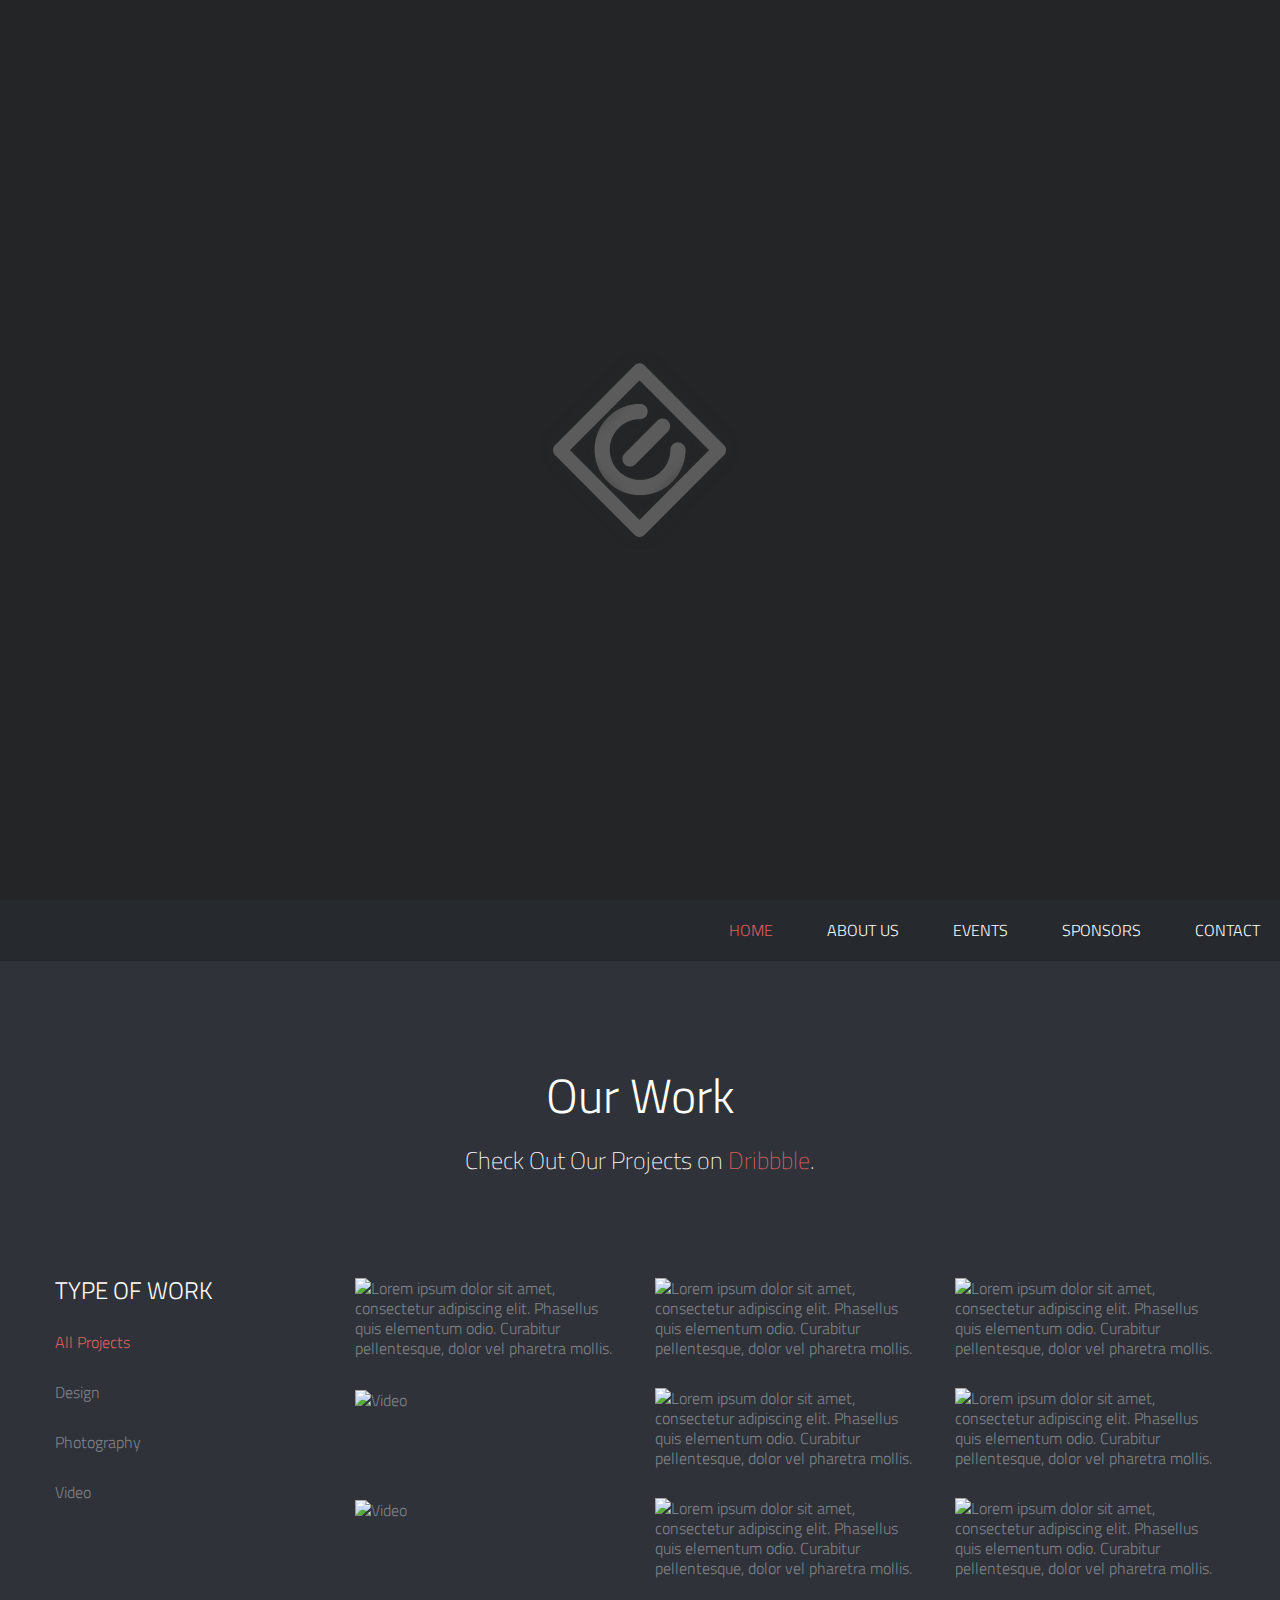
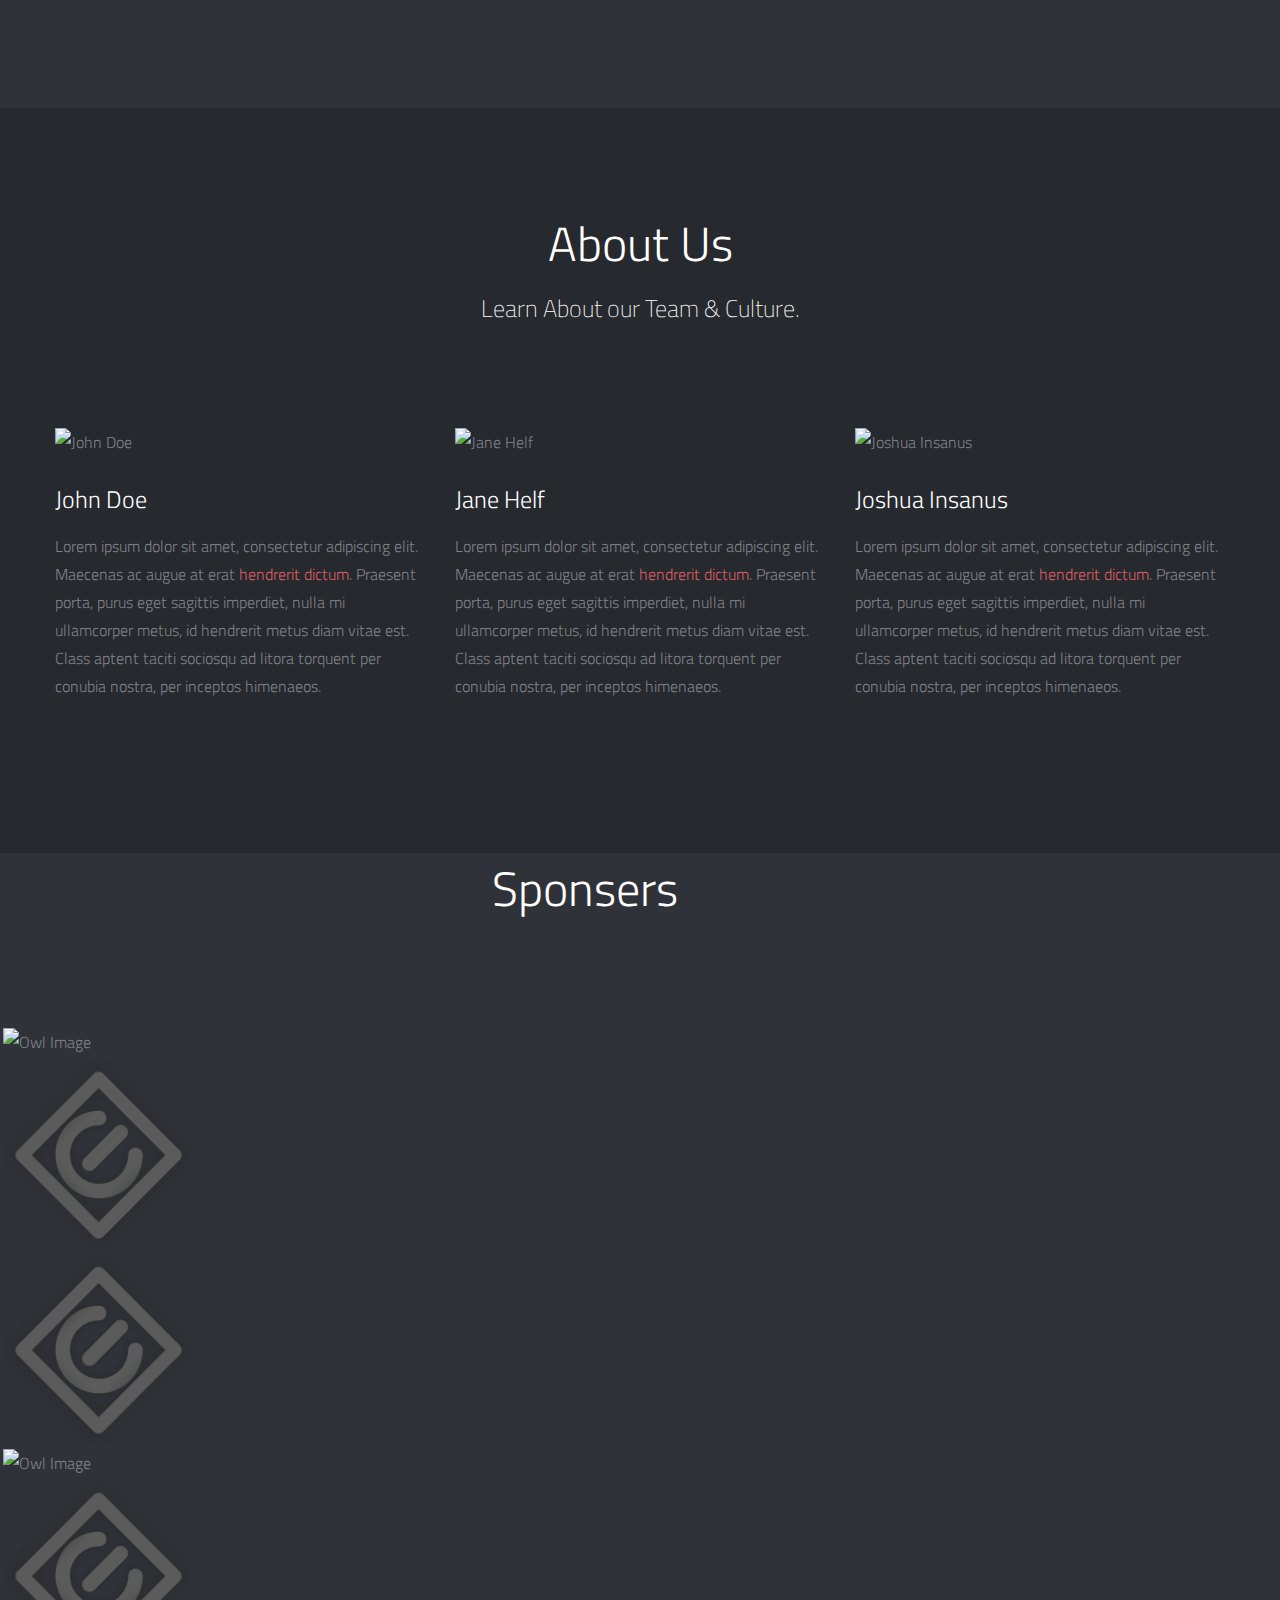
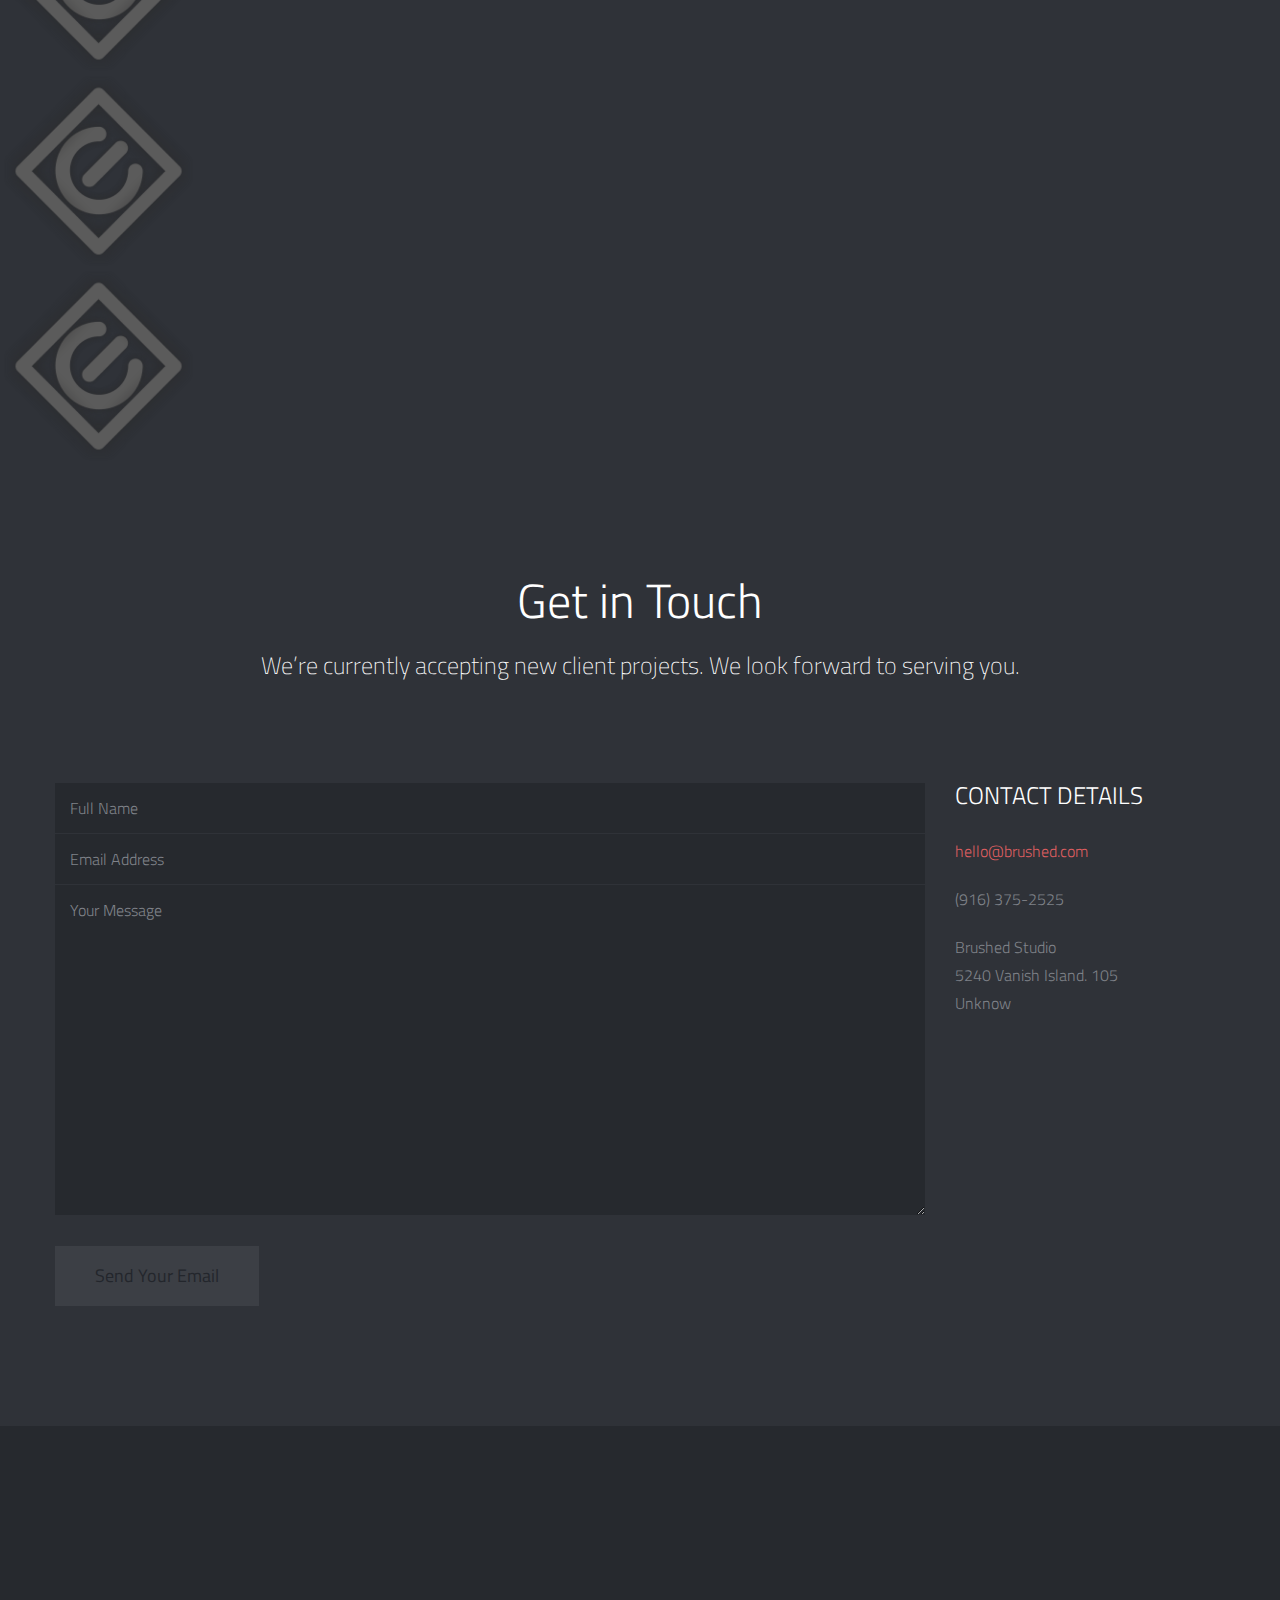
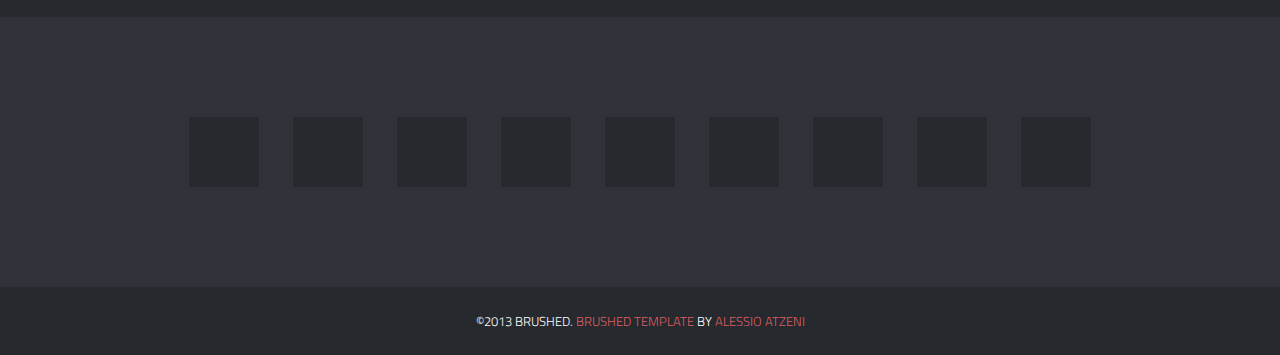
==== commit e37cbe8c: "updated menu" ====
--- a/Template/brushed/index.html
+++ b/Template/brushed/index.html
@@ -9,7 +9,7 @@
 <!-- Meta Tags -->
 <meta http-equiv="Content-Type" content="text/html; charset=UTF-8" />
 
-<title>Brushed | Responsive One Page Template</title>   
+<title>Welcome to Entrepreneurship Development Cell</title>   
 
 <meta name="description" content="Insert Your Site Description" /> 
 
@@ -64,22 +64,6 @@
 
 <!-- Modernizr -->
 <script src="_include/js/modernizr.js"></script>
-
-<!-- Analytics -->
-
-<script type="text/javascript">
-  var _gaq = _gaq || [];
-  _gaq.push(['_setAccount', 'Insert Your Code']);
-  _gaq.push(['_trackPageview']);
-
-  (function() {
-    var ga = document.createElement('script'); ga.type = 'text/javascript'; ga.async = true;
-    ga.src = ('https:' == document.location.protocol ? 'https://ssl' : 'http://www') + '.google-analytics.com/ga.js';
-    var s = document.getElementsByTagName('script')[0]; s.parentNode.insertBefore(ga, s);
-  })();
-
-</script>
-<!-- End Analytics -->
 
 </head>
 
@@ -122,10 +106,10 @@
         <nav id="menu">
         	<ul id="menu-nav">
             	<li class="current"><a href="#home-slider">Home</a></li>
-                <li><a href="#work">Our Work</a></li>
                 <li><a href="#about">About Us</a></li>
+                <li><a href="#work">Events</a></li>
+                <li><a href="#owl-demo">Sponsors</a></li>
                 <li><a href="#contact">Contact</a></li>
-				<li><a href="shortcodes.html" class="external">Shortcodes</a></li>
             </ul>
         </nav>
         
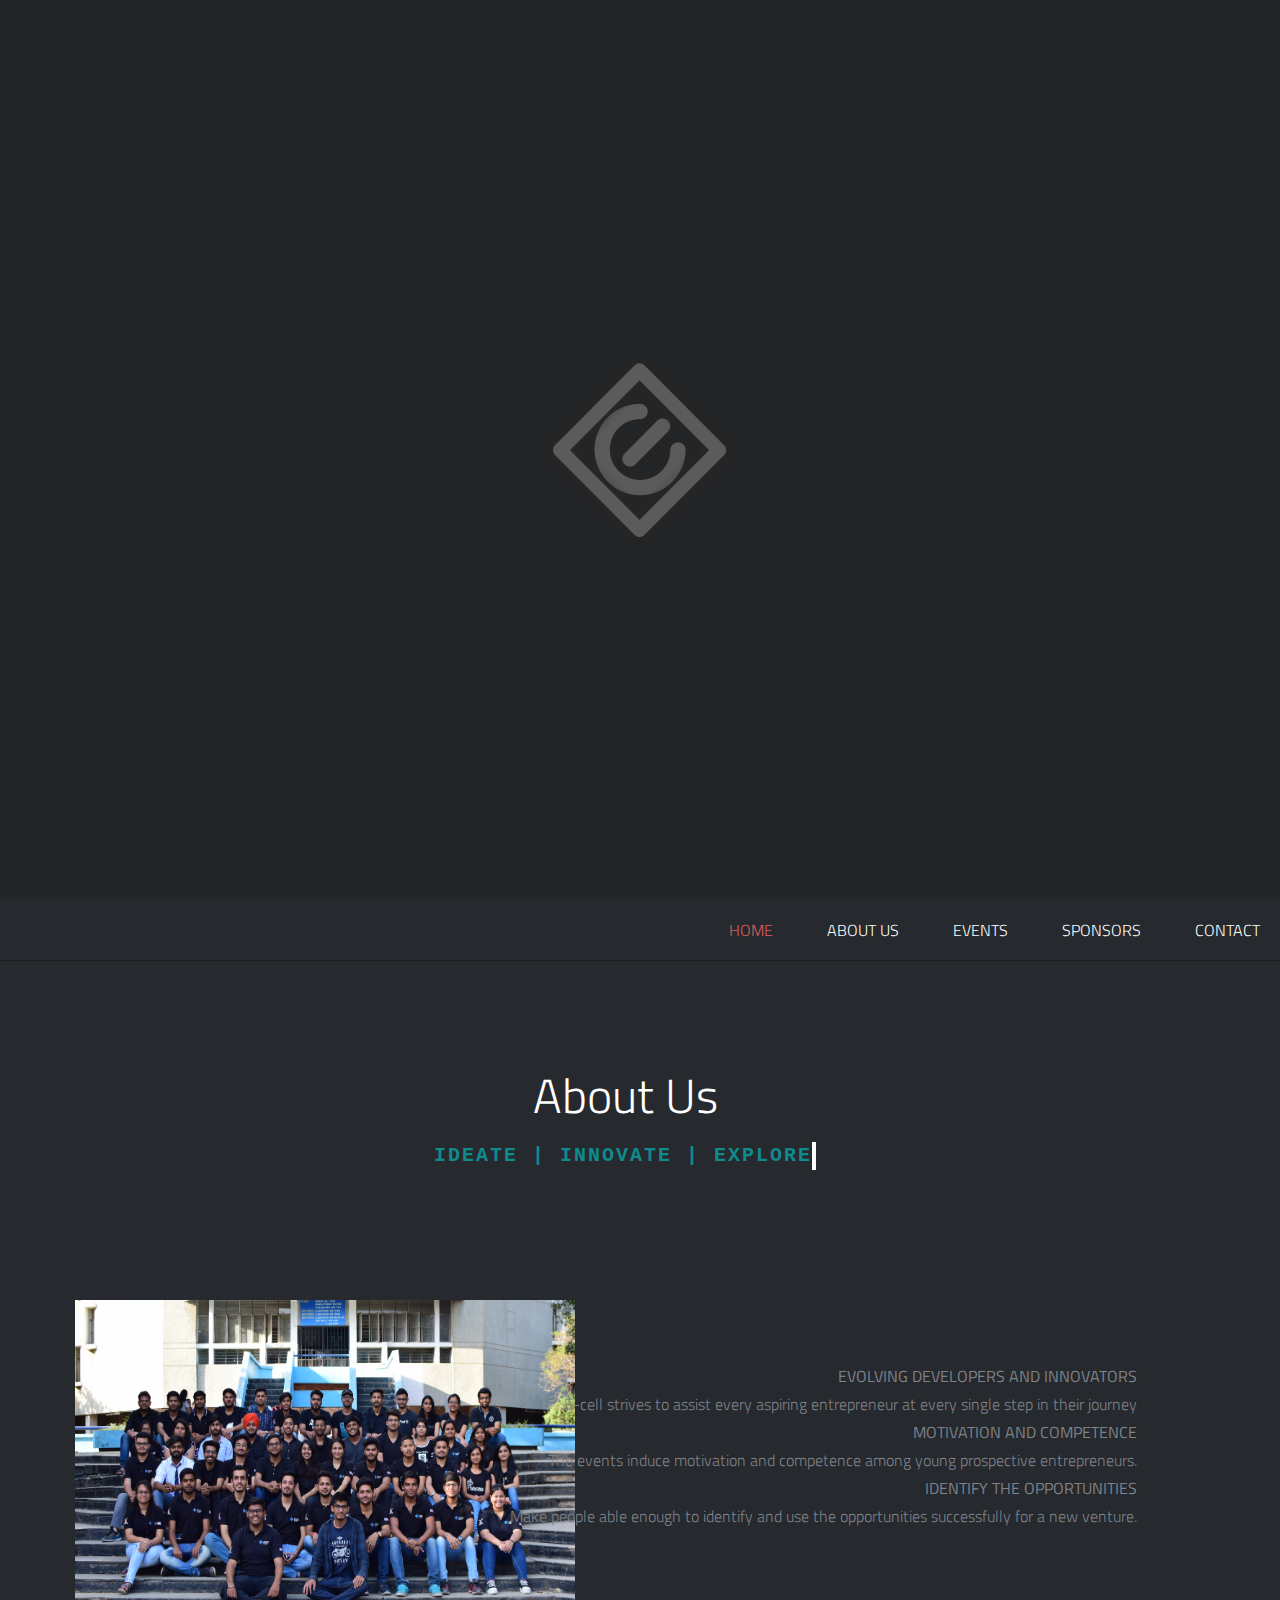
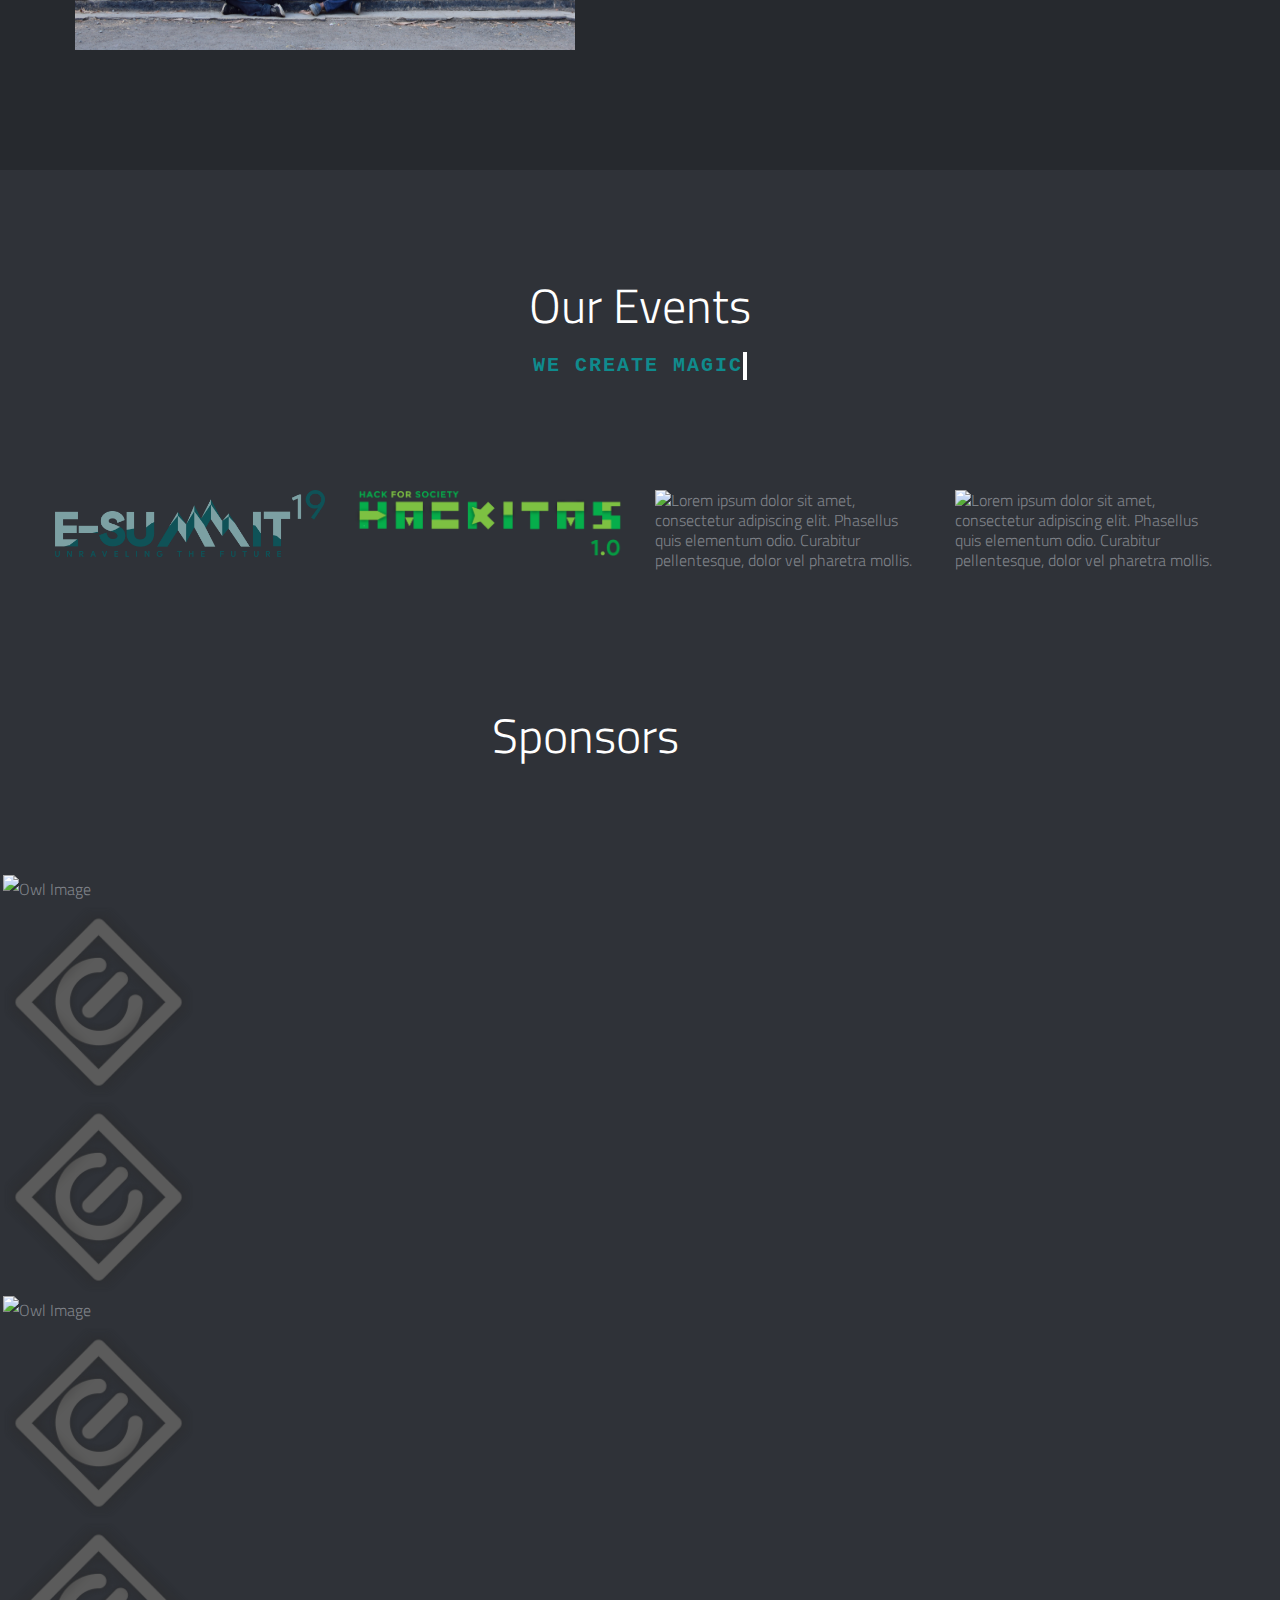
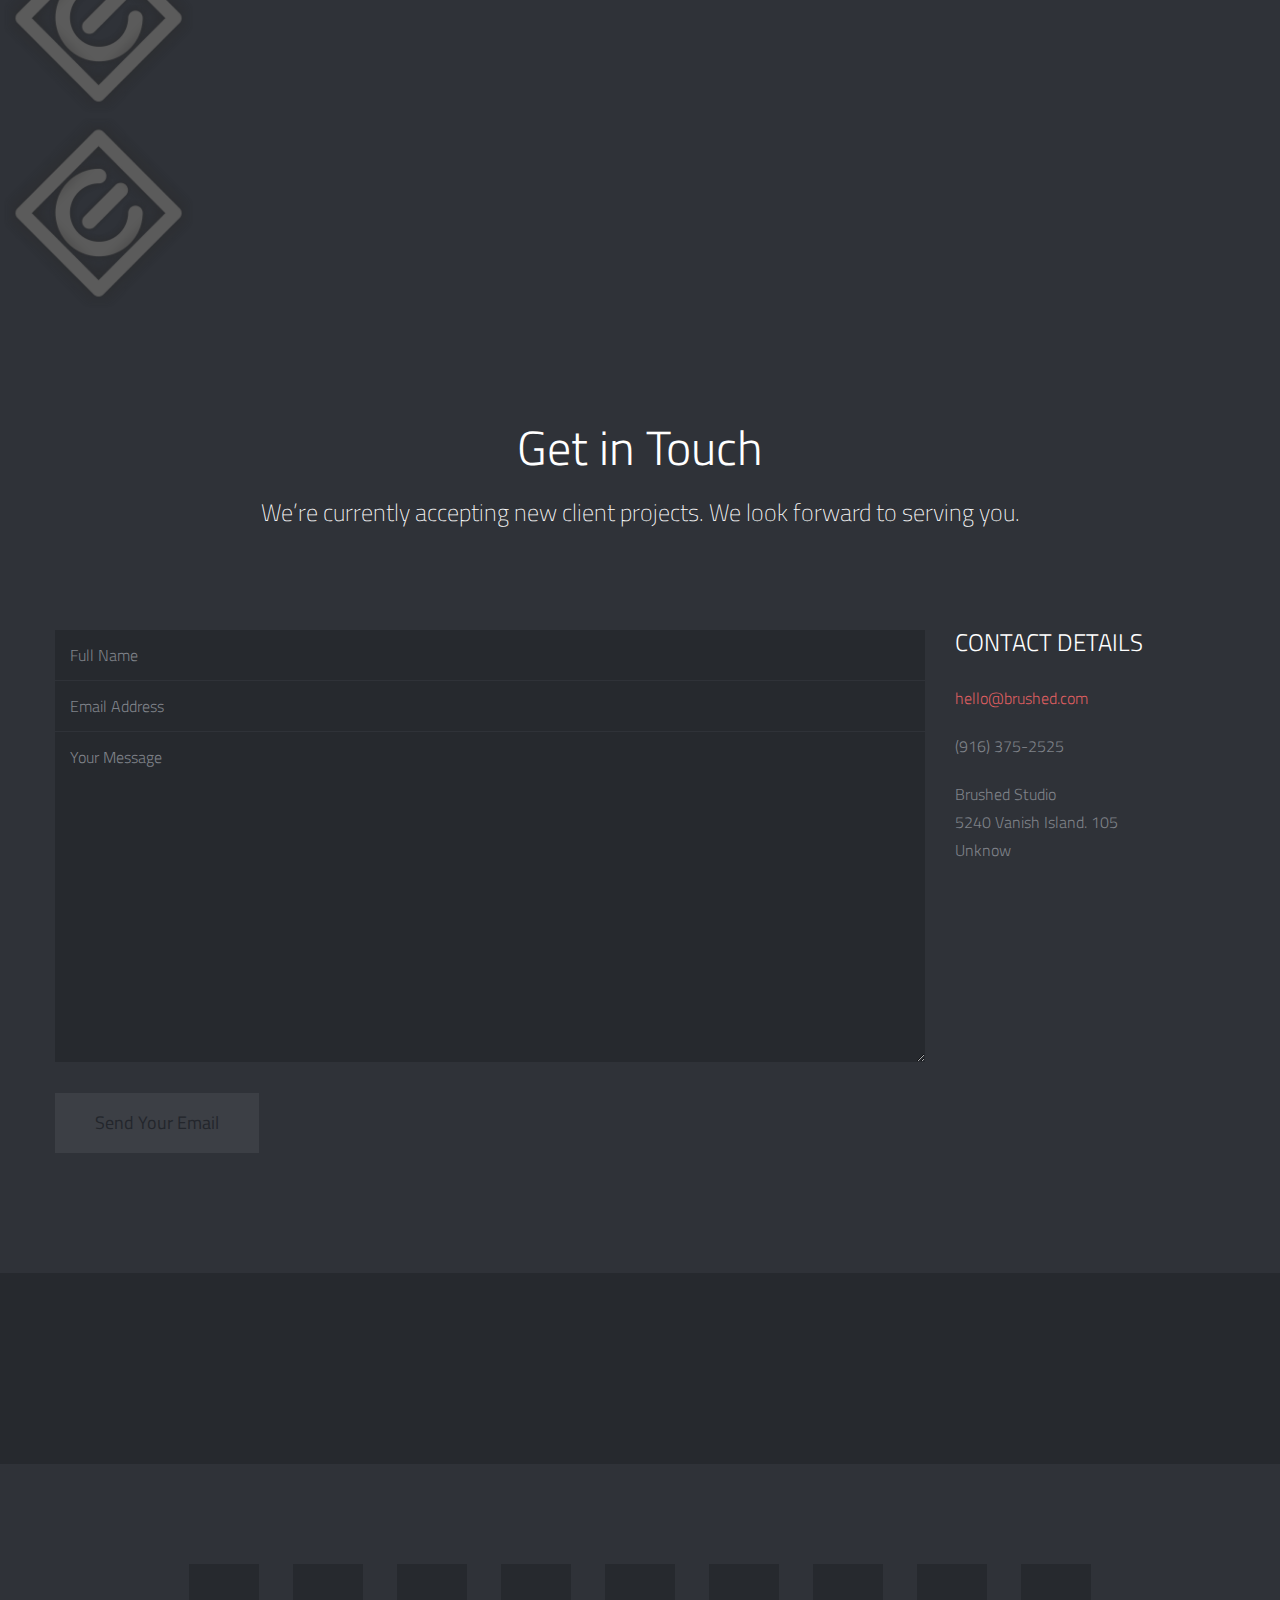
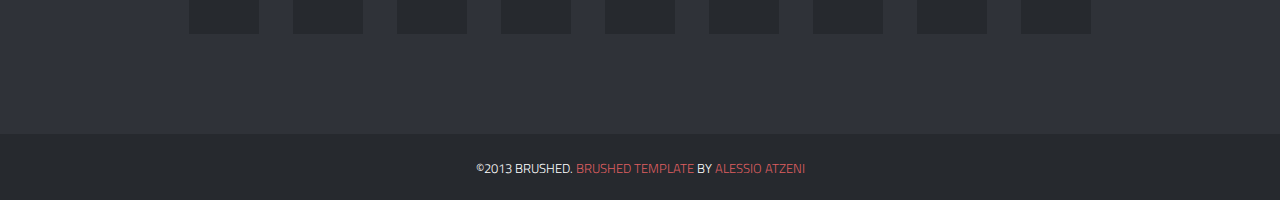
==== commit ae42eb21: "added events section" ====
--- a/Template/brushed/index.html
+++ b/Template/brushed/index.html
@@ -117,6 +117,43 @@
 </header>
 <!-- End Header -->
 
+
+<!-- About Section -->
+<div id="about" class="page-alternate">
+    <div class="container">
+    <!-- Title Page -->
+        <div class="row">
+            <div class="col-sm-12">
+                <div class="title-page">
+                    <h2 class="title">About Us</h2>
+                    <div class="typewriter">
+                        <div class="typewriter-text">IDEATE | INNOVATE | EXPLORE</div>
+                    </div>
+                </div>
+            </div>
+        </div>
+    <!-- End Title Page -->
+    
+        <div class="row">
+    	    <div class="span4">
+                <img src="_include/img/photo 3 copy.png" class="image-responsive" style="padding: 10px;">
+            </div>
+            <div class="span8 paraclass">
+                <p class="aboutpara" style="padding: 20px; margin-left: 30px;"><b>EVOLVING DEVELOPERS AND INNOVATORS</b><br>
+                    E-cell strives to assist every aspiring entrepreneur at every single step in their journey<br>
+                    
+                    <b>MOTIVATION AND COMPETENCE</b><br>
+                    The events induce motivation and competence among young prospective entrepreneurs.<br>
+                    
+                    <b>IDENTIFY THE OPPORTUNITIES</b><br>
+                    Make people able enough to identify and use the opportunities successfully for a new venture.<br>
+                </p>
+            </div>
+        </div>
+    </div>
+</div>
+<!-- End About Section -->
+
 <!-- Our Work Section -->
 <div id="work" class="page">
 	<div class="container">
@@ -124,8 +161,10 @@
         <div class="row">
             <div class="span12">
                 <div class="title-page">
-                    <h2 class="title">Our Work</h2>
-                    <h3 class="title-description">Check Out Our Projects on <a href="#">Dribbble</a>.</h3>
+                    <h2 class="title">Our Events</h2>
+                    <div class="typewriter-events">
+                        <div class="typewriter-events-text">WE CREATE MAGIC</div>
+                    </div>
                 </div>
             </div>
         </div>
@@ -133,21 +172,7 @@
         
         <!-- Portfolio Projects -->
         <div class="row">
-        	<div class="span3">
-            	<!-- Filter -->
-                <nav id="options" class="work-nav">
-                    <ul id="filters" class="option-set" data-option-key="filter">
-                    	<li class="type-work">Type of Work</li>
-                        <li><a href="#filter" data-option-value="*" class="selected">All Projects</a></li>
-                        <li><a href="#filter" data-option-value=".design">Design</a></li>
-                        <li><a href="#filter" data-option-value=".photography">Photography</a></li>
-                        <li><a href="#filter" data-option-value=".video">Video</a></li>
-                    </ul>
-                </nav>
-                <!-- End Filter -->
-            </div>
-            
-            <div class="span9">
+        	<div class="span12">
             	<div class="row">
                 	<section id="projects">
                     	<ul id="thumbs">
@@ -155,50 +180,41 @@
 							<!-- Item Project and Filter Name -->
                         	<li class="item-thumbs span3 design">
                             	<!-- Fancybox - Gallery Enabled - Title - Full Image -->
-                            	<a class="hover-wrap fancybox" data-fancybox-group="gallery" title="The City" href="_include/img/work/full/image-01-full.jpg">
+                            	<a class="hover-wrap fancybox" data-fancybox-group="gallery" title="eSummit" href="_include/img/work/full/image-01-full.jpg">
                                 	<span class="overlay-img"></span>
                                     <span class="overlay-img-thumb font-icon-plus"></span>
                                 </a>
                                 <!-- Thumb Image and Description -->
-                                <img src="_include/img/work/thumbs/image-01.jpg" alt="Lorem ipsum dolor sit amet, consectetur adipiscing elit. Phasellus quis elementum odio. Curabitur pellentesque, dolor vel pharetra mollis.">
+                                <img src="_include/img/esummit2K19.png" 
+                                alt="E-SUMMIT is the flagship event of Entrepreneurship Development Cell. Entrepreneurship Summit is the
+                                brainchild of E-Cell, BV(DU)COEP. E-Summit is celebrated as the festival of entrepreneurship all accross
+                                Pune.">
                             </li>
                         	<!-- End Item Project -->
                             
 							<!-- Item Project and Filter Name -->
                         	<li class="item-thumbs span3 design">
                             	<!-- Fancybox - Gallery Enabled - Title - Full Image -->
-                            	<a class="hover-wrap fancybox" data-fancybox-group="gallery" title="The Office" href="_include/img/work/full/image-02-full.jpg">
+                            	<a class="hover-wrap fancybox" data-fancybox-group="gallery" title="Hackitas" href="_include/img/work/full/image-02-full.jpg">
                                 	<span class="overlay-img"></span>
                                     <span class="overlay-img-thumb font-icon-plus"></span>
                                 </a>
                                 <!-- Thumb Image and Description -->
-                                <img src="_include/img/work/thumbs/image-02.jpg" alt="Lorem ipsum dolor sit amet, consectetur adipiscing elit. Phasellus quis elementum odio. Curabitur pellentesque, dolor vel pharetra mollis.">
+                                <img src="_include/img/Hackitas_Logo_Final1.png" alt="Lorem ipsum dolor sit amet, consectetur adipiscing elit. Phasellus quis elementum odio. Curabitur pellentesque, dolor vel pharetra mollis.">
                             </li>
                         	<!-- End Item Project -->
                             
 							<!-- Item Project and Filter Name -->
                         	<li class="item-thumbs span3 photography">
                             	<!-- Fancybox - Gallery Enabled - Title - Full Image -->
-                            	<a class="hover-wrap fancybox" data-fancybox-group="gallery" title="The Mountains" href="_include/img/work/full/image-03-full.jpg">
+                            	<a class="hover-wrap fancybox" data-fancybox-group="gallery" title="Startup Internship Placement Programme" href="_include/img/work/full/image-03-full.jpg">
                                 	<span class="overlay-img"></span>
                                     <span class="overlay-img-thumb font-icon-plus"></span>
                                 </a>
                                 <!-- Thumb Image and Description -->
-                                <img src="_include/img/work/thumbs/image-03.jpg" alt="Lorem ipsum dolor sit amet, consectetur adipiscing elit. Phasellus quis elementum odio. Curabitur pellentesque, dolor vel pharetra mollis.">
+                                <img src="_include/img/8.jpg" alt="Lorem ipsum dolor sit amet, consectetur adipiscing elit. Phasellus quis elementum odio. Curabitur pellentesque, dolor vel pharetra mollis.">
                             </li>
-                        	<!-- End Item Project -->
-                            
-							<!-- Item Project and Filter Name -->
-                        	<li class="item-thumbs span3 video">
-                            	<!-- Fancybox Media - Gallery Enabled - Title - Link to Video -->
-                            	<a class="hover-wrap fancybox-media" data-fancybox-group="video" title="Video Content From Vimeo" href="http://vimeo.com/51460511">
-                                	<span class="overlay-img"></span>
-                                    <span class="overlay-img-thumb font-icon-plus"></span>
-                                </a>
-                                <!-- Thumb Image and Description -->
-                                <img src="_include/img/work/thumbs/image-08.jpg" alt="Video">
-                            </li>
-                        	<!-- End Item Project -->
+                            <!-- End Item Project -->
                             
 							<!-- Item Project and Filter Name -->
                         	<li class="item-thumbs span3 photography">
@@ -208,60 +224,11 @@
                                     <span class="overlay-img-thumb font-icon-plus"></span>
                                 </a>
                                 <!-- Thumb Image and Description -->
-                                <img src="_include/img/work/thumbs/image-04.jpg" alt="Lorem ipsum dolor sit amet, consectetur adipiscing elit. Phasellus quis elementum odio. Curabitur pellentesque, dolor vel pharetra mollis.">
-                            </li>
-                        	<!-- End Item Project -->
-                            
-							<!-- Item Project and Filter Name -->
-                        	<li class="item-thumbs span3 photography">
-                            	<!-- Fancybox - Gallery Enabled - Title - Full Image -->
-                            	<a class="hover-wrap fancybox" data-fancybox-group="gallery" title="Clouds" href="_include/img/work/full/image-05-full.jpg">
-                                	<span class="overlay-img"></span>
-                                    <span class="overlay-img-thumb font-icon-plus"></span>
-                                </a>
-                                <!-- Thumb Image and Description -->
-                                <img src="_include/img/work/thumbs/image-05.jpg" alt="Lorem ipsum dolor sit amet, consectetur adipiscing elit. Phasellus quis elementum odio. Curabitur pellentesque, dolor vel pharetra mollis.">
-                            </li>
-                        	<!-- End Item Project -->
-                            
-							<!-- Item Project and Filter Name -->
-                        	<li class="item-thumbs span3 video">
-                            	<!-- Fancybox Media - Gallery Enabled - Title - Link to Video -->
-                            	<a class="hover-wrap fancybox-media" data-fancybox-group="video" title="Video Content From Vimeo" href="http://vimeo.com/50834315">
-                                	<span class="overlay-img"></span>
-                                    <span class="overlay-img-thumb font-icon-plus"></span>
-                                </a>
-                                <!-- Thumb Image and Description -->
-                                <img src="_include/img/work/thumbs/image-09.jpg" alt="Video">
-                            </li>
-                        	<!-- End Item Project -->
-                            
-							<!-- Item Project and Filter Name -->
-                        	<li class="item-thumbs span3 design">
-                            	<!-- Fancybox - Gallery Enabled - Title - Full Image -->
-                            	<a class="hover-wrap fancybox" data-fancybox-group="gallery" title="The Dark" href="_include/img/work/full/image-06-full.jpg">
-                                	<span class="overlay-img"></span>
-                                    <span class="overlay-img-thumb font-icon-plus"></span>
-                                </a>
-                                <!-- Thumb Image and Description -->
-                                <img src="_include/img/work/thumbs/image-06.jpg" alt="Lorem ipsum dolor sit amet, consectetur adipiscing elit. Phasellus quis elementum odio. Curabitur pellentesque, dolor vel pharetra mollis.">
-                            </li>
-                        	<!-- End Item Project -->
-                            
-							<!-- Item Project and Filter Name -->
-                        	<li class="item-thumbs span3 design">
-                            	<!-- Fancybox - Gallery Enabled - Title - Full Image -->
-                            	<a class="hover-wrap fancybox" data-fancybox-group="gallery" title="The Beach" href="_include/img/work/full/image-07-full.jpg">
-                                	<span class="overlay-img"></span>
-                                    <span class="overlay-img-thumb font-icon-plus"></span>
-                                </a>
-                                <!-- Thumb Image and Description -->
-                                <img src="_include/img/work/thumbs/image-07.jpg" alt="Lorem ipsum dolor sit amet, consectetur adipiscing elit. Phasellus quis elementum odio. Curabitur pellentesque, dolor vel pharetra mollis.">
+                                <img src="_include/img/8.jpg" alt="Lorem ipsum dolor sit amet, consectetur adipiscing elit. Phasellus quis elementum odio. Curabitur pellentesque, dolor vel pharetra mollis.">
                             </li>
                         	<!-- End Item Project -->
                         </ul>
                     </section>
-                    
             	</div>
             </div>
         </div>
@@ -270,101 +237,12 @@
 </div>
 <!-- End Our Work Section -->
 
-<!-- About Section -->
-<div id="about" class="page-alternate">
-<div class="container">
-    <!-- Title Page -->
-    <div class="row">
-        <div class="span12">
-            <div class="title-page">
-                <h2 class="title">About Us</h2>
-                <h3 class="title-description">Learn About our Team &amp; Culture.</h3>
-            </div>
-        </div>
-    </div>
-    <!-- End Title Page -->
-    
-    <!-- People -->
-    <div class="row">
-    	
-        <!-- Start Profile -->
-    	<div class="span4 profile">
-        	<div class="image-wrap">
-                <div class="hover-wrap">
-                    <span class="overlay-img"></span>
-                    <span class="overlay-text-thumb">CTO/Founder</span>
-                </div>
-                <img src="_include/img/profile/profile-01.jpg" alt="John Doe">
-            </div>
-            <h3 class="profile-name">John Doe</h3>
-            <p class="profile-description">Lorem ipsum dolor sit amet, consectetur adipiscing elit. Maecenas ac augue at erat <a href="#">hendrerit dictum</a>. 
-            Praesent porta, purus eget sagittis imperdiet, nulla mi ullamcorper metus, id hendrerit metus diam vitae est. Class aptent taciti sociosqu ad litora torquent per conubia nostra, per inceptos himenaeos.</p>
-            	
-            <div class="social">
-            	<ul class="social-icons">
-                	<li><a href="#"><i class="font-icon-social-twitter"></i></a></li>
-                    <li><a href="#"><i class="font-icon-social-dribbble"></i></a></li>
-                    <li><a href="#"><i class="font-icon-social-facebook"></i></a></li>
-                </ul>
-            </div>
-        </div>
-        <!-- End Profile -->
-        
-        <!-- Start Profile -->
-    	<div class="span4 profile">
-        	<div class="image-wrap">
-                <div class="hover-wrap">
-                    <span class="overlay-img"></span>
-                    <span class="overlay-text-thumb">Creative Director</span>
-                </div>
-                <img src="_include/img/profile/profile-02.jpg" alt="Jane Helf">
-            </div>
-            <h3 class="profile-name">Jane Helf</h3>
-            <p class="profile-description">Lorem ipsum dolor sit amet, consectetur adipiscing elit. Maecenas ac augue at erat <a href="#">hendrerit dictum</a>. 
-            Praesent porta, purus eget sagittis imperdiet, nulla mi ullamcorper metus, id hendrerit metus diam vitae est. Class aptent taciti sociosqu ad litora torquent per conubia nostra, per inceptos himenaeos.</p>
-            	
-            <div class="social">
-            	<ul class="social-icons">
-                	<li><a href="#"><i class="font-icon-social-twitter"></i></a></li>
-                    <li><a href="#"><i class="font-icon-social-email"></i></a></li>
-                </ul>
-            </div>
-        </div>
-        <!-- End Profile -->
-        
-        <!-- Start Profile -->
-    	<div class="span4 profile">
-        	<div class="image-wrap">
-                <div class="hover-wrap">
-                    <span class="overlay-img"></span>
-                    <span class="overlay-text-thumb">Lead Designer</span>
-                </div>
-                <img src="_include/img/profile/profile-03.jpg" alt="Joshua Insanus">
-            </div>
-            <h3 class="profile-name">Joshua Insanus</h3>
-            <p class="profile-description">Lorem ipsum dolor sit amet, consectetur adipiscing elit. Maecenas ac augue at erat <a href="#">hendrerit dictum</a>. 
-            Praesent porta, purus eget sagittis imperdiet, nulla mi ullamcorper metus, id hendrerit metus diam vitae est. Class aptent taciti sociosqu ad litora torquent per conubia nostra, per inceptos himenaeos.</p>
-            	
-            <div class="social">
-            	<ul class="social-icons">
-                	<li><a href="#"><i class="font-icon-social-twitter"></i></a></li>
-                    <li><a href="#"><i class="font-icon-social-linkedin"></i></a></li>
-                    <li><a href="#"><i class="font-icon-social-google-plus"></i></a></li>
-                    <li><a href="#"><i class="font-icon-social-vimeo"></i></a></li>
-                </ul>
-            </div>
-        </div>
-        <!-- End Profile -->
-        
-    </div>
-    <!-- End People -->
-</div>
-</div>
-<!-- End About Section -->
+
+
 <div class="row">
     <div class="span12">
         <div class="title-page">
-            <h2 class="title">Sponsers</h2>
+            <h2 class="title">Sponsors</h2>
         </div>
     </div>
 </div>
--- a/Template/brushed/_include/css/main.css
+++ b/Template/brushed/_include/css/main.css
@@ -1,16 +1,4 @@
-/*
-Theme Name: Brushed 
-Theme URI: http://www.themes.alessioatzeni.com/html/brushed/
-Author: Alessio Atzeni
-Author URI: http://www.alessioatzeni.com
-Description: Personal Website and Portfolio of Alessio Atzeni
-Version: 1.0
-*/
-
-
-/* ==================================================
-   Basic Styles
-================================================== */
+
 
 html, body {
 	height: 100%;
@@ -694,6 +682,43 @@
 .work-nav #filters li a.selected {
 	color: #DE5E60;
 }
+.typewriter-events {
+	font-family: monospace;
+	display: inline-block;
+}
+
+.typewriter-events-text {
+    display: inline-block;
+  	overflow: hidden;
+  	letter-spacing: 2px;
+ 	animation: typing 5s steps(30, end), blink .75s step-end infinite;
+    white-space: nowrap;
+	font-size: 20px;
+	color: #0F8B8D;
+    font-weight: 700;
+	border-right: 4px solid #FFFFFF;
+
+    box-sizing: border-box;
+}
+
+@keyframes typing {
+    from { 
+        width: 0% 
+    }
+    to { 
+        width: 100% 
+    }
+}
+
+@keyframes blink {
+    from, to { 
+        border-color: transparent 
+    }
+    50% { 
+        border-color: #FFFFFF ; 
+    }
+}
+
 
 #thumbs {
 	margin: 0;
@@ -775,120 +800,63 @@
 /* ==================================================
    About Section
 ================================================== */
-
-.profile-name {
-	margin-bottom: 15px;	
-}
-
-.profile-description {
-	margin-bottom: 25px;	
-}
-
-.image-wrap {
-	position: relative;
-	overflow: hidden;
-	margin-bottom: 25px;
-	cursor: pointer;
-}
-
-.image-wrap img {
-	width: 100%;	
-}
-
-.image-wrap  .hover-wrap {
-	position: absolute;
-	display: block;
-	width: 100%;
-	height: 100%;
-	
-	opacity: 0;
-	filter: alpha(opacity=0);
-	
-	-webkit-transition: all 450ms ease-out 0s;	
-	   -moz-transition: all 450ms ease-out 0s;
-		 -o-transition: all 450ms ease-out 0s;
-		    transition: all 450ms ease-out 0s;
-		  
-	-webkit-transform: rotateY(180deg) scale(0.5,0.5);
-	   -moz-transform: rotateY(180deg) scale(0.5,0.5);
-		-ms-transform: rotateY(180deg) scale(0.5,0.5);
-		 -o-transform: rotateY(180deg) scale(0.5,0.5);
-			transform: rotateY(180deg) scale(0.5,0.5);	
-}
-
-.image-wrap:hover .hover-wrap,
-.image-wrap.active .hover-wrap {
-	opacity: 1;
-	filter: alpha(opacity=100);
-	
-	-webkit-transform: rotateY(0deg) scale(1,1);
-	   -moz-transform: rotateY(0deg) scale(1,1);
-		-ms-transform: rotateY(0deg) scale(1,1);
-		 -o-transform: rotateY(0deg) scale(1,1);
-		    transform: rotateY(0deg) scale(1,1);
-}
-
-.image-wrap .hover-wrap .overlay-img {
-	position: absolute;
-	width: 100%;
-	height: 100%;
-	background: #DE5E60;
-	
-	opacity: 0.80;
-	filter: alpha(opacity=80);
-}
-
-.image-wrap .hover-wrap .overlay-text-thumb {
-	position: absolute;
-	width: 100%;
-	height: 32px;
-	top: 50%;
-	margin: -16px 0 0 0;
-	color: #FFFFFF;
+#about p {
+	padding: 10px;
+	margin: 50px;
+}
+
+.aboutpara {
+}
+.paraclass {
+	margin: 10px !important;
+	padding: 2px !important;
+	text-align: right;
+}
+
+#about img {
+	padding: 10px;
+	margin: 10px;
+	width: 500px;
+	height: 350px;
+}
+
+.typewriter {
+	font-family: monospace;
+	display: inline-block;
+}
+
+.typewriter-text {
+    display: inline-block;
+  	overflow: hidden;
+  	letter-spacing: 2px;
+ 	animation: typing 5s steps(30, end), blink .75s step-end infinite;
+    white-space: nowrap;
 	font-size: 20px;
-	font-weight: 300;
-	line-height: 32px;
-	text-transform: uppercase;
-	text-align: center;
-	
-	opacity: 1;
-	filter: alpha(opacity=100);
-}
-
-.social-icons {
-	margin: 0;
-	padding: 0;
-}
-
-.social-icons li {
-	display: inline-block;
-	margin-left: 15px;	
-}
-
-.social-icons li:first-child {
-	margin-left: 0;
-}
-
-.social-icons li a{
-	color: #FFFFFF;
-	font-size: 16px;
-	line-height: 1em;
-	width: 16px;
-	height: 16px;
-	
-	opacity: 0.3;
-	filter: alpha(opacity=30);
-	
-	-webkit-transition: opacity 0.1s linear 0s;	
-	   -moz-transition: opacity 0.1s linear 0s;
-		 -o-transition: opacity 0.1s linear 0s;
-		    transition: opacity 0.1s linear 0s;
-}
-
-.social-icons li a:hover{
-	opacity: 1;
-	filter: alpha(opacity=100);
-}
+	color: #0F8B8D;
+    font-weight: 700;
+	border-right: 4px solid #FFFFFF;
+
+    box-sizing: border-box;
+}
+
+@keyframes typing {
+    from { 
+        width: 0% 
+    }
+    to { 
+        width: 100% 
+    }
+}
+
+@keyframes blink {
+    from, to { 
+        border-color: transparent 
+    }
+    50% { 
+        border-color: #FFFFFF ; 
+    }
+}
+
 
 /* ==================================================
    Contact Section
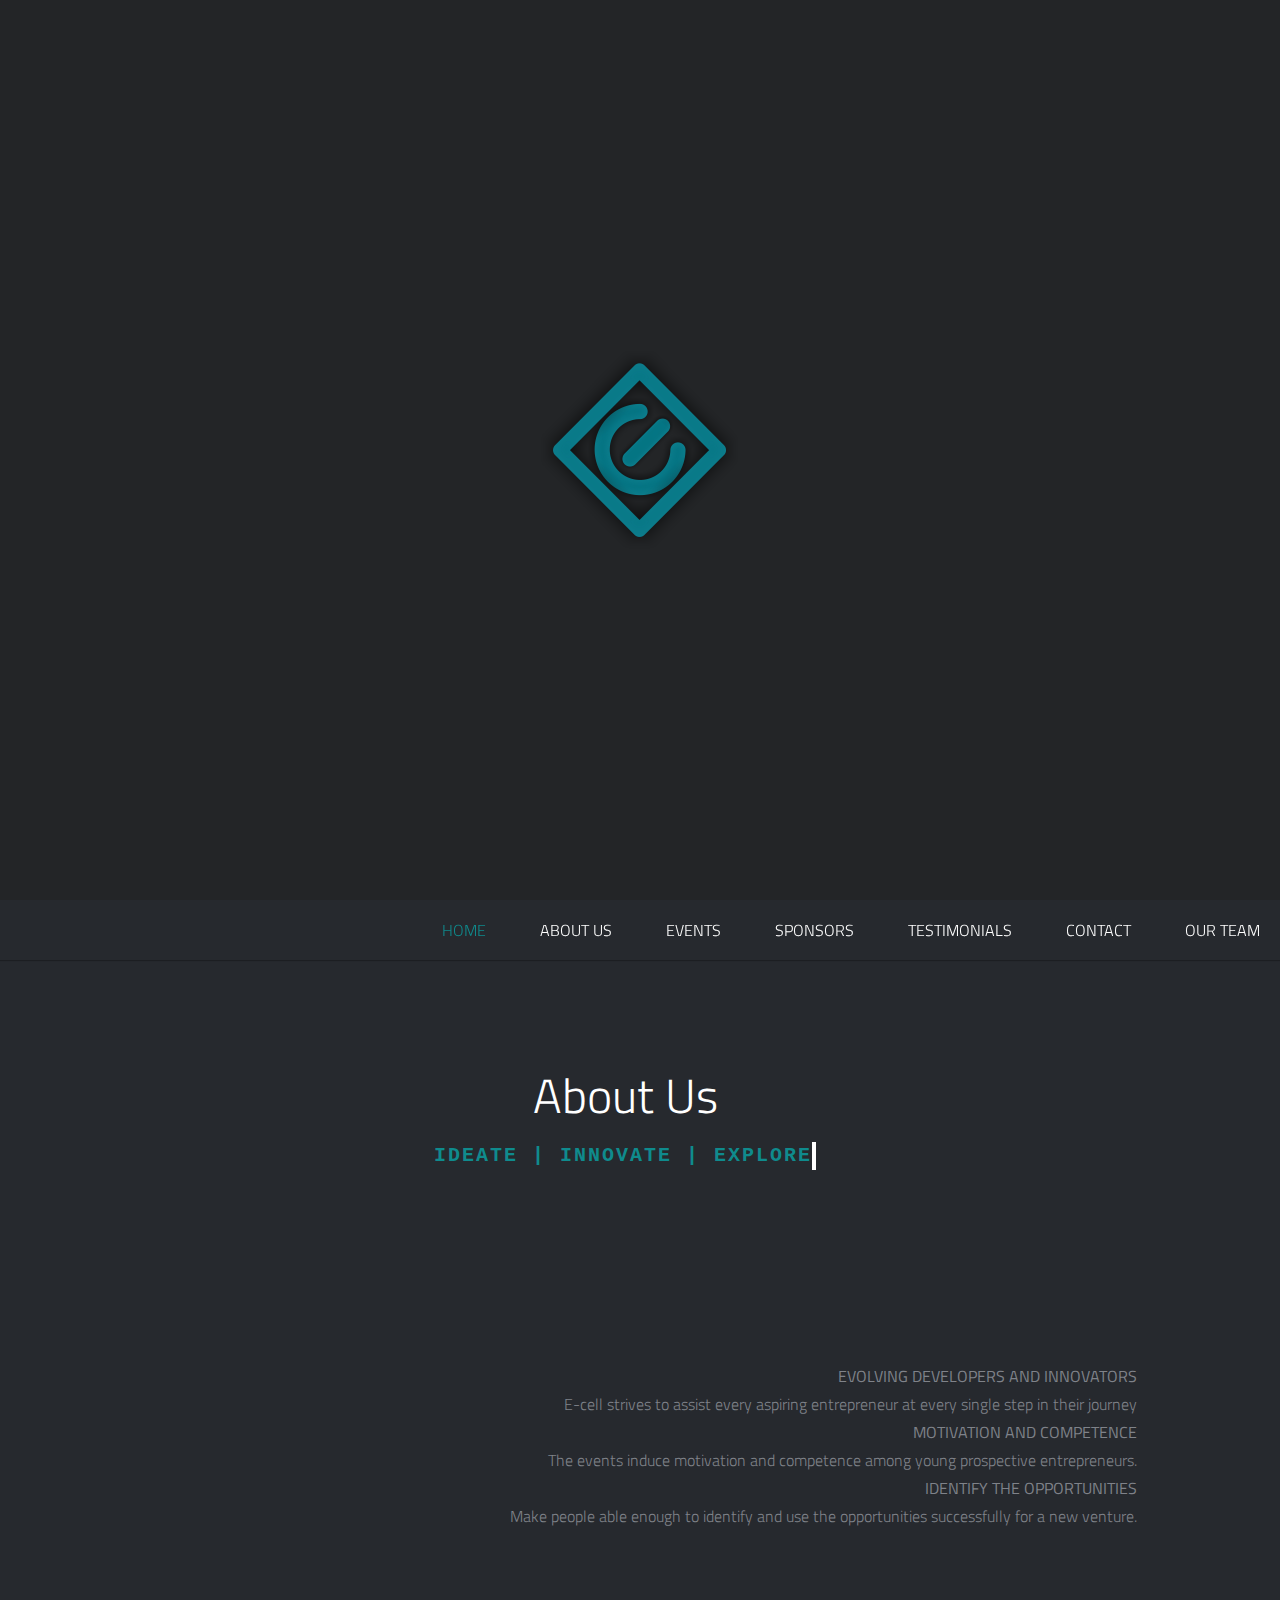
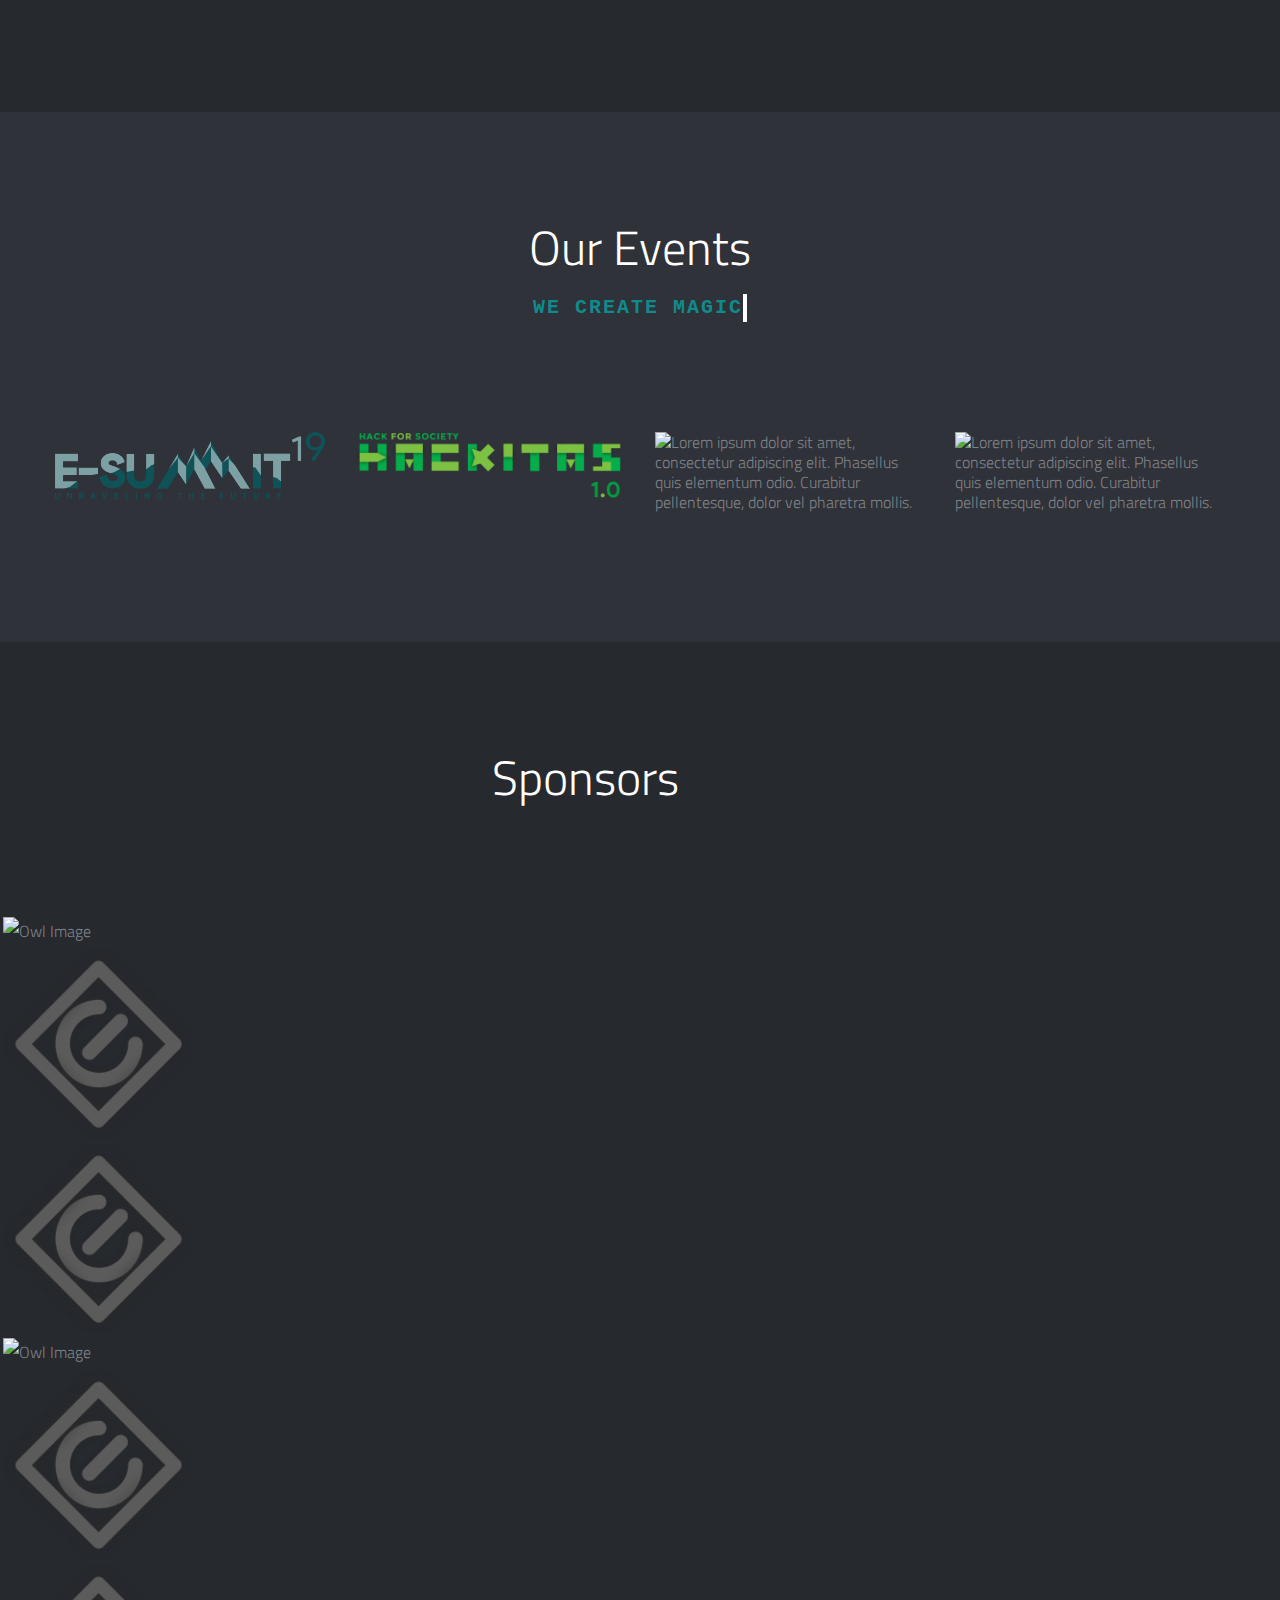
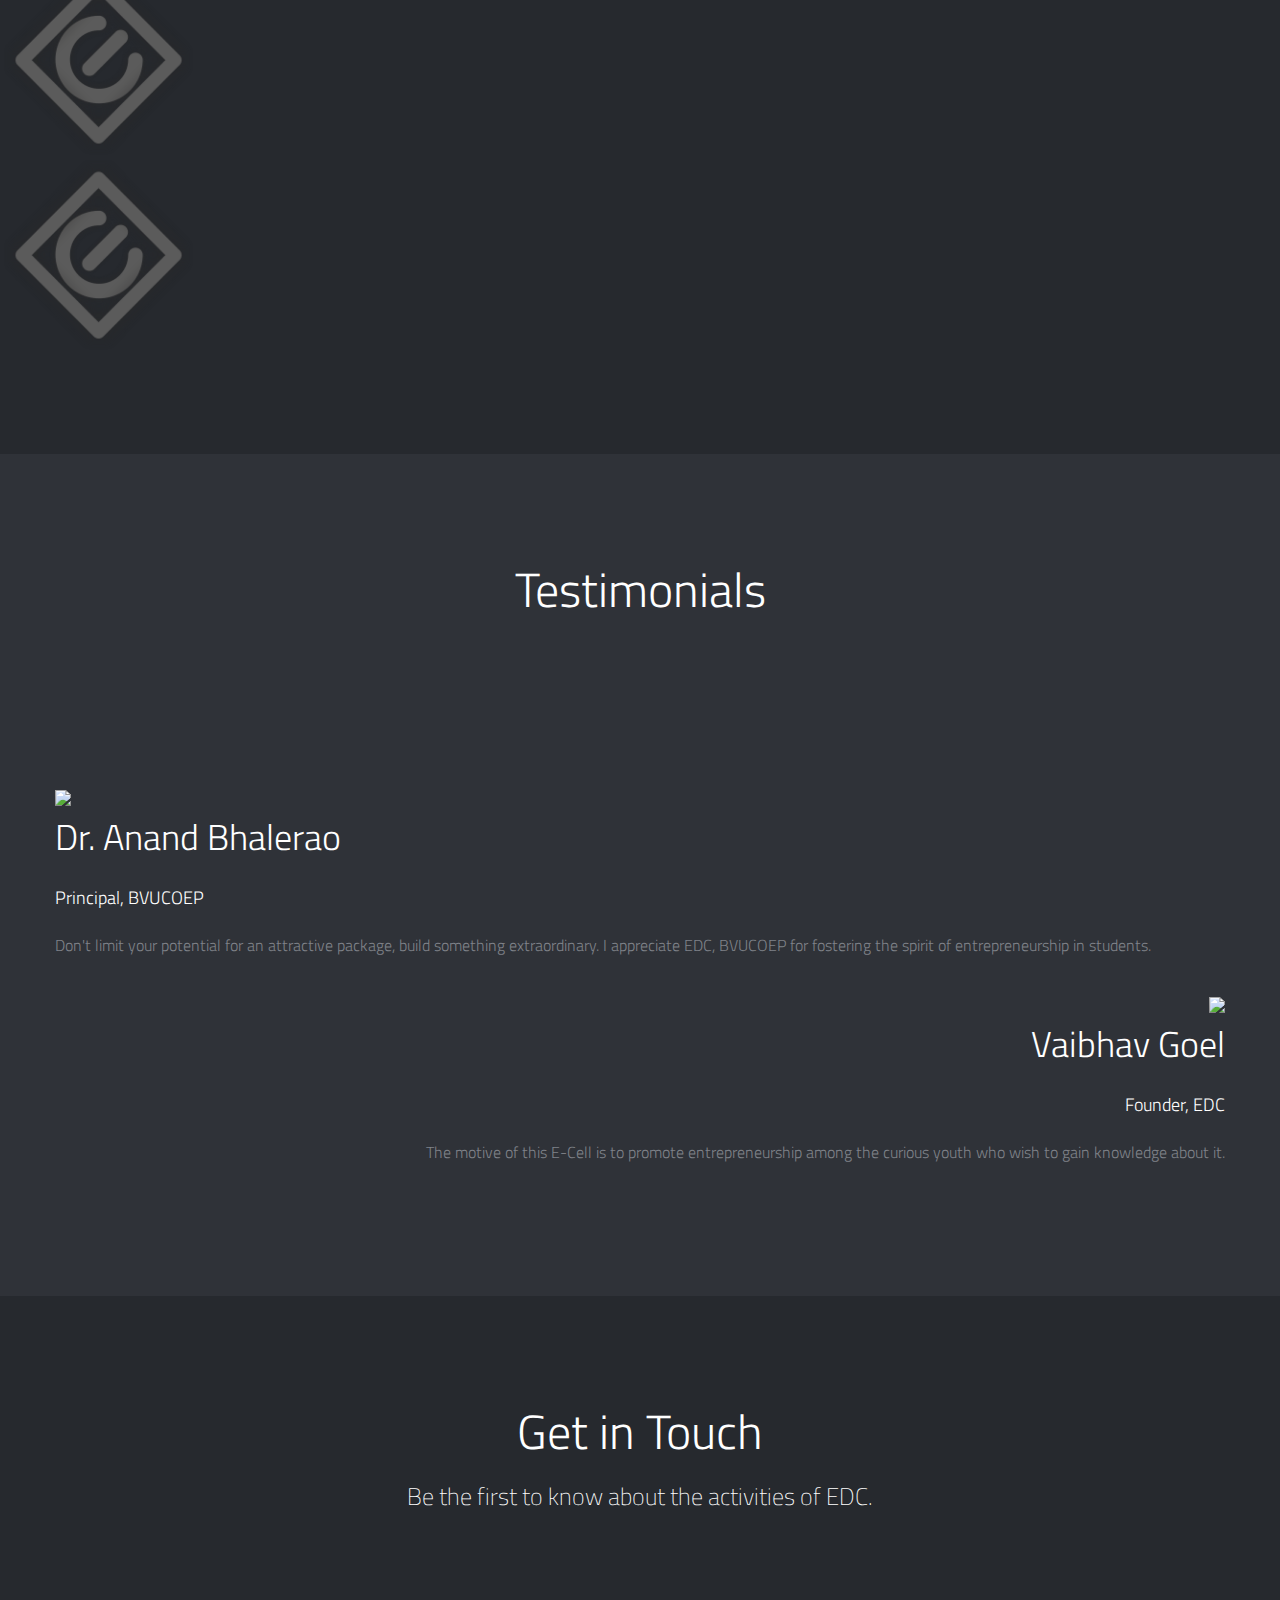
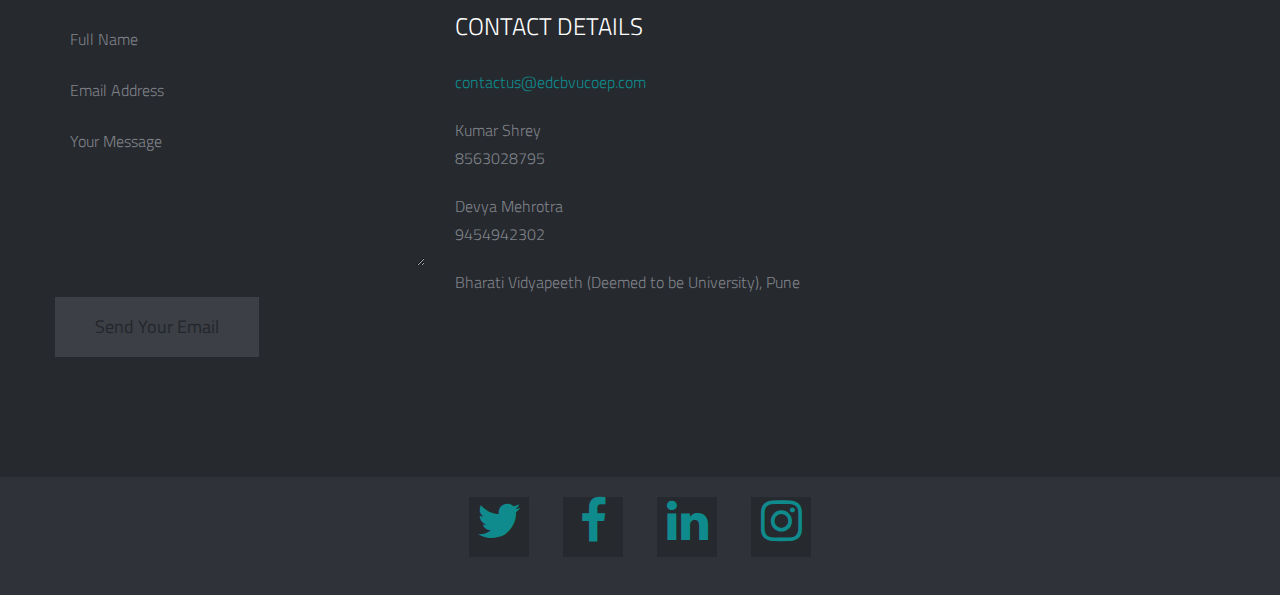
==== commit 7a9a50dc: "final" ====
--- a/Template/brushed/index.html
+++ b/Template/brushed/index.html
@@ -61,6 +61,7 @@
 
 <script src="https://ajax.googleapis.com/ajax/libs/jquery/1.11.1/jquery.min.js"></script>
 <link href="https://cdnjs.cloudflare.com/ajax/libs/owl-carousel/1.3.3/owl.carousel.css" rel="stylesheet"/>
+<link href="https://stackpath.bootstrapcdn.com/font-awesome/4.7.0/css/font-awesome.min.css" rel="stylesheet" integrity="sha384-wvfXpqpZZVQGK6TAh5PVlGOfQNHSoD2xbE+QkPxCAFlNEevoEH3Sl0sibVcOQVnN" crossorigin="anonymous">
 
 <!-- Modernizr -->
 <script src="_include/js/modernizr.js"></script>
@@ -80,9 +81,9 @@
 <div id="home-slider">	
     <div class="overlay"></div>
 
-    <div class="slider-text">
+    <!-- <div class="slider-text">
     	<div id="slidecaption"></div>
-    </div>   
+    </div>    -->
 	
 	<div class="control-nav">
         <a id="prevslide" class="load-item"><i class="font-icon-arrow-simple-left"></i></a>
@@ -108,8 +109,10 @@
             	<li class="current"><a href="#home-slider">Home</a></li>
                 <li><a href="#about">About Us</a></li>
                 <li><a href="#work">Events</a></li>
-                <li><a href="#owl-demo">Sponsors</a></li>
+                <li><a href="#sponsors">Sponsors</a></li>
+                <li><a href="#testimonials">Testimonials</a></li>
                 <li><a href="#contact">Contact</a></li>
+                <li><a href="team.html">Our Team</a></li>
             </ul>
         </nav>
         
@@ -136,7 +139,7 @@
     
         <div class="row">
     	    <div class="span4">
-                <img src="_include/img/photo 3 copy.png" class="image-responsive" style="padding: 10px;">
+                <!-- <img src="_include/img/photo 3 copy.png" class="image-responsive" style="padding: 10px;"> -->
             </div>
             <div class="span8 paraclass">
                 <p class="aboutpara" style="padding: 20px; margin-left: 30px;"><b>EVOLVING DEVELOPERS AND INNOVATORS</b><br>
@@ -238,7 +241,7 @@
 <!-- End Our Work Section -->
 
 
-
+<div id="sponsors" class="page-alternate">
 <div class="row">
     <div class="span12">
         <div class="title-page">
@@ -261,122 +264,153 @@
   
 </div>
 
+<!-- Testimonials -->
+<div id="testimonials" class="page">
+	<div class="container">
+    	<!-- Title Page -->
+        <div class="row">
+            <div class="span12">
+                <div class="title-page">
+                    <h2 class="title">Testimonials</h2>
+                 </div>
+            </div>
+        </div>
+        <!-- End Title Page --> 
+<br />
+<br />
+
+<div>
+    <div class="first">
+        <div>
+            <img class = "imge" src="img1.jpg">
+        </div>
+        <h2>
+            Dr. Anand Bhalerao
+        </h2>
+        <h5>
+            Principal, BVUCOEP
+        </h5>
+        <p class = "gyan">
+            Don't limit your potential for an attractive package, build something extraordinary. I appreciate EDC, BVUCOEP for fostering the spirit of entrepreneurship in students.
+        </p>
+    </div>
+    <div class="second" align="right">
+        <div>
+            <img class = "imge" src="img2.png">
+        </div>
+        <h2>
+            Vaibhav Goel
+        </h2>
+        <h5>
+            Founder, EDC
+        </h5>
+        <p  class = "gyan">
+            The motive of this E-Cell is to promote entrepreneurship among the curious youth who wish to gain knowledge about it.
+        </p>
+    </div>
+</div>
+</div>
+</div>
+
+<!-- End Testimonials -->
 
 <!-- Contact Section -->
-<div id="contact" class="page">
-<div class="container">
-    <!-- Title Page -->
-    <div class="row">
-        <div class="span12">
-            <div class="title-page">
-                <h2 class="title">Get in Touch</h2>
-                <h3 class="title-description">We’re currently accepting new client projects. We look forward to serving you.</h3>
-            </div>
-        </div>
-    </div>
-    <!-- End Title Page -->
-    
-    <!-- Contact Form -->
-    <div class="row">
-    	<div class="span9">
-        
-        	<form id="contact-form" class="contact-form" action="#">
-            	<p class="contact-name">
-            		<input id="contact_name" type="text" placeholder="Full Name" value="" name="name" />
-                </p>
-                <p class="contact-email">
-                	<input id="contact_email" type="text" placeholder="Email Address" value="" name="email" />
-                </p>
-                <p class="contact-message">
-                	<textarea id="contact_message" placeholder="Your Message" name="message" rows="15" cols="40"></textarea>
-                </p>
-                <p class="contact-submit">
-                	<a id="contact-submit" class="submit" href="#">Send Your Email</a>
-                </p>
-                
-                <div id="response">
-                
+<div id="contact" class="page-alternate">
+    <div class="container">
+        <!-- Title Page -->
+        <div class="row">
+            <div class="span12">
+                <div class="title-page">
+                    <h2 class="title">Get in Touch</h2>
+                    <h3 class="title-description">Be the first to know about the activities of EDC.</h3>
                 </div>
-            </form>
-         
-        </div>
-        
-        <div class="span3">
-        	<div class="contact-details">
-        		<h3>Contact Details</h3>
-                <ul>
-                    <li><a href="#">hello@brushed.com</a></li>
-                    <li>(916) 375-2525</li>
-                    <li>
-                        Brushed Studio
-                        <br>
-                        5240 Vanish Island. 105
-                        <br>
-                        Unknow
-                    </li>
-                </ul>
-            </div>
-        </div>
-    </div>
-    <!-- End Contact Form -->
-</div>
-</div>
-<!-- End Contact Section -->
-
-<!-- Twitter Feed -->
-<div id="twitter-feed" class="page-alternate">
-	<div class="container">
-    	<div class="row">
-            <div class="span12">
-                <div class="follow">
-                    <a href="https://twitter.com/Bluxart" title="Follow Me on Twitter" target="_blank"><i class="font-icon-social-twitter"></i></a>
+            </div>
+        </div>
+        <!-- End Title Page -->
+    
+    
+        <!-- Contact Form -->
+        <div class="row">
+            <div class="span4">
+            
+                       <form id="contact-form" class="contact-form" method="POST" action="\_include\php\contact.php">
+                    <p class="contact-name">
+                        <input id="contact_name" type="text" placeholder="Full Name" value="" name="name" />
+                    </p>
+                    <p class="contact-email">
+                        <input id="contact_email" type="text" placeholder="Email Address" value="" name="email" />
+                    </p>
+                    <p class="contact-message">
+                        <textarea id="contact_message" placeholder="Your Message" name="message" rows="6" cols="40"></textarea>
+                    </p>
+                    <p class="contact-submit">
+                        <a id="contact-submit" class="submit" href="javascript:{}" onclick="document.getElementById('contact-form').submit();">Send Your Email</a>
+                    </p>
+                    
+                    <div id="response">
+                    
+                    </div>
+                </form>
+             
+            </div>
+            
+            <div class="span4">
+                <div class="contact-details">
+                    <h3>Contact Details</h3>
+                    <ul>
+                        <li><a href="#">contactus@edcbvucoep.com</a></li>
+                        <li>
+                            Kumar Shrey
+                           <br> 8563028795
+                        </li>
+                        <li>
+                            Devya Mehrotra
+                           <br>9454942302
+                        </li>
+                        
+                        <li>
+                           Bharati Vidyapeeth
+                           (Deemed to be University), Pune
+                          
+                        </li> 
+                        
+                    </ul>
                 </div>
-                    
-                <div id="ticker" class="query"> 
+            </div>
+             <!--Map-->
+            <div class="span4">
+                    <div><iframe src="https://www.google.com/maps/embed?pb=!1m18!1m12!1m3!1d3784.5381182920655!2d73.85548262144134!3d18.45926886227245!2m3!1f0!2f0!3f0!3m2!1i1024!2i768!4f13.1!3m3!1m2!1s0x0%3A0xcae7b05cdc4e6174!2sBharati%20Vidyapeeth%20Deemed%20University%20Pune!5e0!3m2!1sen!2sin!4v1568104925436!5m2!1sen!2sin" width= "100%" height="250" frameborder="0" style="border:0;" allowfullscreen=""></iframe></div>
+                    </div>
+            </div>
+            <!--End of Map-->
+    
+        </div>
+        <!-- End Contact Form -->
+    
+    </div>
+    </div>
+    <!-- End Contact Section -->
+    
+    
+    <!-- Socialize -->
+    <div id="social-area" class="page">
+        <div class="container">
+            <div class="row">
+                <div class="span12">
+                    <nav id="social">
+                        <ul>
+                            <li><a href="https://twitter.com/edcbvucoep?lang=en" title="Follow Us on Twitter" target="_blank"><i  class="fa fa-twitter fa-3x" ></i></a></li>
+                            <li><a href="https://www.facebook.com/BVUCOEPune/" title="Follow Us on Facebook" target="_blank"><i  class="fa fa-facebook fa-3x" ></i></a></li>
+                            <li><a href="https://in.linkedin.com/company/edcbvucoep" title="Follow Us on LinkedIn" target="_blank"><i  class="fa fa-linkedin fa-3x" ></i></a></li>
+                            <li><a href="https://www.instagram.com/edcbvucoe/?hl=en" title="Follow Us on instagram" target="_blank"><i  class="fa fa-instagram fa-3x" ></i></a></li>
+                   
+                        </ul>
+                    </nav>
                 </div>
             </div>
         </div>
     </div>
-</div>
-<!-- End Twitter Feed -->
-
-<!-- Socialize -->
-<div id="social-area" class="page">
-	<div class="container">
-    	<div class="row">
-            <div class="span12">
-                <nav id="social">
-                    <ul>
-                        <li><a href="https://twitter.com/Bluxart" title="Follow Me on Twitter" target="_blank"><span class="font-icon-social-twitter"></span></a></li>
-                        <li><a href="http://dribbble.com/Bluxart" title="Follow Me on Dribbble" target="_blank"><span class="font-icon-social-dribbble"></span></a></li>
-                        <li><a href="http://forrst.com/people/Bluxart" title="Follow Me on Forrst" target="_blank"><span class="font-icon-social-forrst"></span></a></li>
-                        <li><a href="http://www.behance.net/alessioatzeni" title="Follow Me on Behance" target="_blank"><span class="font-icon-social-behance"></span></a></li>
-                        <li><a href="https://www.facebook.com/Bluxart" title="Follow Me on Facebook" target="_blank"><span class="font-icon-social-facebook"></span></a></li>
-                        <li><a href="https://plus.google.com/105500420878314068694" title="Follow Me on Google Plus" target="_blank"><span class="font-icon-social-google-plus"></span></a></li>
-                        <li><a href="http://www.linkedin.com/in/alessioatzeni" title="Follow Me on LinkedIn" target="_blank"><span class="font-icon-social-linkedin"></span></a></li>
-                        <li><a href="http://themeforest.net/user/Bluxart" title="Follow Me on ThemeForest" target="_blank"><span class="font-icon-social-envato"></span></a></li>
-                        <li><a href="http://zerply.com/Bluxart/public" title="Follow Me on Zerply" target="_blank"><span class="font-icon-social-zerply"></span></a></li>
-                    </ul>
-                </nav>
-            </div>
-        </div>
-    </div>
-</div>
-<!-- End Socialize -->
-
-<!-- Footer -->
-<footer>
-	<p class="credits">&copy;2013 Brushed. <a href="http://themes.alessioatzeni.com/html/brushed/" title="Brushed | Responsive One Page Template">Brushed Template</a> by <a href="http://www.alessioatzeni.com/" title="Alessio Atzeni | Web Designer &amp; Front-end Developer">Alessio Atzeni</a></p>
-</footer>
-<!-- End Footer -->
-
-<!-- Back To Top -->
-<a id="back-to-top" href="#">
-	<i class="font-icon-arrow-simple-up"></i>
-</a>
-<!-- End Back to Top -->
-
-
+    <!-- End Socialize -->
 <!-- Js -->
 <script src="http://ajax.googleapis.com/ajax/libs/jquery/1.9.1/jquery.min.js"></script> <!-- jQuery Core -->
 <script src="_include/js/bootstrap.min.js"></script> <!-- Bootstrap -->
--- a/Template/brushed/_include/css/main.css
+++ b/Template/brushed/_include/css/main.css
@@ -22,7 +22,7 @@
 
 
 a{
-	color:#DE5E60;
+	color:#0F8B8D;
 	text-decoration: none;
 	cursor: pointer;
 	
@@ -92,7 +92,7 @@
 }
 
 .color-text {
-    color: #DE5E60;
+    color: #0F8B8D
 }
 
 .through{
@@ -315,10 +315,16 @@
 }
 
 #home-slider .slide-content {
-	font-size: 60px;
-	color: #FFFFFF;
-	letter-spacing: -3px;
+	font-size: 35px;
+	color: #FFB;
+	letter-spacing: 1px;
 	text-transform: uppercase;	
+    
+}
+@media screen and (max-width: 600px) {
+#home-slider .slide-content {
+    font-size: 20px;
+  }
 }
 
 #home-slider .control-nav {
@@ -361,7 +367,7 @@
 
 #home-slider #nextslide:hover,
 #home-slider #prevslide:hover {
-	background-color:#DE5E60;
+	background-color:#0F8B8D;
 }
 
 #home-slider #nextslide i,
@@ -419,7 +425,7 @@
 
 #home-slider ul#slide-list li.current-slide a,
 #home-slider ul#slide-list li.current-slide a:hover {
-	background-color:#DE5E60;
+	background-color:#0F8B8D;
 }
 
 #home-slider #nextsection {
@@ -437,7 +443,7 @@
 }
 
 #home-slider #nextsection:hover {
-	background-color:#DE5E60;
+	background-color:#0F8B8D;
 }
 
 #home-slider #nextsection i {
@@ -541,7 +547,7 @@
 
 nav#menu #menu-nav li.current a,
 nav#menu #menu-nav li a:hover {
-	color: #DE5E60;
+	color: #0F8B8D;
 }
 
 
@@ -680,7 +686,7 @@
 }
 
 .work-nav #filters li a.selected {
-	color: #DE5E60;
+	color: #0F8B8D;
 }
 .typewriter-events {
 	font-family: monospace;
@@ -777,7 +783,7 @@
 	position: absolute;
 	width: 100%;
 	height: 100%;
-	background: #DE5E60;
+	background: #0F8B8D;
 	
 	opacity: 0.80;
 	filter: alpha(opacity=80);
@@ -947,7 +953,7 @@
 }
 
 #contact-form .submit:hover {
-    background: #DE5E60;
+    background: #0F8B8D;
     color: #FFFFFF;
 }
 
@@ -1007,6 +1013,11 @@
 
 #social-area {
     text-align: center;
+	background: #2F3238;
+	height: 80px;
+	padding: 20px 0;
+	position: relative;
+
 }
 
 #social-area #social ul {
@@ -1025,10 +1036,14 @@
 	margin-left: 0;
 }
 
+#qq{
+	font-size: 50px;
+}
+
 #social ul li a {
 	display: block;
-	width: 70px;
-	height: 70px;
+	width: 60px;
+	height: 60px;
 
 	background: #26292E;
 	
@@ -1037,11 +1052,11 @@
 		 -o-transition: all 400ms ease-out 0s;
 		    transition: all 400ms ease-out 0s;
 	
-	-webkit-transform: rotateY(180deg);
+	/* -webkit-transform: rotateY(180deg);
 	   -moz-transform: rotateY(180deg);
 		-ms-transform: rotateY(180deg);
 		 -o-transform: rotateY(180deg);
-			transform: rotateY(180deg);
+			transform: rotateY(180deg); */
 }
 
 #social ul li a span {
@@ -1068,7 +1083,7 @@
 
 #social ul li:hover a,
 #social ul li.active a {
-	background-color: #DE5E60;	
+	background-color: #0F8B8D;	
 	
 	-webkit-transform: rotateY(0deg);
 	   -moz-transform: rotateY(0deg);
@@ -1133,7 +1148,7 @@
 }
 
 #back-to-top:hover {
-	background-color:#DE5E60;
+	background-color:#0F8B8D;
 }
 
 #back-to-top i {
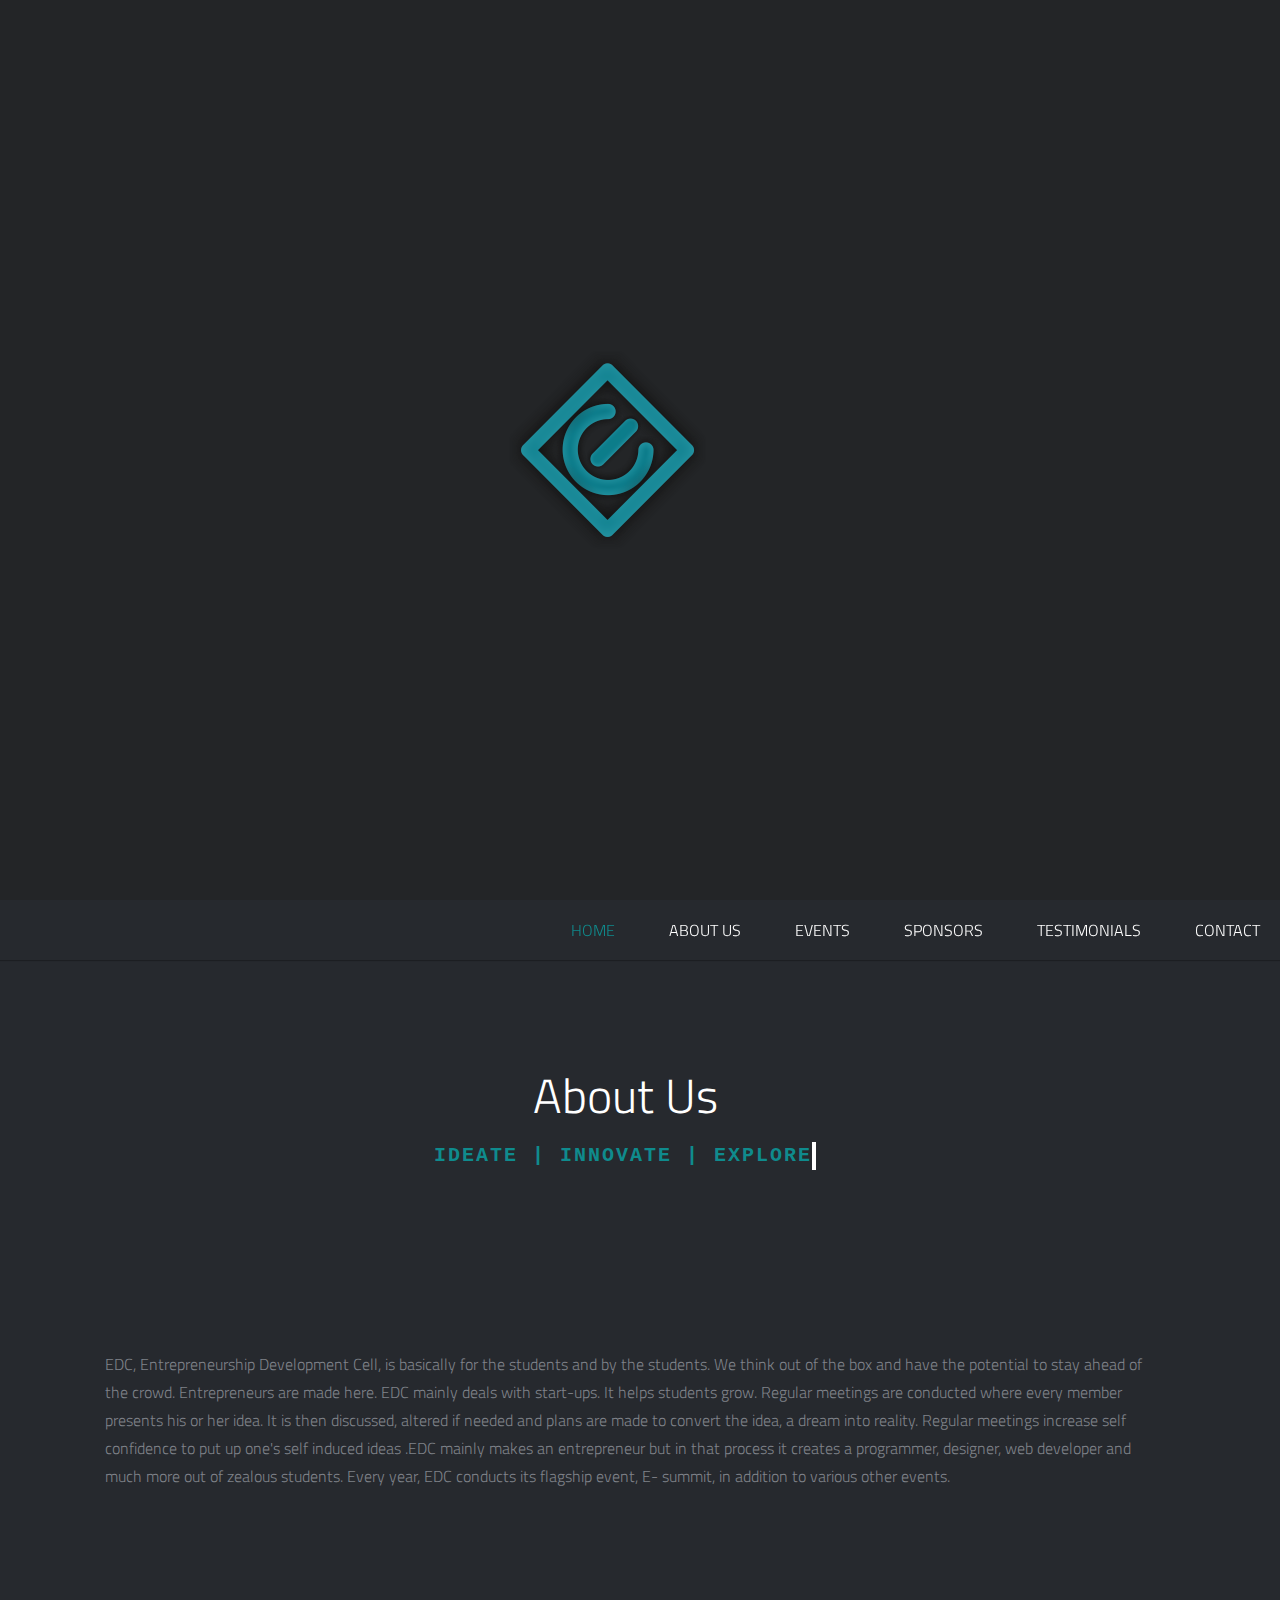
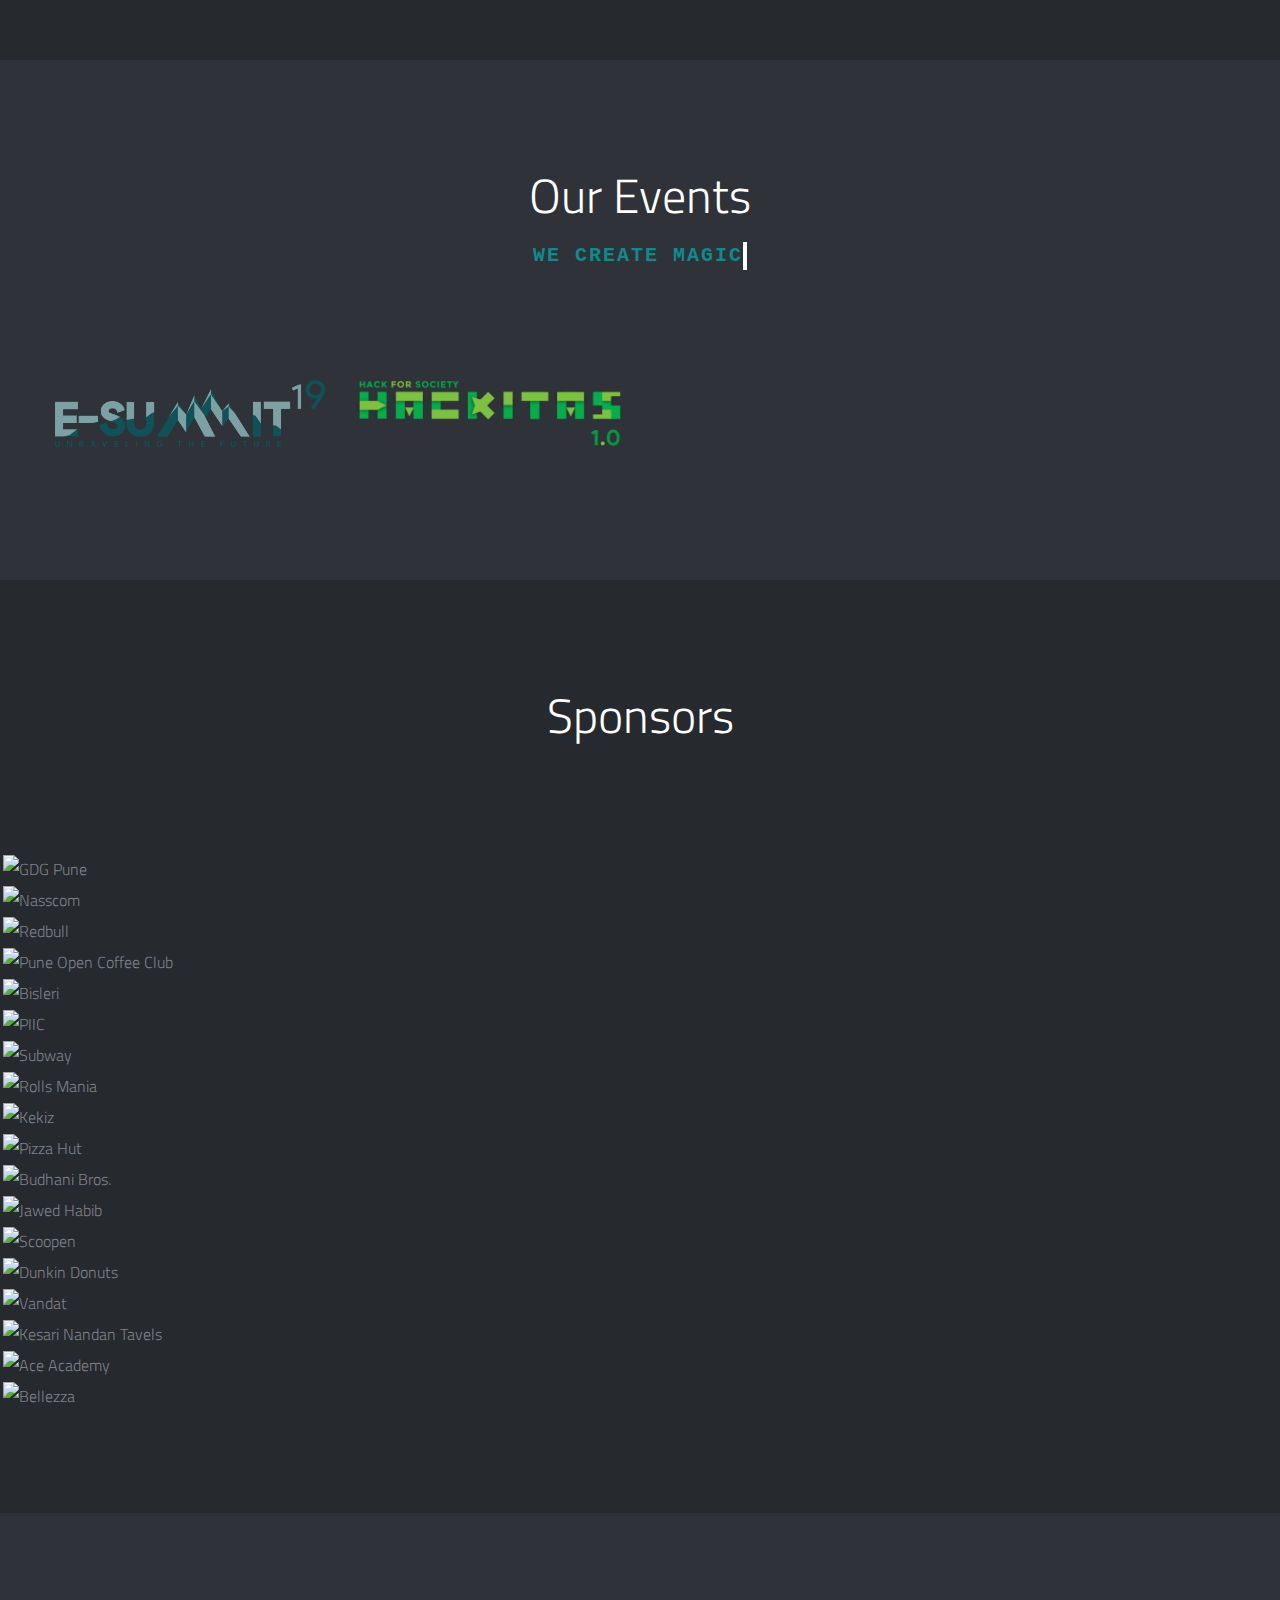
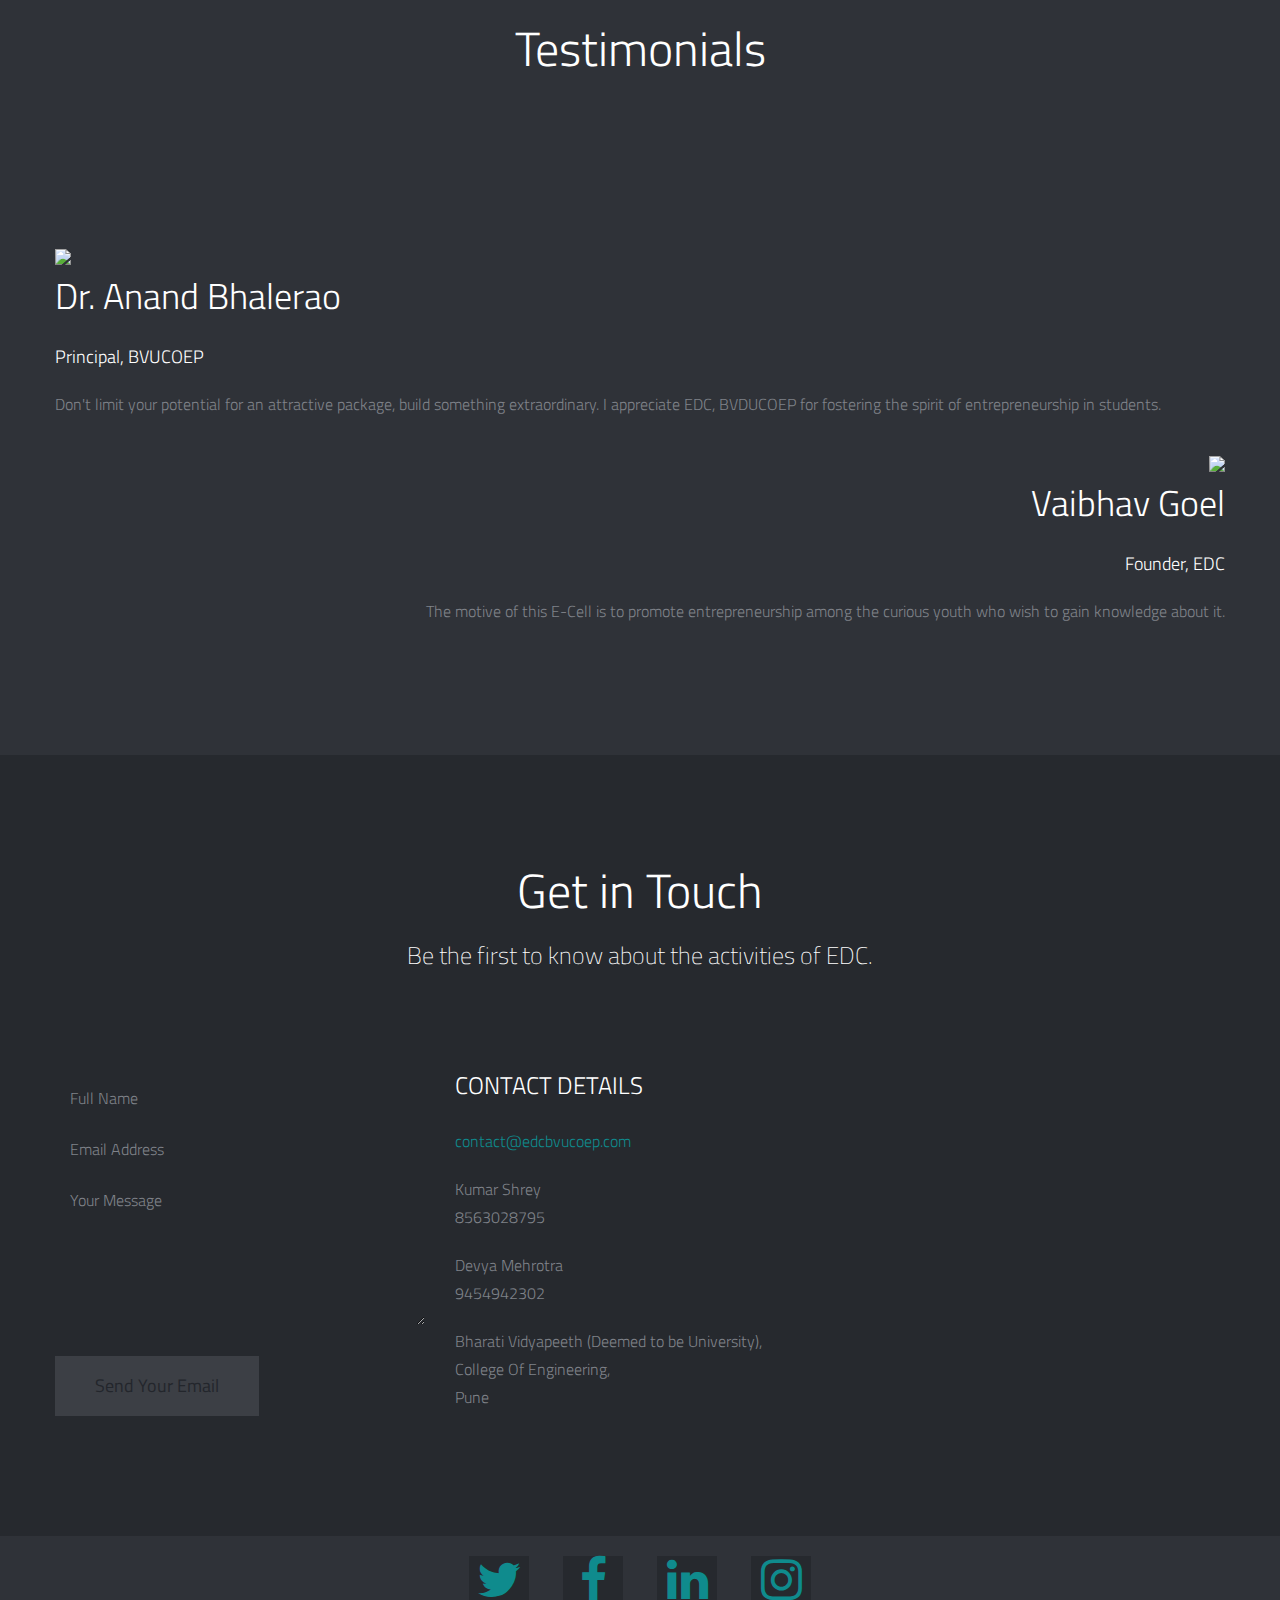
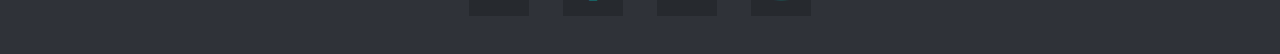
==== commit b4fc5e6d: "Loader and browser settings" ====
--- a/Template/brushed/index.html
+++ b/Template/brushed/index.html
@@ -8,6 +8,7 @@
 
 <!-- Meta Tags -->
 <meta http-equiv="Content-Type" content="text/html; charset=UTF-8" />
+<meta name="theme-color" content="#232527"/>
 
 <title>Welcome to Entrepreneurship Development Cell</title>   
 
@@ -52,12 +53,7 @@
 <link href='http://fonts.googleapis.com/css?family=Titillium+Web:400,200,200italic,300,300italic,400italic,600,600italic,700,700italic,900' rel='stylesheet' type='text/css'>
 
 <!-- Fav Icon -->
-<link rel="shortcut icon" href="#">
-
-<link rel="apple-touch-icon" href="#">
-<link rel="apple-touch-icon" sizes="114x114" href="#">
-<link rel="apple-touch-icon" sizes="72x72" href="#">
-<link rel="apple-touch-icon" sizes="144x144" href="#">
+<link rel="icon" href="favicon.png" type="image/x-icon" />
 
 <script src="https://ajax.googleapis.com/ajax/libs/jquery/1.11.1/jquery.min.js"></script>
 <link href="https://cdnjs.cloudflare.com/ajax/libs/owl-carousel/1.3.3/owl.carousel.css" rel="stylesheet"/>
@@ -81,9 +77,9 @@
 <div id="home-slider">	
     <div class="overlay"></div>
 
-    <!-- <div class="slider-text">
+     <div class="slider-text">
     	<div id="slidecaption"></div>
-    </div>    -->
+    </div>    
 	
 	<div class="control-nav">
         <a id="prevslide" class="load-item"><i class="font-icon-arrow-simple-left"></i></a>
@@ -101,9 +97,9 @@
     	<a id="mobile-nav" class="menu-nav" href="#menu-nav"></a>
         
         <div id="logo">
-        	<a id="goUp" href="#home-slider" title="Brushed | Responsive One Page Template">Brushed Template</a>
-        </div>
-        
+        	<a id="goUp" href="#home-slider" title="EDC">EDC</a>
+        </div>
+         
         <nav id="menu">
         	<ul id="menu-nav">
             	<li class="current"><a href="#home-slider">Home</a></li>
@@ -112,7 +108,7 @@
                 <li><a href="#sponsors">Sponsors</a></li>
                 <li><a href="#testimonials">Testimonials</a></li>
                 <li><a href="#contact">Contact</a></li>
-                <li><a href="team.html">Our Team</a></li>
+<!--                <li><a href="team.html">Our Team</a></li>-->
             </ul>
         </nav>
         
@@ -136,23 +132,14 @@
             </div>
         </div>
     <!-- End Title Page -->
-    
-        <div class="row">
-    	    <div class="span4">
-                <!-- <img src="_include/img/photo 3 copy.png" class="image-responsive" style="padding: 10px;"> -->
-            </div>
-            <div class="span8 paraclass">
-                <p class="aboutpara" style="padding: 20px; margin-left: 30px;"><b>EVOLVING DEVELOPERS AND INNOVATORS</b><br>
-                    E-cell strives to assist every aspiring entrepreneur at every single step in their journey<br>
-                    
-                    <b>MOTIVATION AND COMPETENCE</b><br>
-                    The events induce motivation and competence among young prospective entrepreneurs.<br>
-                    
-                    <b>IDENTIFY THE OPPORTUNITIES</b><br>
-                    Make people able enough to identify and use the opportunities successfully for a new venture.<br>
+    <div class="container">
+        <div class="row">
+            <div class="span12">
+                <p class="aboutpara" style="padding: 20px; margin-left: 30px;">EDC, Entrepreneurship Development Cell, is basically for the students and by the students. We think out of the box and have the potential to stay ahead of the crowd. Entrepreneurs are made here. EDC mainly deals with start-ups. It helps students grow. Regular meetings are conducted where every member presents his or her idea. It is then discussed, altered if needed and plans are made to convert the idea, a dream into reality. Regular meetings increase self confidence to put up one's self induced ideas .EDC mainly makes an entrepreneur but in that process it creates a programmer, designer, web developer and much more out of zealous students. Every year, EDC conducts its flagship event, E- summit, in addition to various other events.
                 </p>
             </div>
         </div>
+    </div>
     </div>
 </div>
 <!-- End About Section -->
@@ -183,7 +170,7 @@
 							<!-- Item Project and Filter Name -->
                         	<li class="item-thumbs span3 design">
                             	<!-- Fancybox - Gallery Enabled - Title - Full Image -->
-                            	<a class="hover-wrap fancybox" data-fancybox-group="gallery" title="eSummit" href="_include/img/work/full/image-01-full.jpg">
+                            	<a class="hover-wrap fancybox" data-fancybox-group="gallery" title="eSummit" href="_include/img/esummit2K19.png">
                                 	<span class="overlay-img"></span>
                                     <span class="overlay-img-thumb font-icon-plus"></span>
                                 </a>
@@ -198,36 +185,48 @@
 							<!-- Item Project and Filter Name -->
                         	<li class="item-thumbs span3 design">
                             	<!-- Fancybox - Gallery Enabled - Title - Full Image -->
-                            	<a class="hover-wrap fancybox" data-fancybox-group="gallery" title="Hackitas" href="_include/img/work/full/image-02-full.jpg">
+                            	<a class="hover-wrap fancybox" data-fancybox-group="gallery" title="Hackitas" href="_include/img/Hackitas_Logo_Final1.png">
                                 	<span class="overlay-img"></span>
                                     <span class="overlay-img-thumb font-icon-plus"></span>
                                 </a>
                                 <!-- Thumb Image and Description -->
-                                <img src="_include/img/Hackitas_Logo_Final1.png" alt="Lorem ipsum dolor sit amet, consectetur adipiscing elit. Phasellus quis elementum odio. Curabitur pellentesque, dolor vel pharetra mollis.">
+                                <img src="_include/img/Hackitas_Logo_Final1.png" alt="">
                             </li>
                         	<!-- End Item Project -->
                             
 							<!-- Item Project and Filter Name -->
                         	<li class="item-thumbs span3 photography">
                             	<!-- Fancybox - Gallery Enabled - Title - Full Image -->
-                            	<a class="hover-wrap fancybox" data-fancybox-group="gallery" title="Startup Internship Placement Programme" href="_include/img/work/full/image-03-full.jpg">
+                            	<a class="hover-wrap fancybox" data-fancybox-group="gallery" title="Social Entrepeneurship Challenge" href="_include/img/sec.png">
                                 	<span class="overlay-img"></span>
                                     <span class="overlay-img-thumb font-icon-plus"></span>
                                 </a>
                                 <!-- Thumb Image and Description -->
-                                <img src="_include/img/8.jpg" alt="Lorem ipsum dolor sit amet, consectetur adipiscing elit. Phasellus quis elementum odio. Curabitur pellentesque, dolor vel pharetra mollis.">
+                                <img src="_include/img/sec.png" alt="">
                             </li>
                             <!-- End Item Project -->
                             
 							<!-- Item Project and Filter Name -->
                         	<li class="item-thumbs span3 photography">
                             	<!-- Fancybox - Gallery Enabled - Title - Full Image -->
-                            	<a class="hover-wrap fancybox" data-fancybox-group="gallery" title="The Sea" href="_include/img/work/full/image-04-full.jpg">
+                            	<a class="hover-wrap fancybox" data-fancybox-group="gallery" title="Startup Conclave" href="_include/img/startupc.png">
                                 	<span class="overlay-img"></span>
                                     <span class="overlay-img-thumb font-icon-plus"></span>
                                 </a>
                                 <!-- Thumb Image and Description -->
-                                <img src="_include/img/8.jpg" alt="Lorem ipsum dolor sit amet, consectetur adipiscing elit. Phasellus quis elementum odio. Curabitur pellentesque, dolor vel pharetra mollis.">
+                                <img src="_include/img/startupc.png" alt="">
+                            </li>
+                        	<!-- End Item Project -->
+                        	
+                        <!-- Item Project and Filter Name -->
+                        	<li class="item-thumbs span3 photography">
+                            	<!-- Fancybox - Gallery Enabled - Title - Full Image -->
+                            	<a class="hover-wrap fancybox" data-fancybox-group="gallery" title="InternStellar" href="_include/img/inter.png">
+                                	<span class="overlay-img"></span>
+                                    <span class="overlay-img-thumb font-icon-plus"></span>
+                                </a>
+                                <!-- Thumb Image and Description -->
+                                <img src="_include/img/inter.png" alt="">
                             </li>
                         	<!-- End Item Project -->
                         </ul>
@@ -242,24 +241,37 @@
 
 
 <div id="sponsors" class="page-alternate">
-<div class="row">
-    <div class="span12">
-        <div class="title-page">
-            <h2 class="title">Sponsors</h2>
-        </div>
-    </div>
-</div>
-
+       <div class="container">
+        <div class="row">
+            <div class="span12">
+                <div class="title-page">
+                    <h2 class="title">Sponsors</h2>
+                 </div>
+            </div>
+        </div>
+    </div>
 
 <div id="owl-demo">
                   
-    <div class="item"><img src="https://image.freepik.com/free-vector/football-logo-background_1195-244.jpg" alt="Owl Image"></div>
-    <div class="item"><img src="grey.png" alt="Owl Image"></div>
-    <div class="item"><img src="grey.png" alt="Owl Image"></div>
-    <div class="item"><img src="https://image.freepik.com/free-vector/football-logo-background_1195-244.jpg" alt="Owl Image"></div>
-    <div class="item"><img src="grey.png" alt="Owl Image"></div>
-    <div class="item"><img src="grey.png" alt="Owl Image"></div>
-    <div class="item"><img src="grey.png" alt="Owl Image"></div>
+    <div class="item"><img src="_include/img/gdg.png" alt="GDG Pune"></div>
+    <div class="item"><img src="_include/img/nasscom.png" alt="Nasscom"></div>
+    <div class="item"><img src="_include/img/redbull.png" alt="Redbull"></div>
+    <div class="item"><img src="_include/img/pocc.jpg" alt="Pune Open Coffee Club"></div>
+    <div class="item"><img src="_include/img/bisleri.png" alt="Bisleri"></div>
+    <div class="item"><img src="_include/img/piic.png" alt="PIIC"></div>
+    <div class="item"><img src="_include/img/subway.png" alt="Subway"></div>
+    <div class="item"><img src="_include/img/rolls.png" alt="Rolls Mania"></div>
+    <div class="item"><img src="_include/img/kekiz.jpg" alt="Kekiz"></div>
+    <div class="item"><img src="_include/img/pizza.png" alt="Pizza Hut"></div>
+    <div class="item"><img src="_include/img/budhani.png" alt="Budhani Bros."></div>
+    <div class="item"><img src="_include/img/hair.jpg" alt="Jawed Habib"></div>
+    <div class="item"><img src="_include/img/scoopen.png" alt="Scoopen"></div>
+    <div class="item"><img src="_include/img/dunkin.png" alt="Dunkin Donuts"></div>
+    <div class="item"><img src="_include/img/vandat.png" alt="Vandat"></div>
+    <div class="item"><img src="_include/img/kesari.jpg" alt="Kesari Nandan Tavels"></div>
+    <div class="item"><img src="_include/img/ace.png" alt="Ace Academy"></div>
+    <div class="item"><img src="_include/img/belleza.png" alt="Bellezza"></div>
+
   </div>
   
 </div>
@@ -282,7 +294,7 @@
 <div>
     <div class="first">
         <div>
-            <img class = "imge" src="img1.jpg">
+            <img class = "imge" src="_include/img/img1.jpg">
         </div>
         <h2>
             Dr. Anand Bhalerao
@@ -291,12 +303,12 @@
             Principal, BVUCOEP
         </h5>
         <p class = "gyan">
-            Don't limit your potential for an attractive package, build something extraordinary. I appreciate EDC, BVUCOEP for fostering the spirit of entrepreneurship in students.
+            Don't limit your potential for an attractive package, build something extraordinary. I appreciate EDC, BVDUCOEP for fostering the spirit of entrepreneurship in students.
         </p>
     </div>
     <div class="second" align="right">
         <div>
-            <img class = "imge" src="img2.png">
+            <img class = "imge" src="_include/img/img2.png">
         </div>
         <h2>
             Vaibhav Goel
@@ -333,15 +345,15 @@
         <div class="row">
             <div class="span4">
             
-                       <form id="contact-form" class="contact-form" method="POST" action="\_include\php\contact.php">
+                       <form id="contact-form" class="contact-form" method="POST" action="_include/php/contact.php">
                     <p class="contact-name">
-                        <input id="contact_name" type="text" placeholder="Full Name" value="" name="name" />
+                        <input id="contact_name" type="text" placeholder="Full Name" value="" name="name" required/>
                     </p>
                     <p class="contact-email">
-                        <input id="contact_email" type="text" placeholder="Email Address" value="" name="email" />
+                        <input id="contact_email" type="text" placeholder="Email Address" value="" name="email" required />
                     </p>
                     <p class="contact-message">
-                        <textarea id="contact_message" placeholder="Your Message" name="message" rows="6" cols="40"></textarea>
+                        <textarea id="contact_message" placeholder="Your Message" name="message" rows="6" cols="40" required></textarea>
                     </p>
                     <p class="contact-submit">
                         <a id="contact-submit" class="submit" href="javascript:{}" onclick="document.getElementById('contact-form').submit();">Send Your Email</a>
@@ -358,7 +370,7 @@
                 <div class="contact-details">
                     <h3>Contact Details</h3>
                     <ul>
-                        <li><a href="#">contactus@edcbvucoep.com</a></li>
+                        <li><a href="#">contact@edcbvucoep.com</a></li>
                         <li>
                             Kumar Shrey
                            <br> 8563028795
@@ -370,8 +382,9 @@
                         
                         <li>
                            Bharati Vidyapeeth
-                           (Deemed to be University), Pune
-                          
+                           (Deemed to be University), 
+                           <br>College Of Engineering,
+                           <br>Pune
                         </li> 
                         
                     </ul>
@@ -388,7 +401,7 @@
         <!-- End Contact Form -->
     
     </div>
-    </div>
+    
     <!-- End Contact Section -->
     
     
@@ -429,25 +442,28 @@
 
     var loadLeft = true;
 
-    // window.onload = function() {
-    //     while(loadLeft){
-    //         setTimeout(function(){ alert("party"); }, 1000); 
-    //     }
-    // };
-
+
+
+    // This function is exicuted before page is loaded
+    function preloadFunc()
+    {
+        // To set the loader backgroung image before the page starts loading
+        setTimeout(function(){ preloader.style.backgroundImage = "url('loading.png')"; }, 10);
+        document.body.style.overflow = 'hidden';
+    }
+
+    window.onpaint = preloadFunc();
+
+    // To set the loader backgroung image after the page starts loading
     function loaded(){
-        setTimeout(function(){ preloader.style.backgroundImage = "url('mid.png')"; }, 1000);
-        setTimeout(function(){ preloader.style.backgroundImage = "url('grey.png')"; }, 1500);
-        setTimeout(function(){ preloader.style.backgroundImage = "url('mid.png')"; }, 2000);
-        setTimeout(function(){ preloader.style.backgroundImage = "url('grey.png')"; }, 2100);
-        setTimeout(function(){ preloader.style.backgroundImage = "url('mid.png')"; }, 2200);
-        setTimeout(function(){ preloader.style.backgroundImage = "url('grey.png')"; }, 2700);
-        setTimeout(function(){ preloader.style.backgroundImage = "url('mid.png')"; }, 3000);
-        setTimeout(function(){ preloader.style.backgroundImage = "url('grey.png')"; }, 3500);
-        setTimeout(function(){ preloader.style.backgroundImage = "url('glow.png')"; }, 4000);
-        setTimeout(function(){ preloader.style.display = 'none'; }, 5000); 
+        setTimeout(function(){ preloader.style.backgroundImage = "url('glow.png')"; }, 2000);
+        setTimeout(function()
+        { 
+            preloader.style.display = 'none'; 
+            document.body.style.overflow = 'visible';
+        }, 
+        4000);
     }
-
 
 
 </script>
--- a/Template/brushed/_include/css/main.css
+++ b/Template/brushed/_include/css/main.css
@@ -497,7 +497,7 @@
 }
 
 header #logo a {
-	background: url(../img/logo.png) no-repeat;
+	background: url(../img/logo_@2x.png) no-repeat;
 	width: 96px;
 	height: 30px;
 	text-indent: -9999px;
@@ -1171,14 +1171,17 @@
 ================================================== */
 #loading{
 	position: fixed;
-	width: 100%;
-	height: 100vh;
-	margin: 0px;
+	width: 105%;
+	height: 100%;
+	margin-left: -5%;
+	margin-top: 0px;
     padding: 0px;
-	background: #232527 url('grey2.png') no-repeat center;
+	background: #232527 no-repeat center;
 	z-index: 99999999;
  
 }
+
+
 /* ==================================================
    Isotope Filtering
 ================================================== */
@@ -1256,6 +1259,6 @@
   }
 
   .item{
-	  width: 15vw;
+	  width: 100%;
 	  height: auto;
   }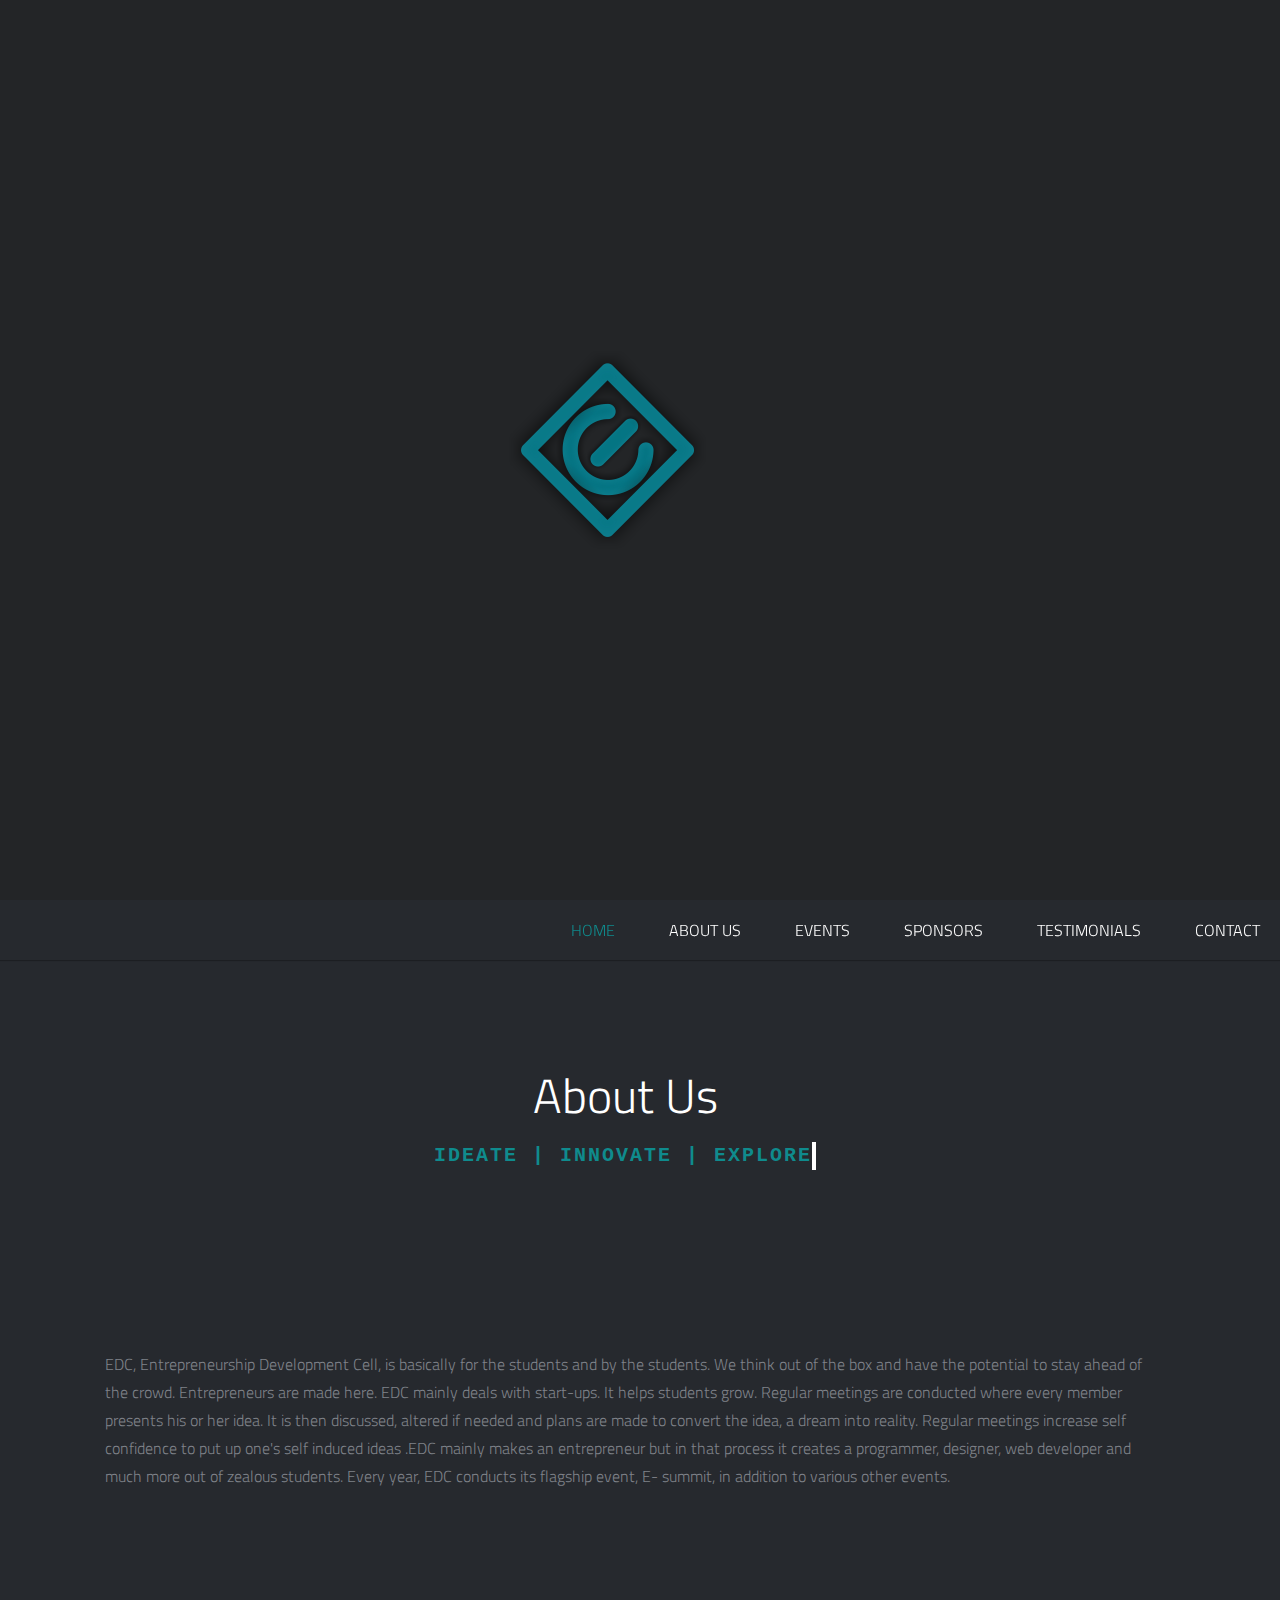
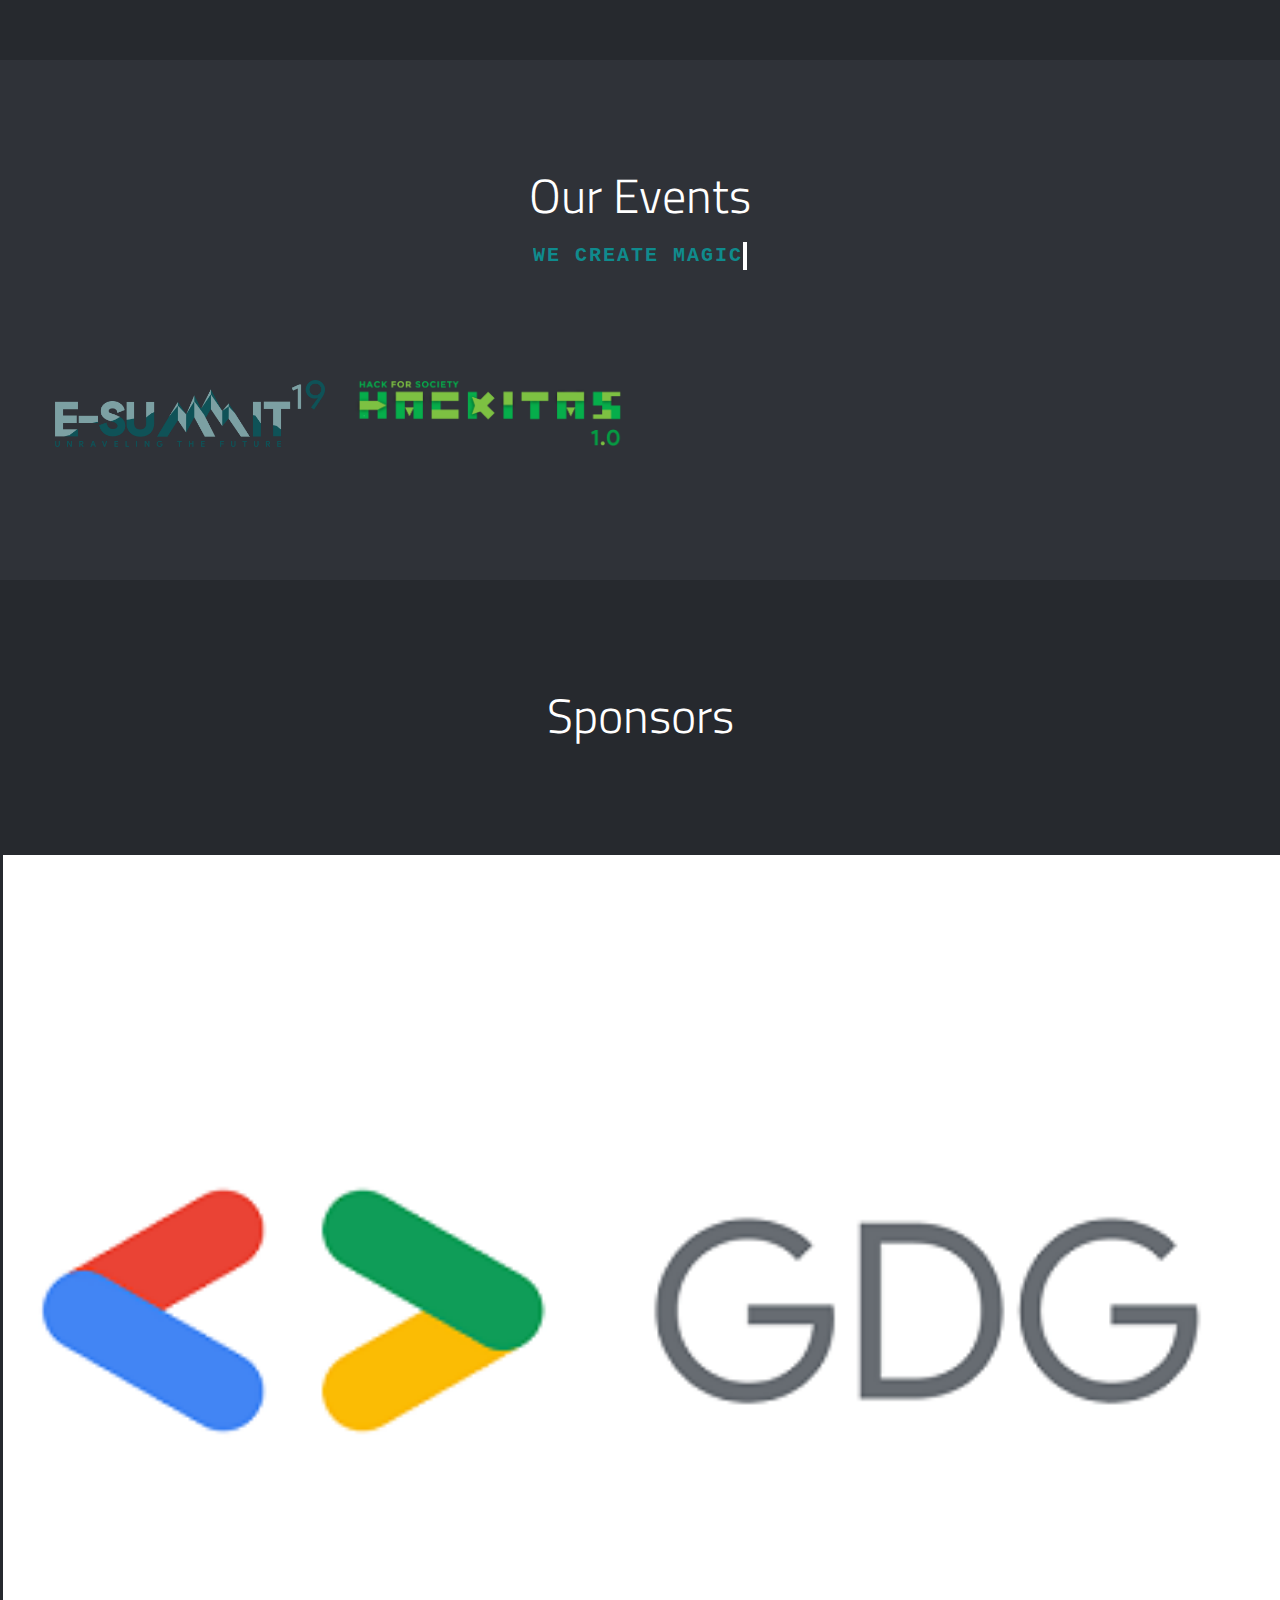
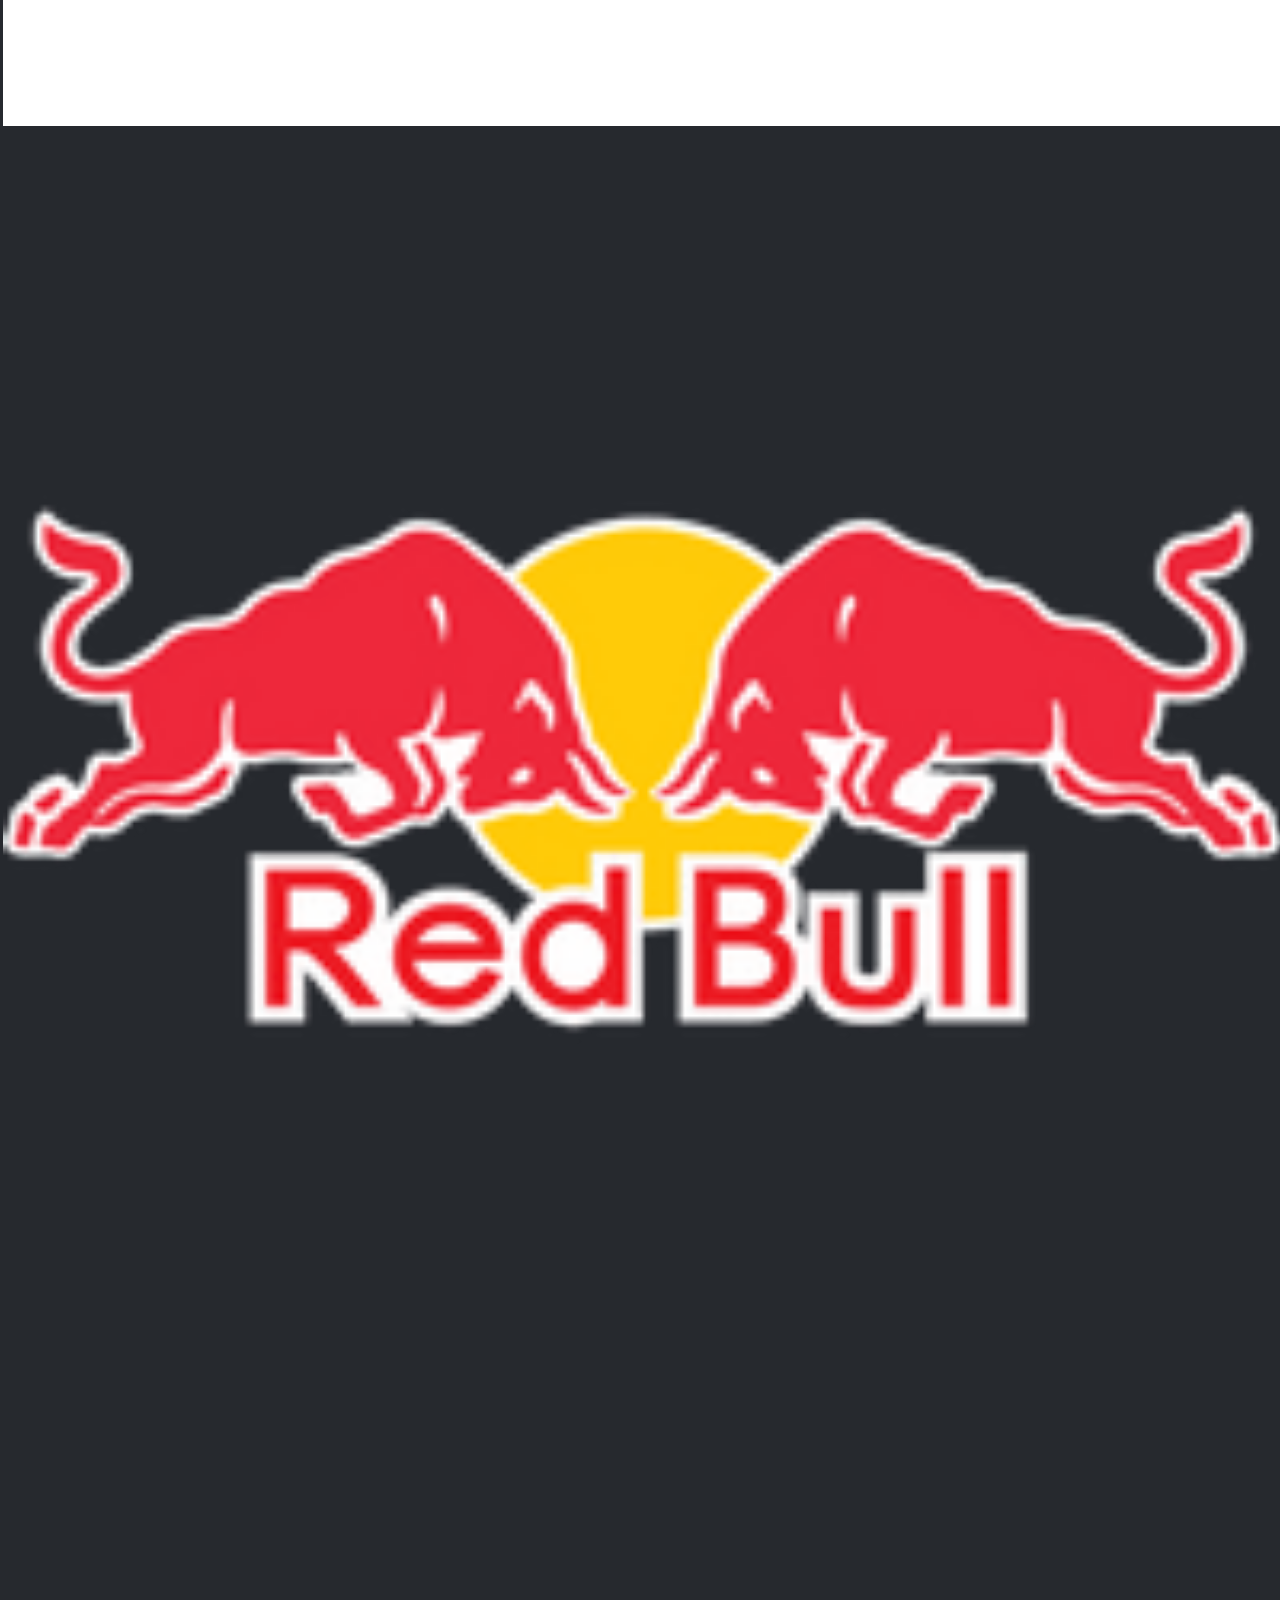
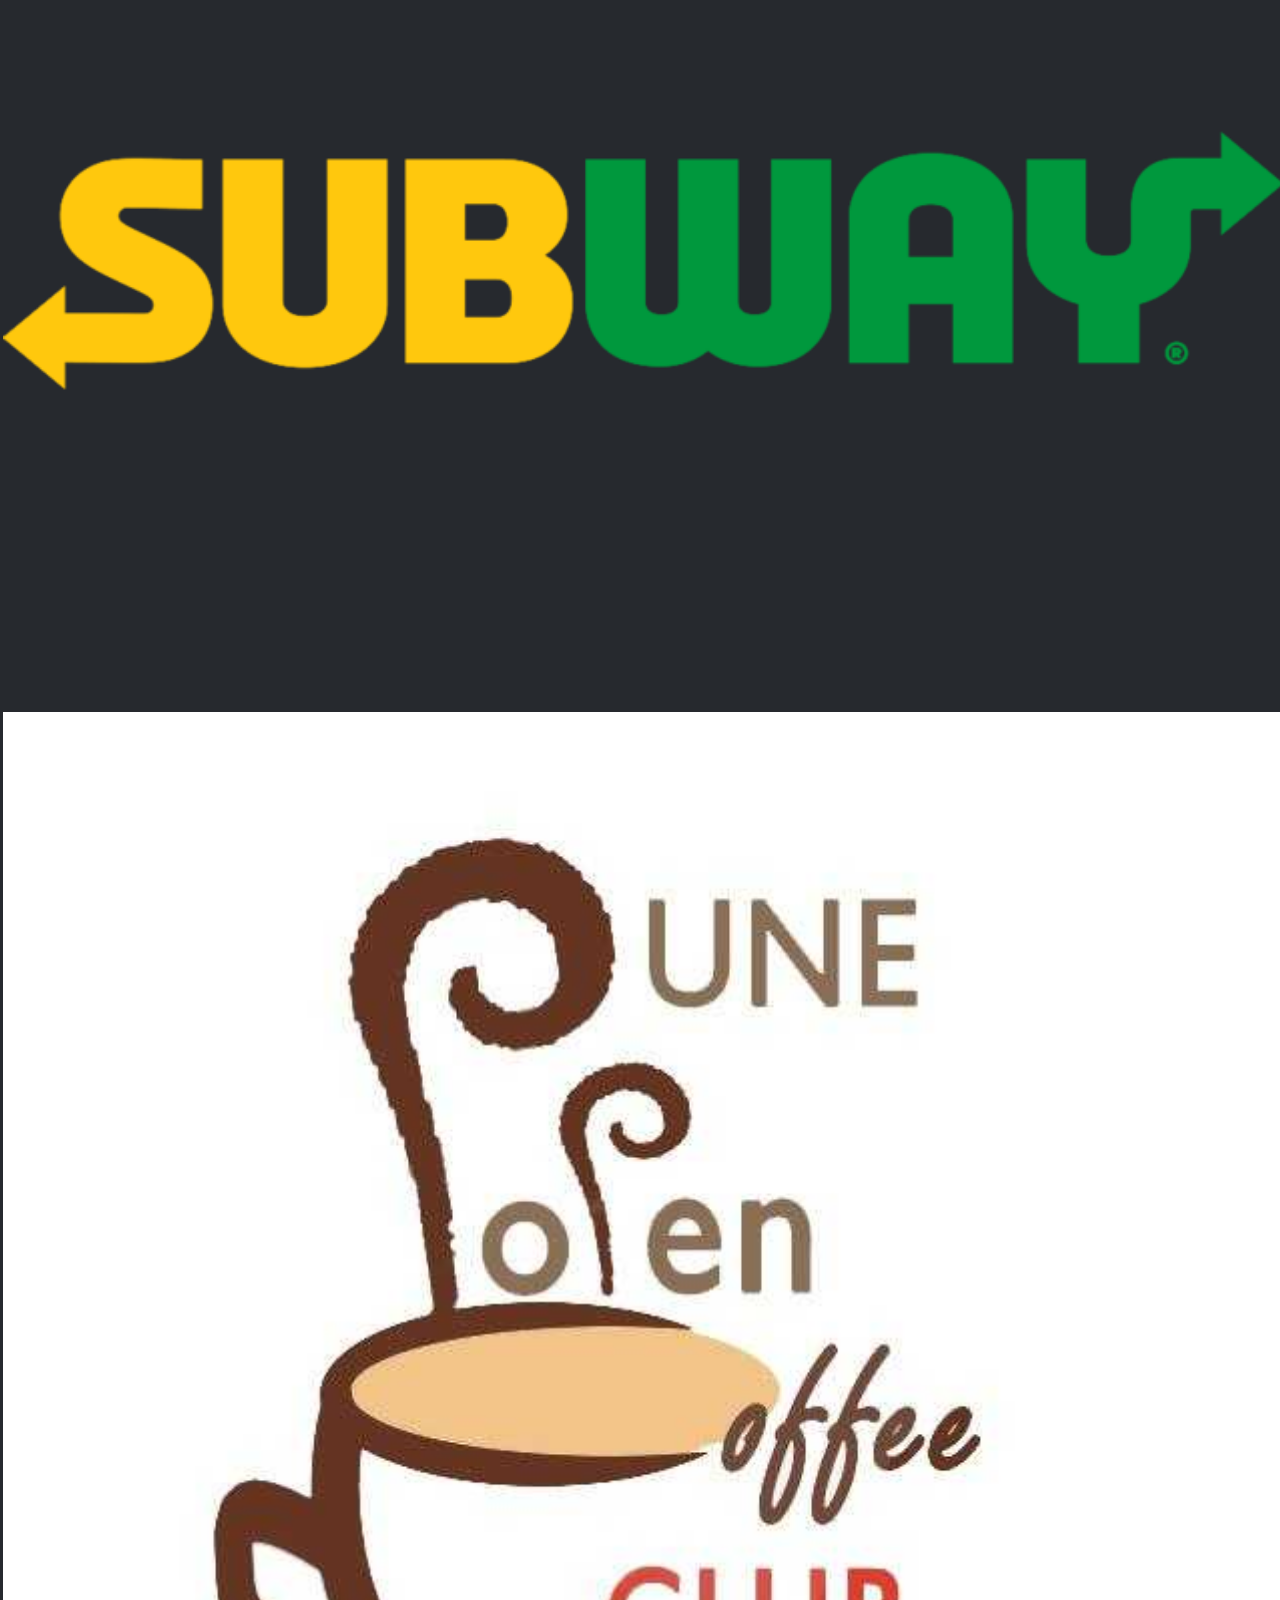
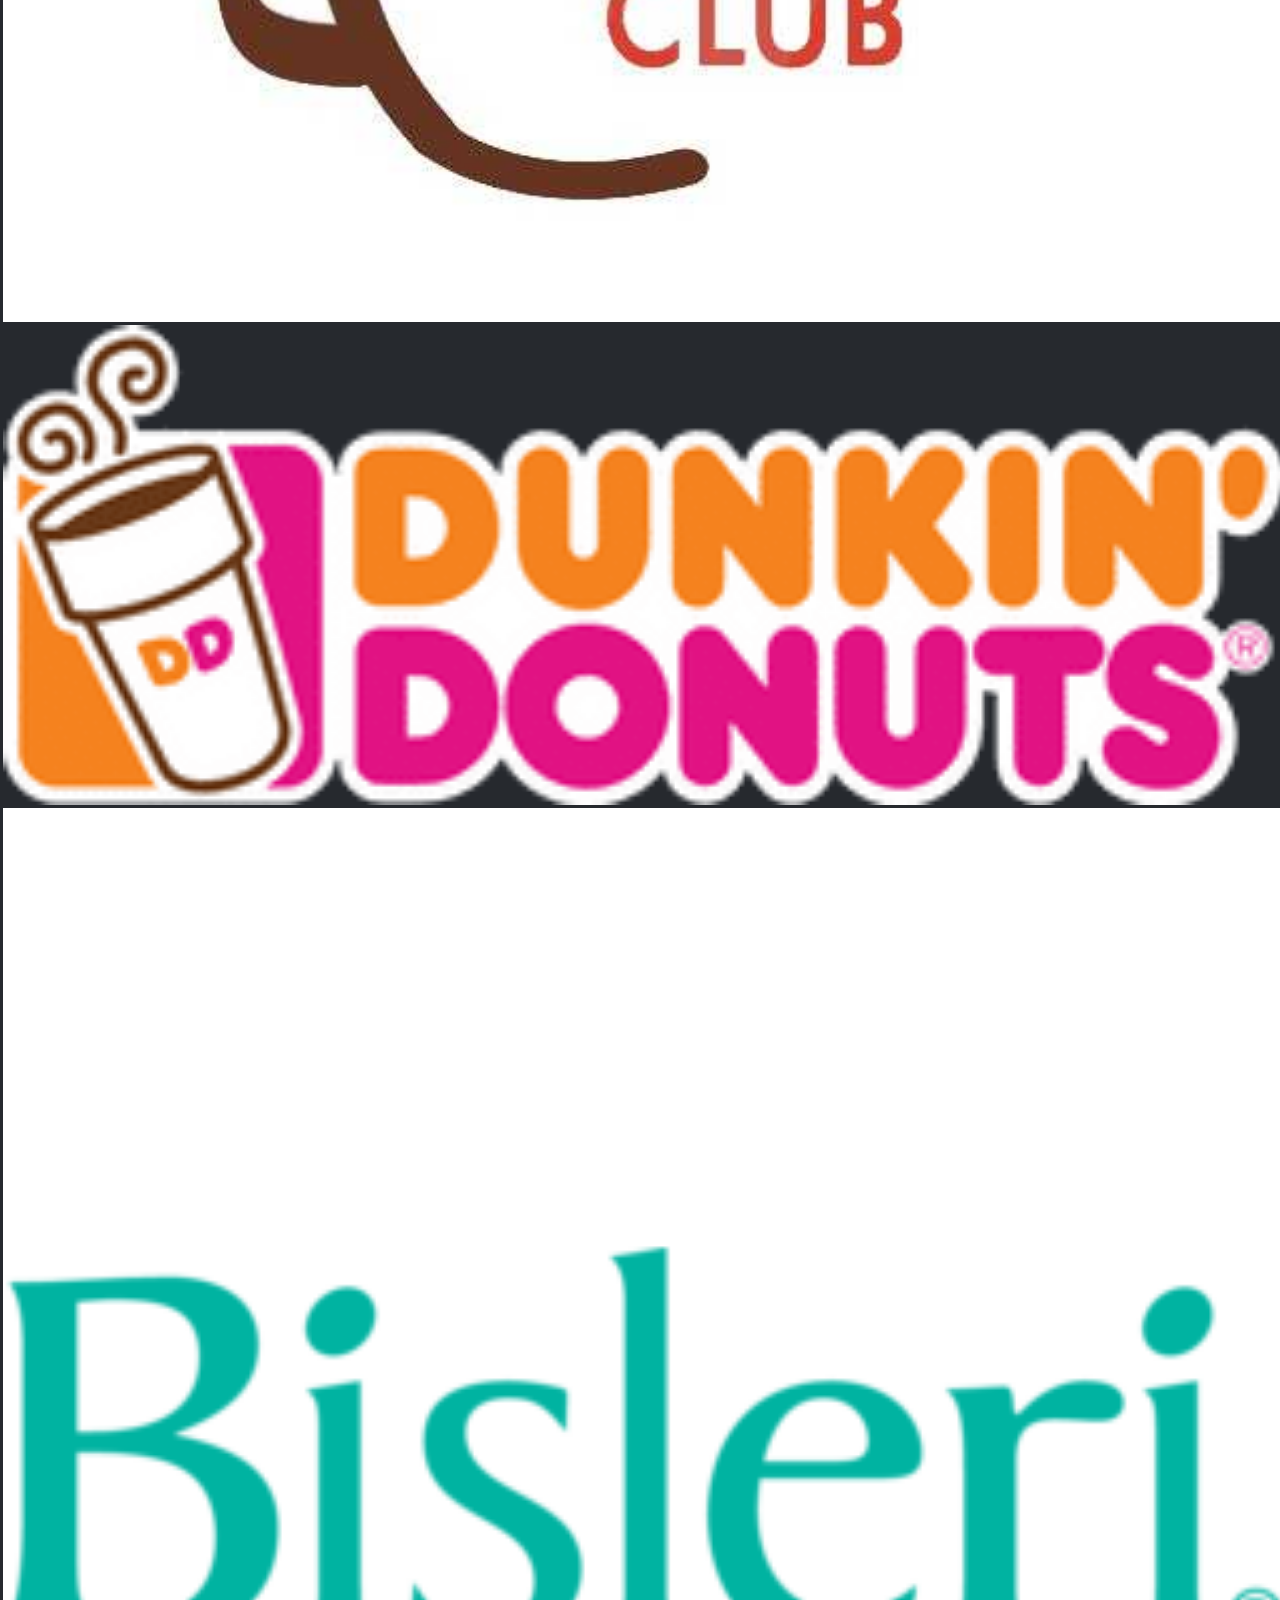
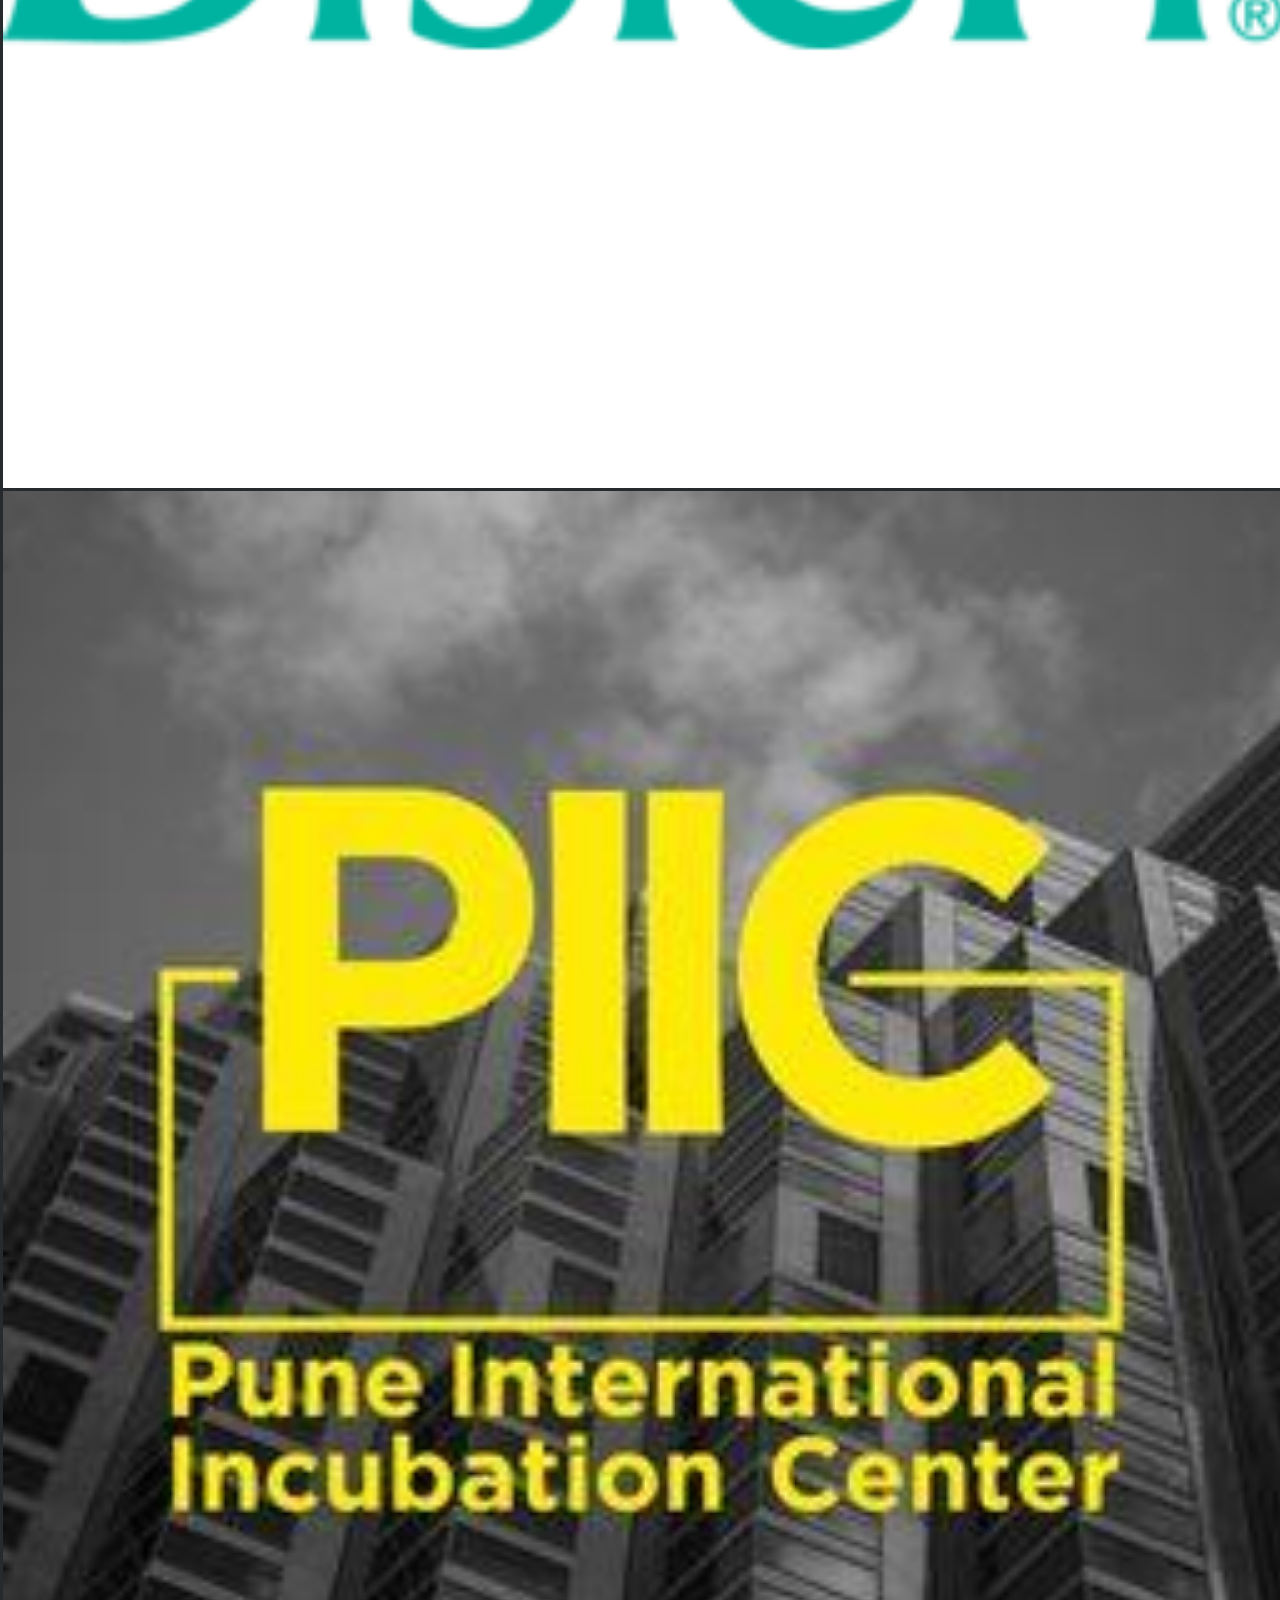
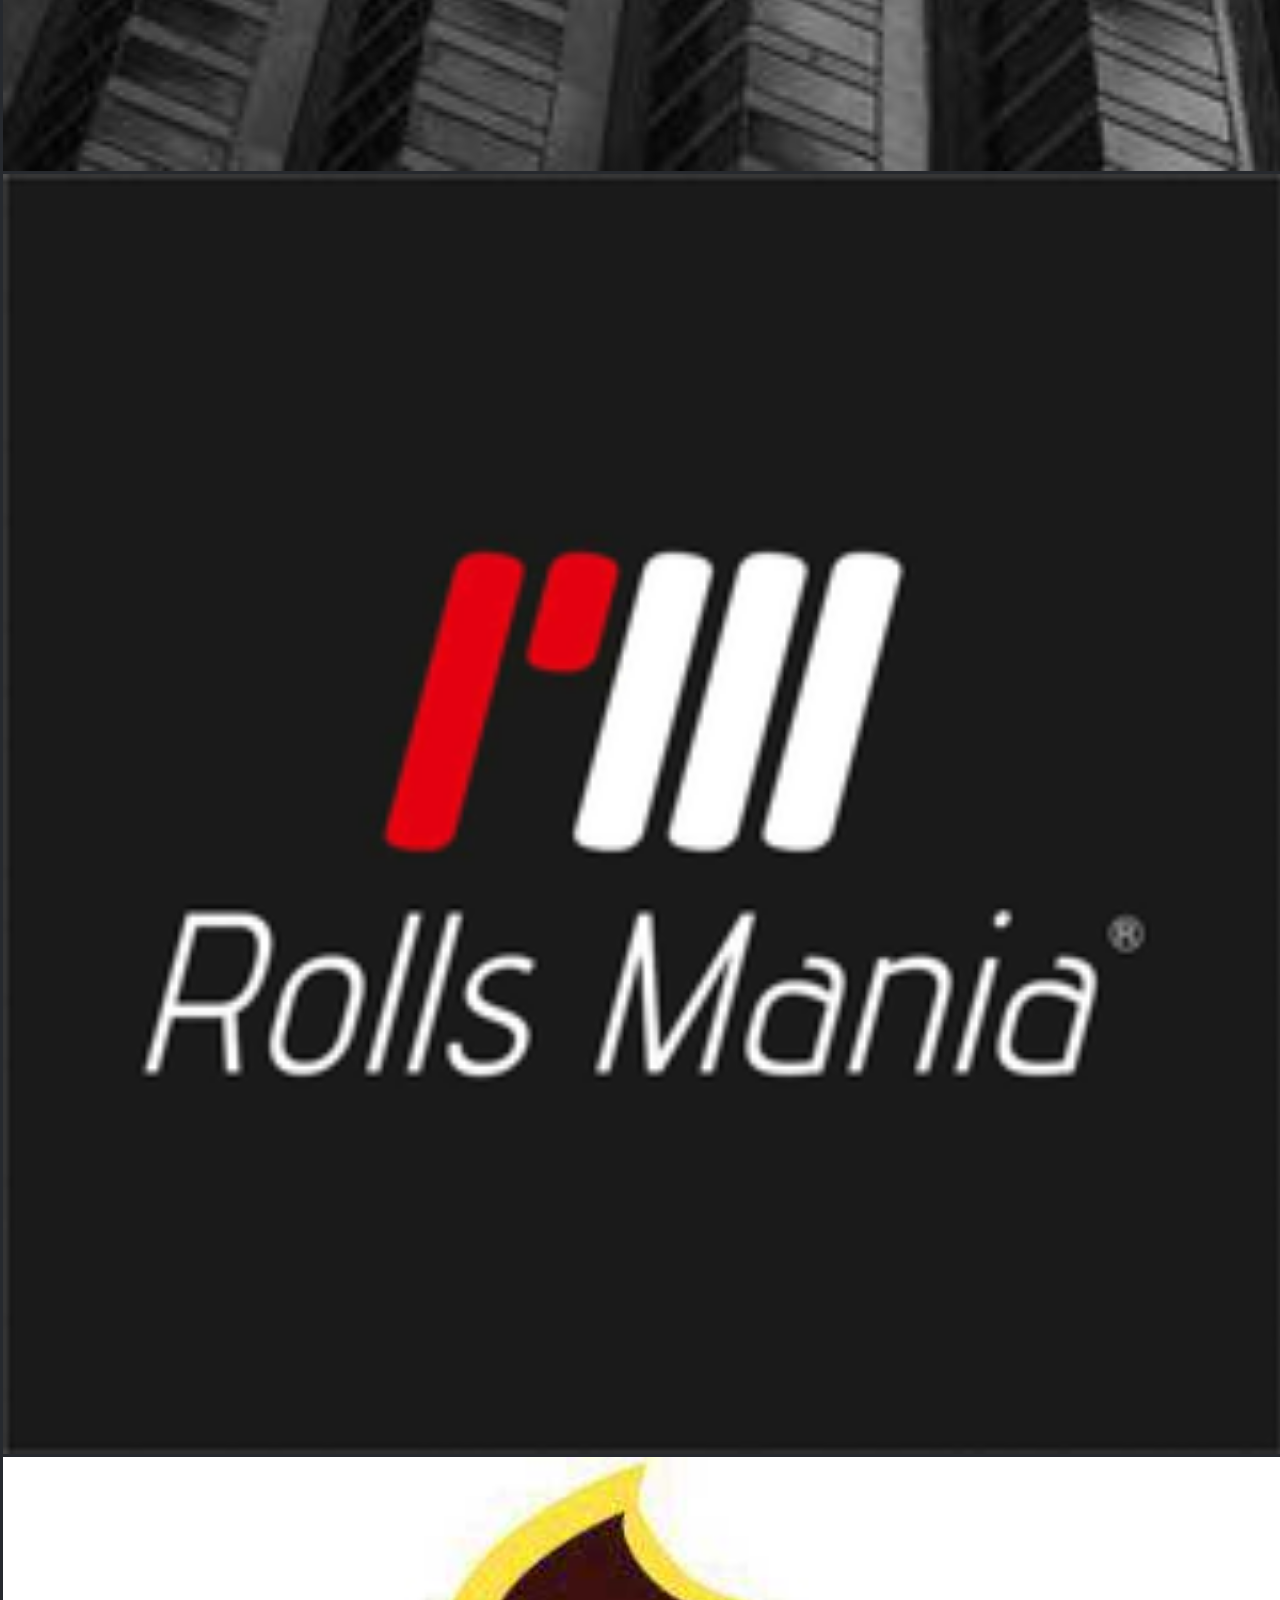
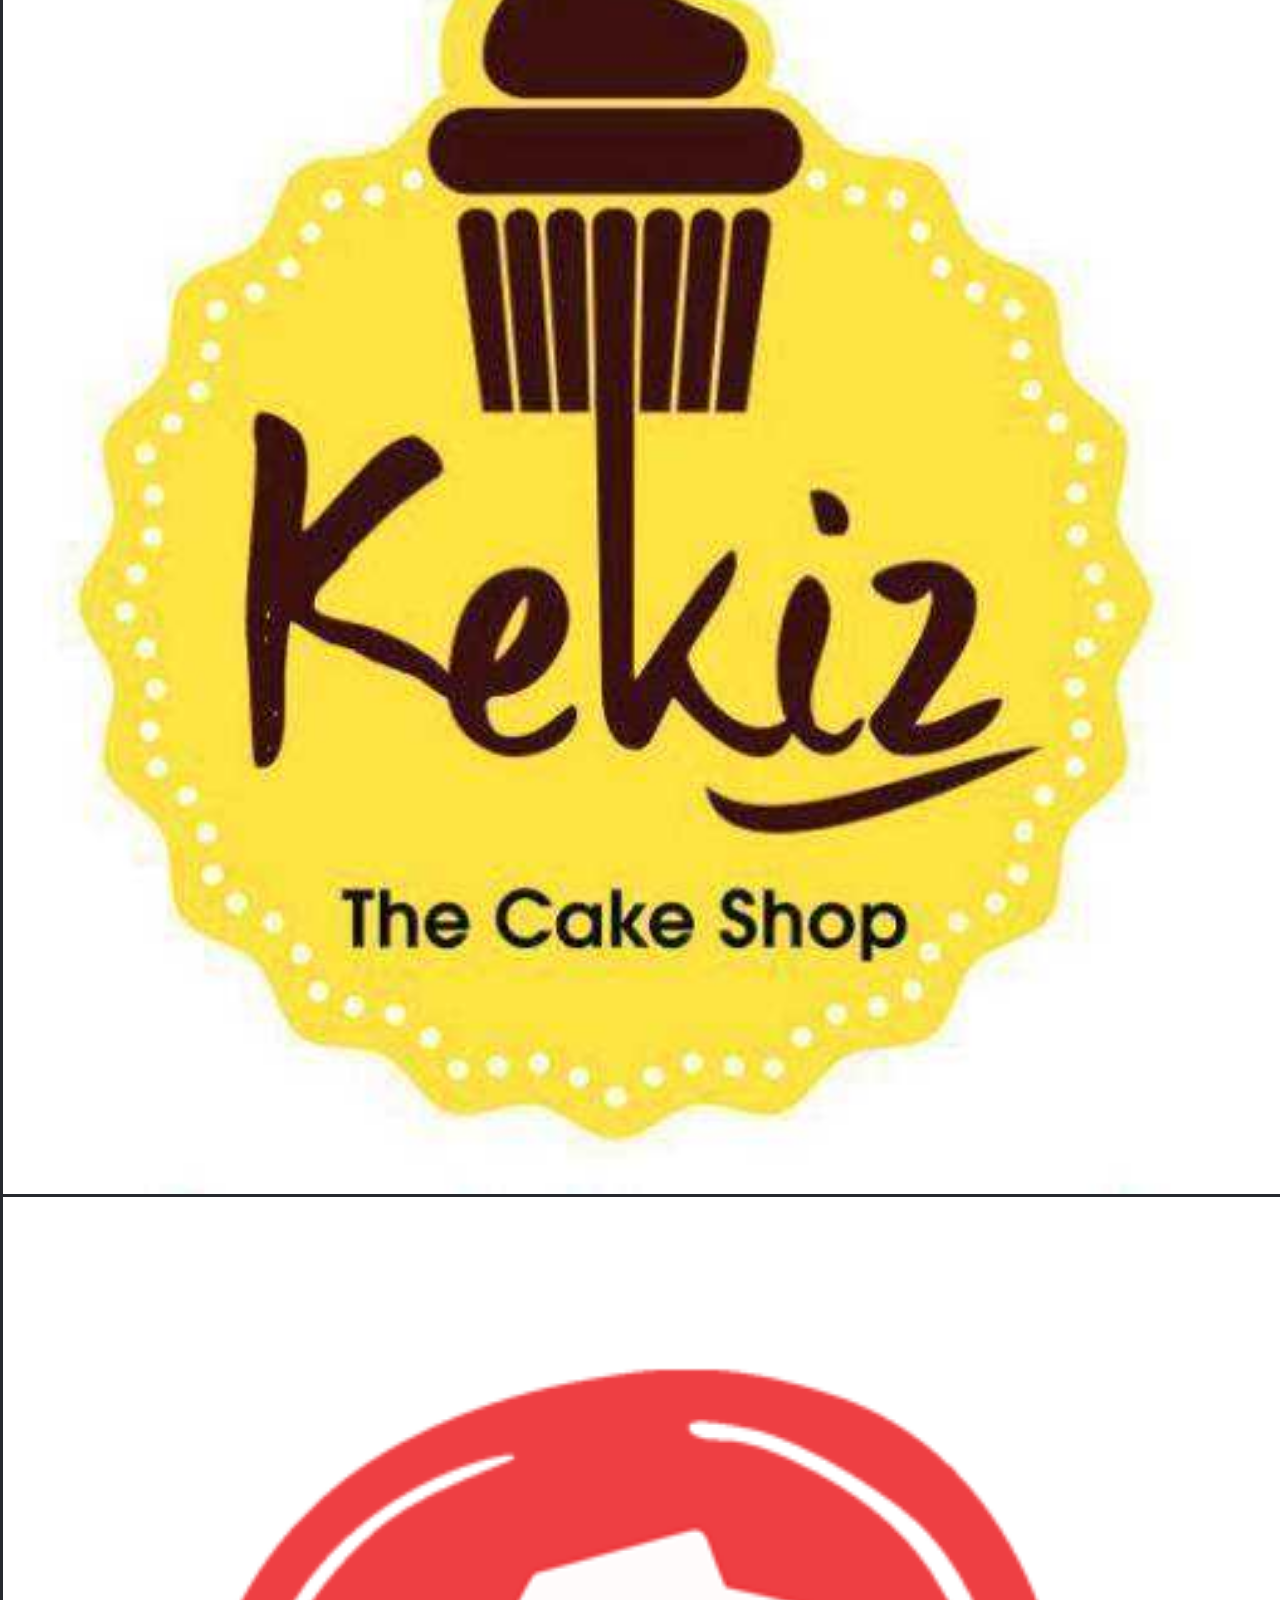
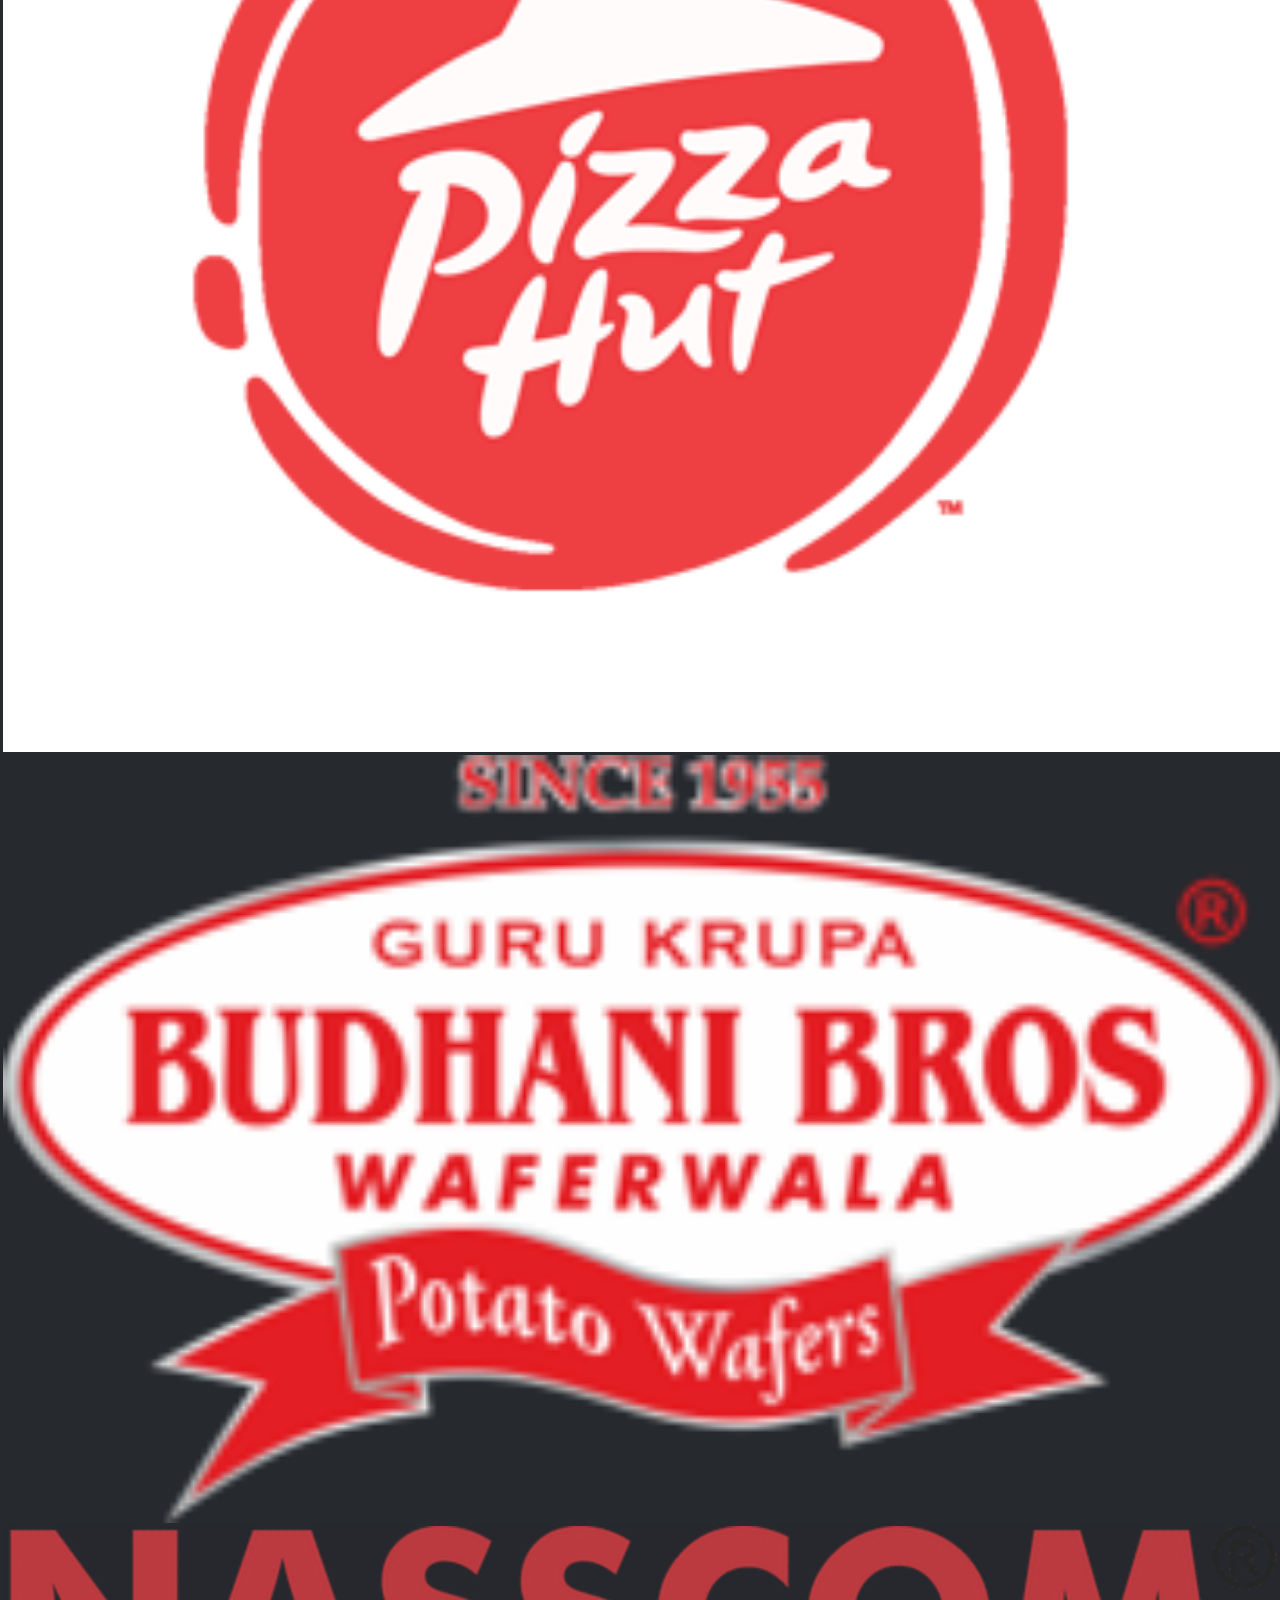
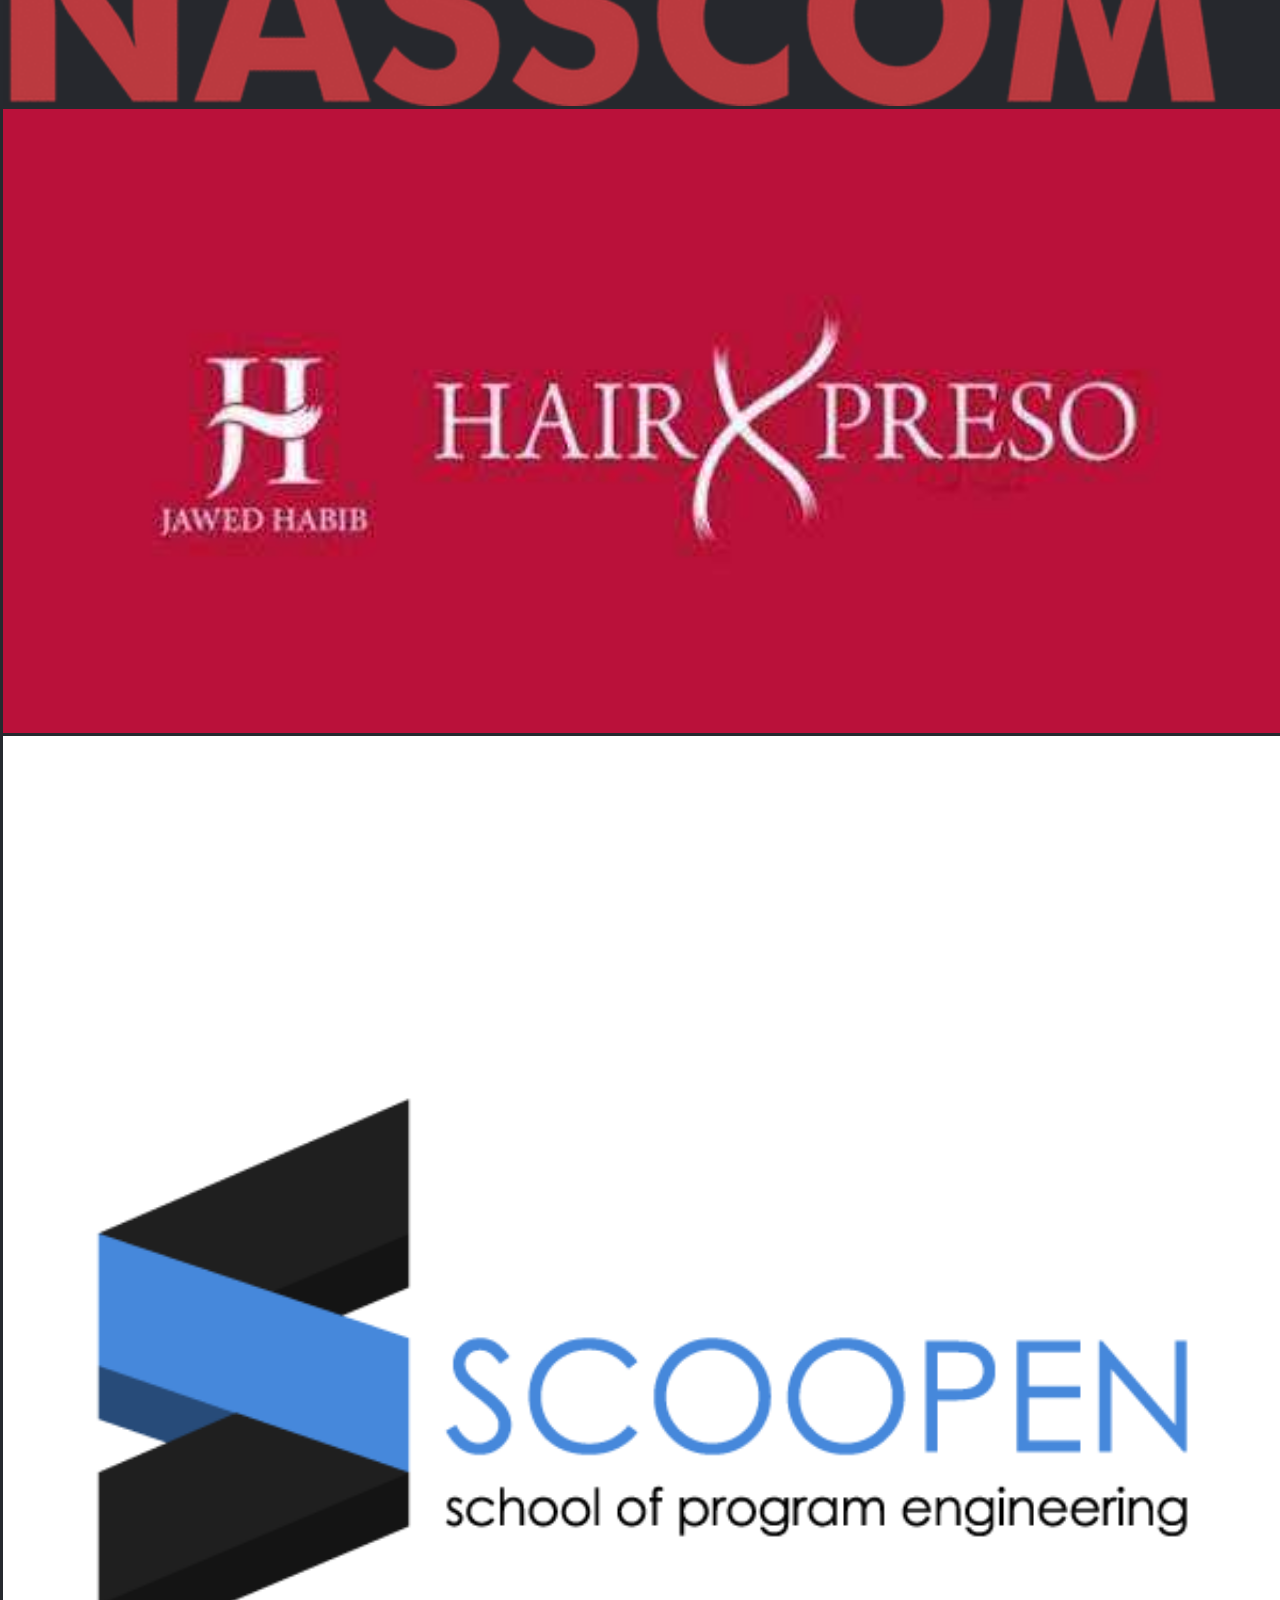
==== commit 0a473c3a: "fixed sponsors" ====
--- a/Template/brushed/index.html
+++ b/Template/brushed/index.html
@@ -8,7 +8,6 @@
 
 <!-- Meta Tags -->
 <meta http-equiv="Content-Type" content="text/html; charset=UTF-8" />
-<meta name="theme-color" content="#232527"/>
 
 <title>Welcome to Entrepreneurship Development Cell</title>   
 
@@ -253,24 +252,24 @@
 
 <div id="owl-demo">
                   
-    <div class="item"><img src="_include/img/gdg.png" alt="GDG Pune"></div>
-    <div class="item"><img src="_include/img/nasscom.png" alt="Nasscom"></div>
-    <div class="item"><img src="_include/img/redbull.png" alt="Redbull"></div>
-    <div class="item"><img src="_include/img/pocc.jpg" alt="Pune Open Coffee Club"></div>
-    <div class="item"><img src="_include/img/bisleri.png" alt="Bisleri"></div>
-    <div class="item"><img src="_include/img/piic.png" alt="PIIC"></div>
-    <div class="item"><img src="_include/img/subway.png" alt="Subway"></div>
-    <div class="item"><img src="_include/img/rolls.png" alt="Rolls Mania"></div>
-    <div class="item"><img src="_include/img/kekiz.jpg" alt="Kekiz"></div>
-    <div class="item"><img src="_include/img/pizza.png" alt="Pizza Hut"></div>
-    <div class="item"><img src="_include/img/budhani.png" alt="Budhani Bros."></div>
-    <div class="item"><img src="_include/img/hair.jpg" alt="Jawed Habib"></div>
-    <div class="item"><img src="_include/img/scoopen.png" alt="Scoopen"></div>
-    <div class="item"><img src="_include/img/dunkin.png" alt="Dunkin Donuts"></div>
-    <div class="item"><img src="_include/img/vandat.png" alt="Vandat"></div>
-    <div class="item"><img src="_include/img/kesari.jpg" alt="Kesari Nandan Tavels"></div>
-    <div class="item"><img src="_include/img/ace.png" alt="Ace Academy"></div>
-    <div class="item"><img src="_include/img/belleza.png" alt="Bellezza"></div>
+    <div class="item"><img src="_include/img/sponsors/gdg.png" alt="GDG Pune"></div>
+    <div class="item"><img src="_include/img/sponsors/redbull.png" alt="Redbull"></div>
+    <div class="item"><img src="_include/img/sponsors/subway.png" alt="Subway"></div>
+    <div class="item"><img src="_include/img/sponsors/pocc.jpg" alt="Pune Open Coffee Club"></div>
+    <div class="item"><img src="_include/img/sponsors/dunkin.png" alt="Dunkin Donuts"></div>
+    <div class="item"><img src="_include/img/sponsors/bisleri.png" alt="Bisleri"></div>
+    <div class="item"><img src="_include/img/sponsors/piic.jpg" alt="PIIC"></div>
+    <div class="item"><img src="_include/img/sponsors/rolls.png" alt="Rolls Mania"></div>
+    <div class="item"><img src="_include/img/sponsors/kekiz.jpg" alt="Kekiz"></div>
+    <div class="item"><img src="_include/img/sponsors/pizza1.png" alt="Pizza Hut"></div>
+    <div class="item"><img src="_include/img/sponsors/budhani.png" alt="Budhani Bros."></div>
+    <div class="item"><img src="_include/img/sponsors/nasscom.png" alt="Nasscom"></div>
+    <div class="item"><img src="_include/img/sponsors/hair.jpg" alt="Jawed Habib"></div>
+    <div class="item"><img src="_include/img/sponsors/scoopen.png" alt="Scoopen"></div>
+    <div class="item"><img src="_include/img/sponsors/vandat.png" alt="Vandat"></div>
+    <div class="item"><img src="_include/img/sponsors/kesari.jpg" alt="Kesari Nandan Tavels"></div>
+    <div class="item"><img src="_include/img/sponsors/ace.png" alt="Ace Academy"></div>
+    <div class="item"><img src="_include/img/sponsors/belleza.jpg" alt="Bellezza"></div>
 
   </div>
   
@@ -442,28 +441,25 @@
 
     var loadLeft = true;
 
-
-
-    // This function is exicuted before page is loaded
-    function preloadFunc()
-    {
-        // To set the loader backgroung image before the page starts loading
-        setTimeout(function(){ preloader.style.backgroundImage = "url('loading.png')"; }, 10);
-        document.body.style.overflow = 'hidden';
+    // window.onload = function() {
+    //     while(loadLeft){
+    //         setTimeout(function(){ alert("party"); }, 1000); 
+    //     }
+    // };
+
+    function loaded(){
+        setTimeout(function(){ preloader.style.backgroundImage = "url('mid.png')"; }, 1000);
+        setTimeout(function(){ preloader.style.backgroundImage = "url('grey.png')"; }, 1500);
+        setTimeout(function(){ preloader.style.backgroundImage = "url('mid.png')"; }, 2000);
+        setTimeout(function(){ preloader.style.backgroundImage = "url('grey.png')"; }, 2100);
+        setTimeout(function(){ preloader.style.backgroundImage = "url('mid.png')"; }, 2200);
+        setTimeout(function(){ preloader.style.backgroundImage = "url('grey.png')"; }, 2700);
+        setTimeout(function(){ preloader.style.backgroundImage = "url('mid.png')"; }, 3000);
+        setTimeout(function(){ preloader.style.backgroundImage = "url('grey.png')"; }, 3500);
+        setTimeout(function(){ preloader.style.backgroundImage = "url('glow.png')"; }, 4000);
+        setTimeout(function(){ preloader.style.display = 'none'; }, 5000); 
     }
 
-    window.onpaint = preloadFunc();
-
-    // To set the loader backgroung image after the page starts loading
-    function loaded(){
-        setTimeout(function(){ preloader.style.backgroundImage = "url('glow.png')"; }, 2000);
-        setTimeout(function()
-        { 
-            preloader.style.display = 'none'; 
-            document.body.style.overflow = 'visible';
-        }, 
-        4000);
-    }
 
 
 </script>
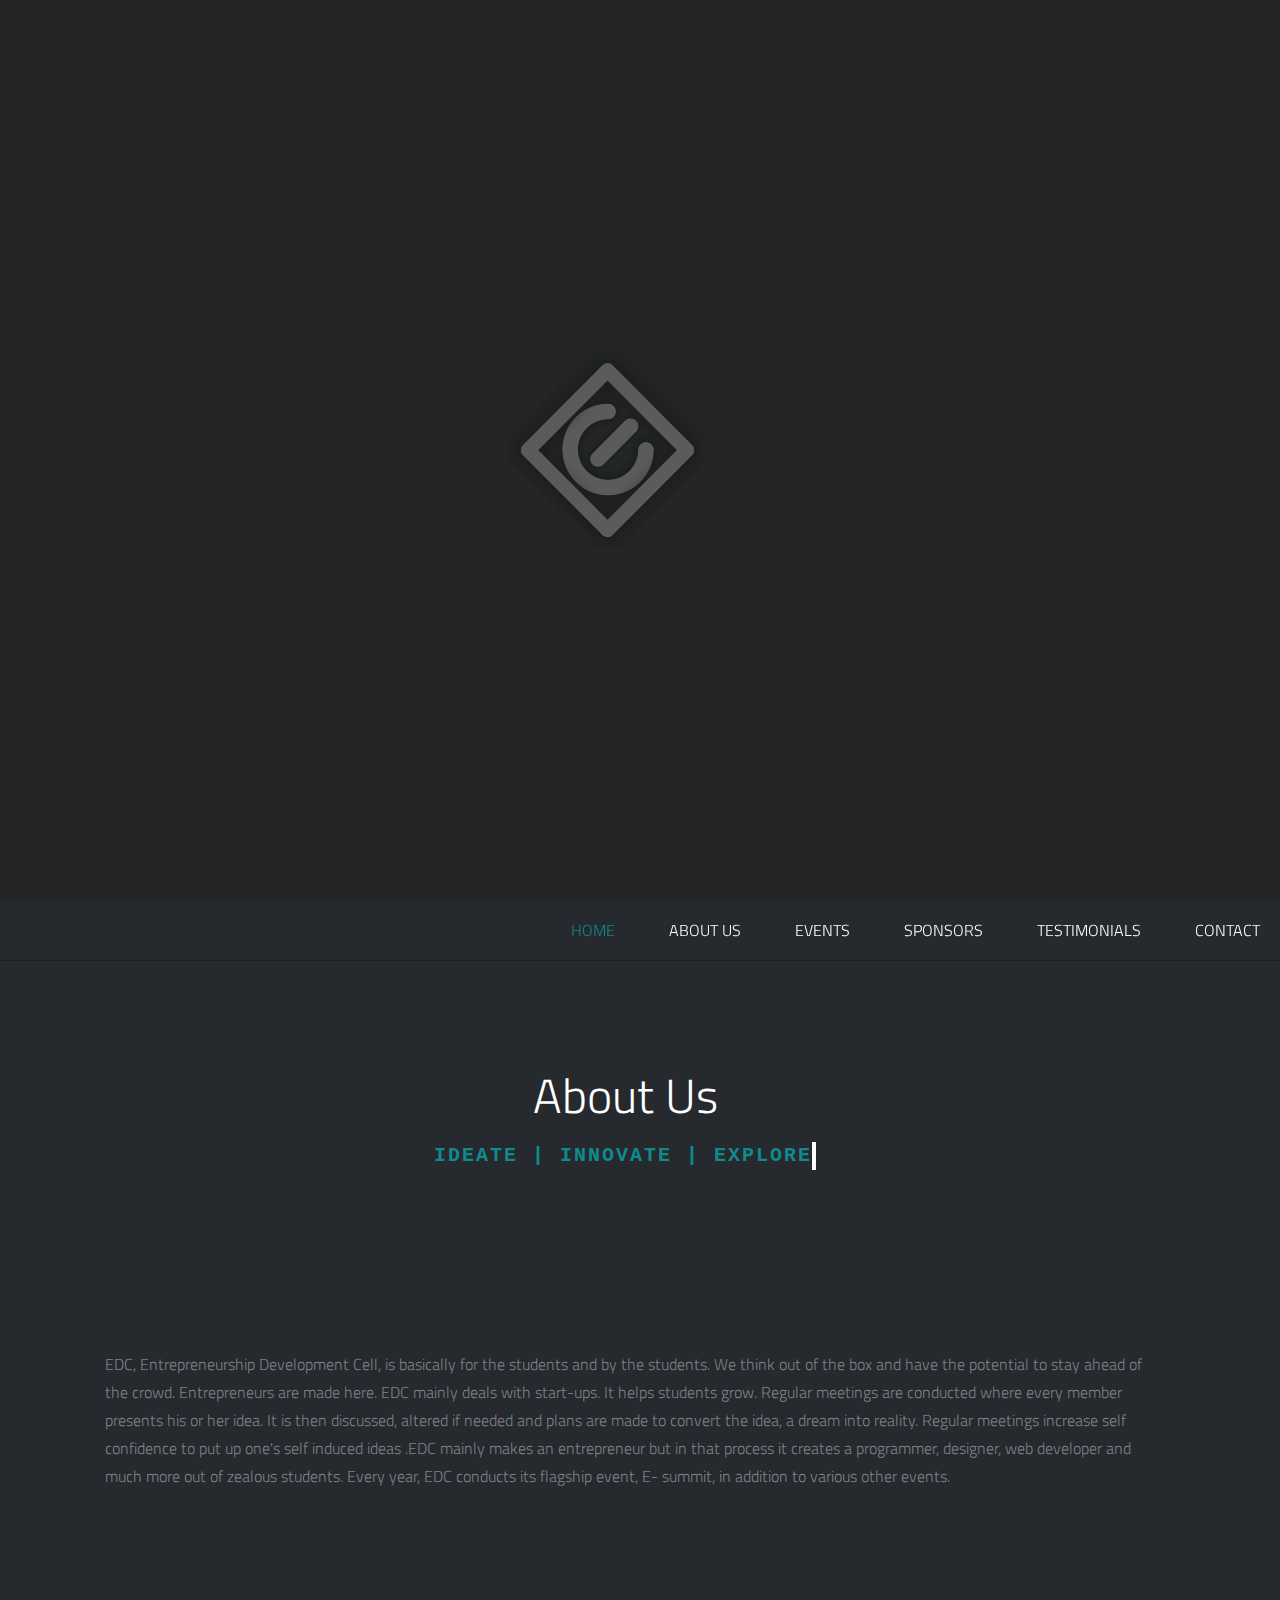
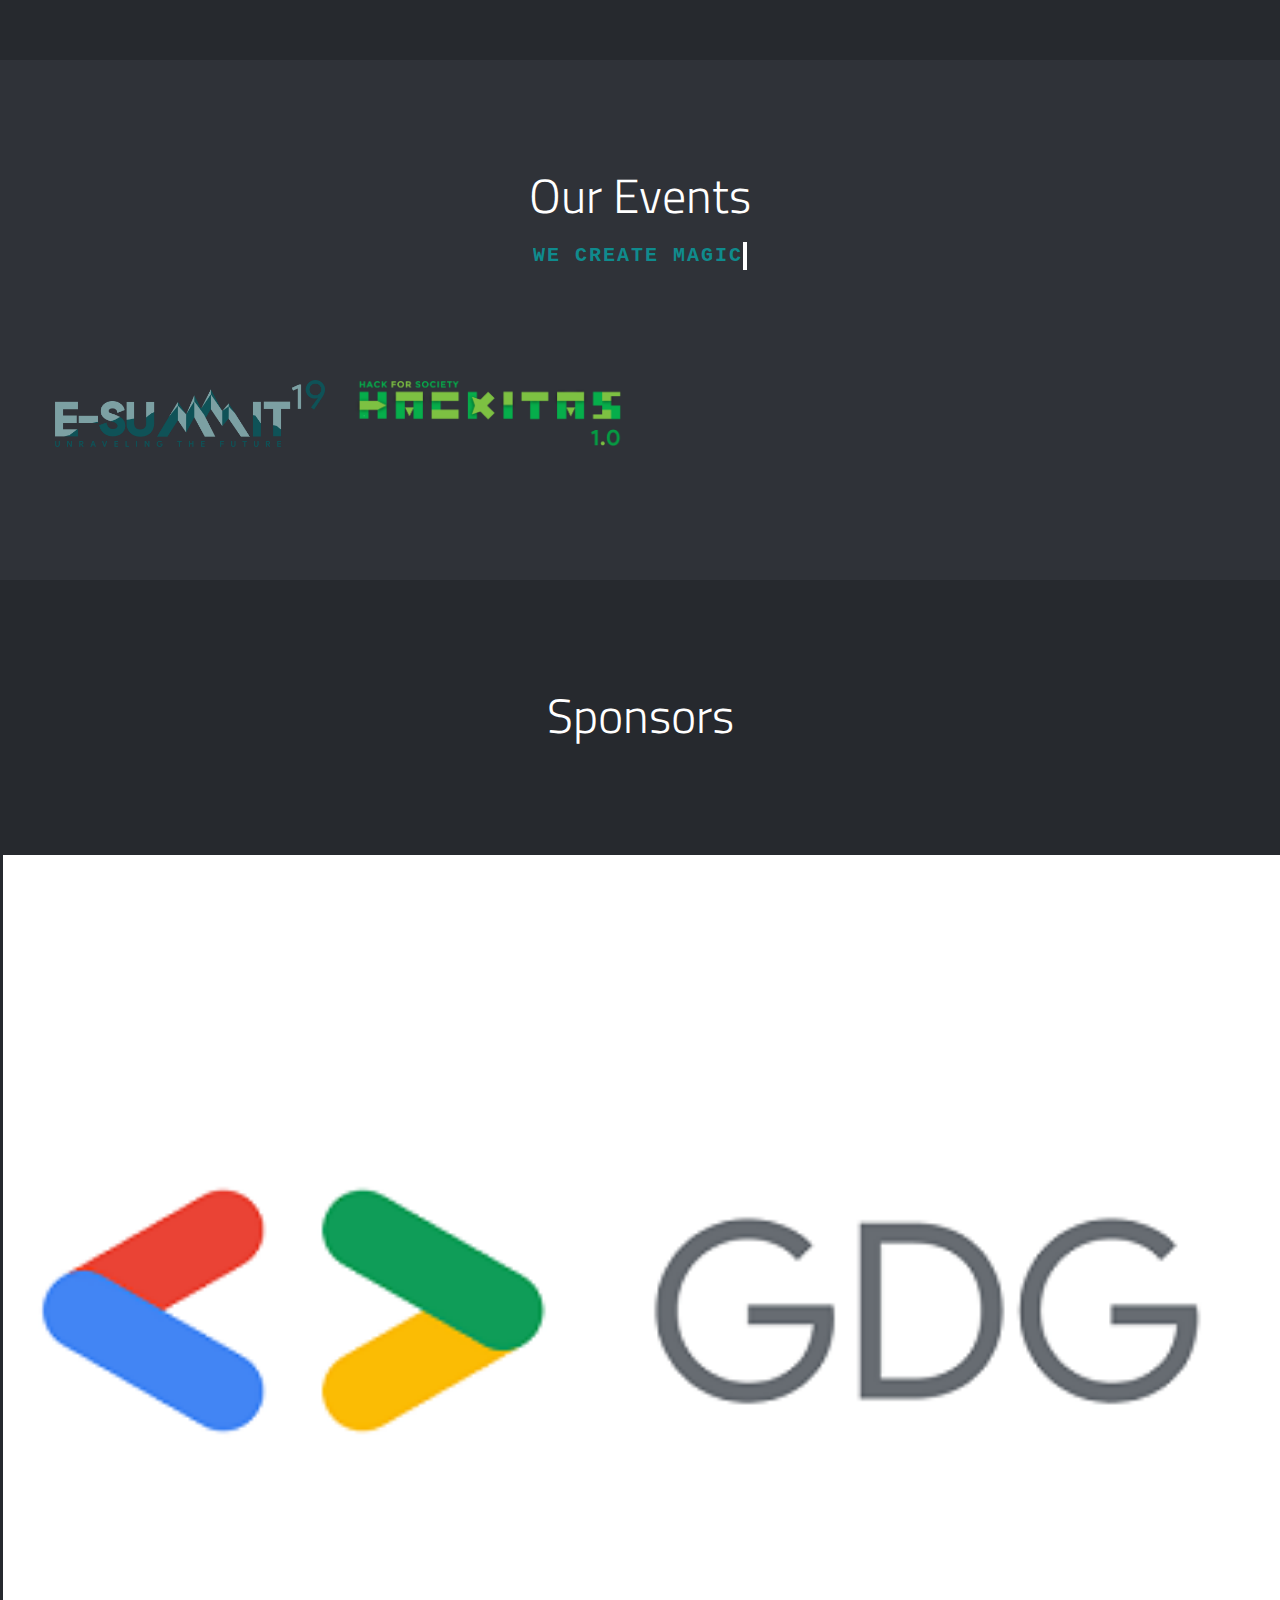
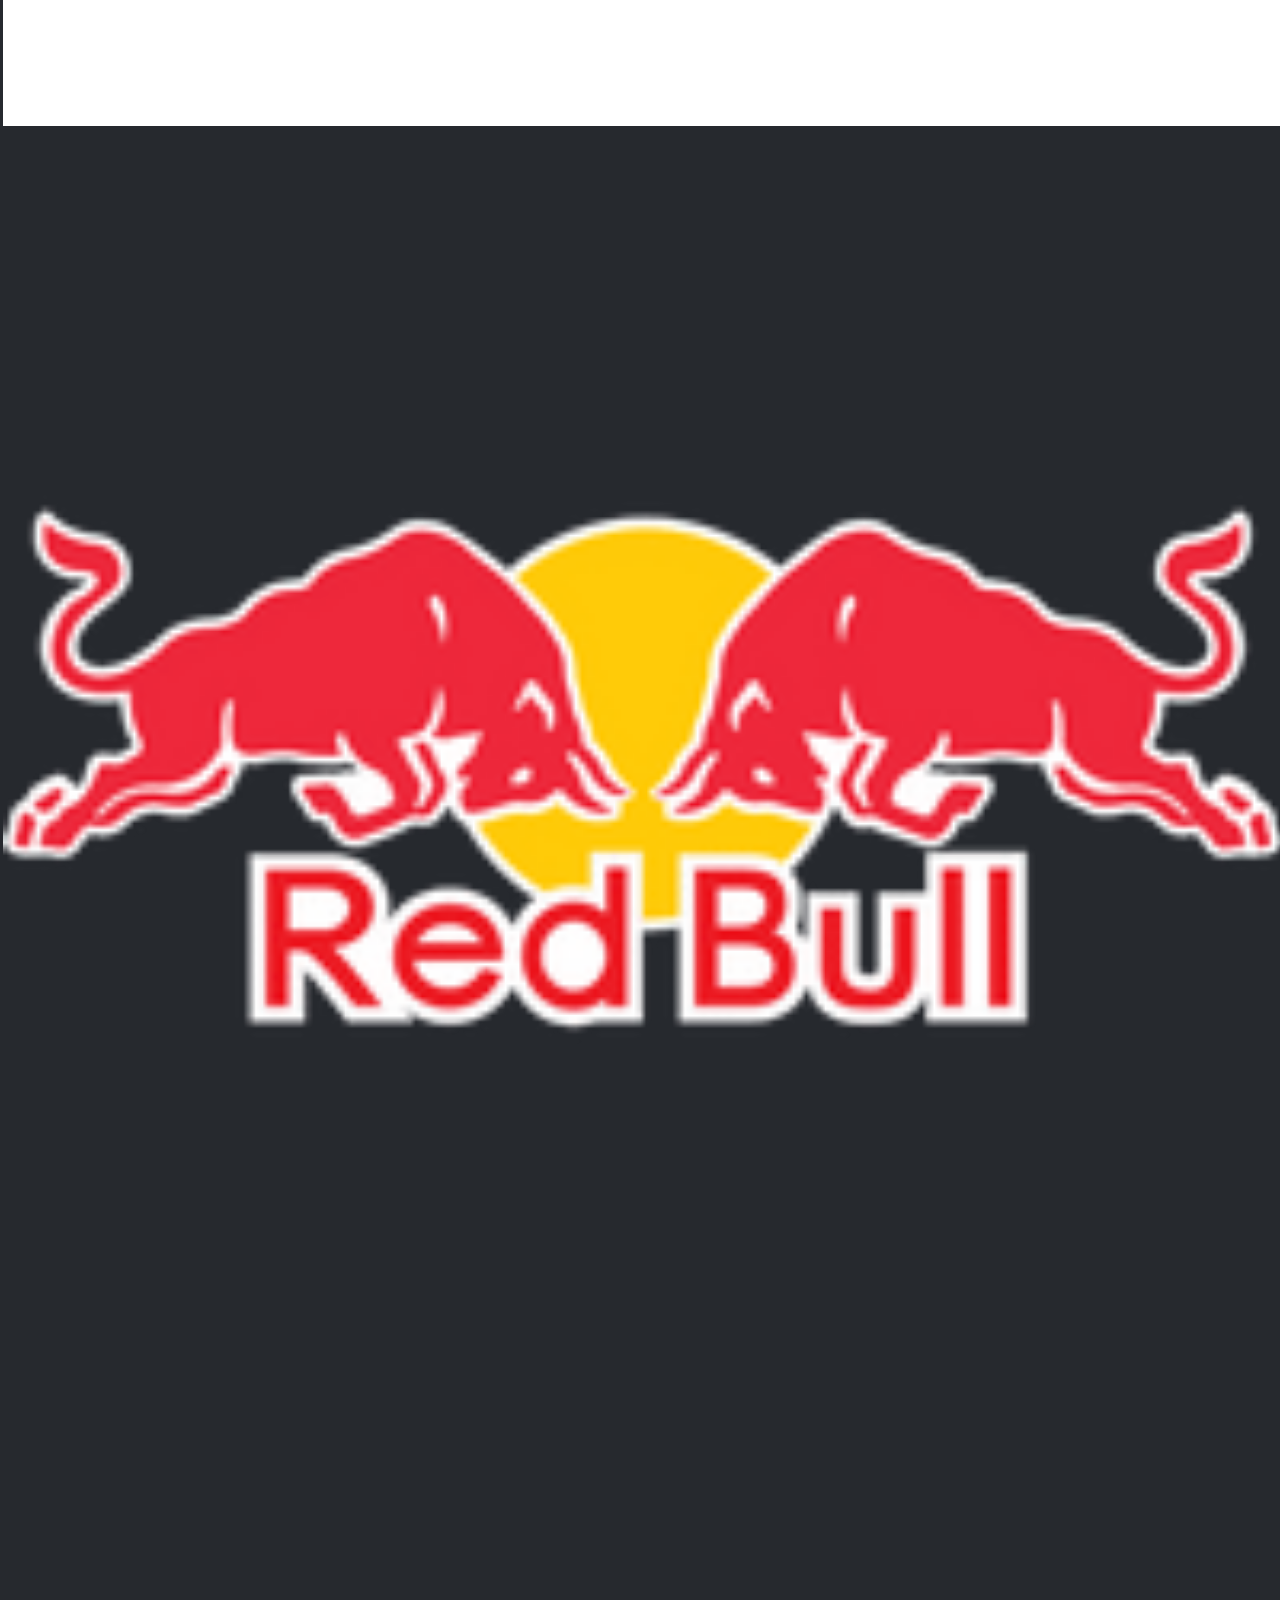
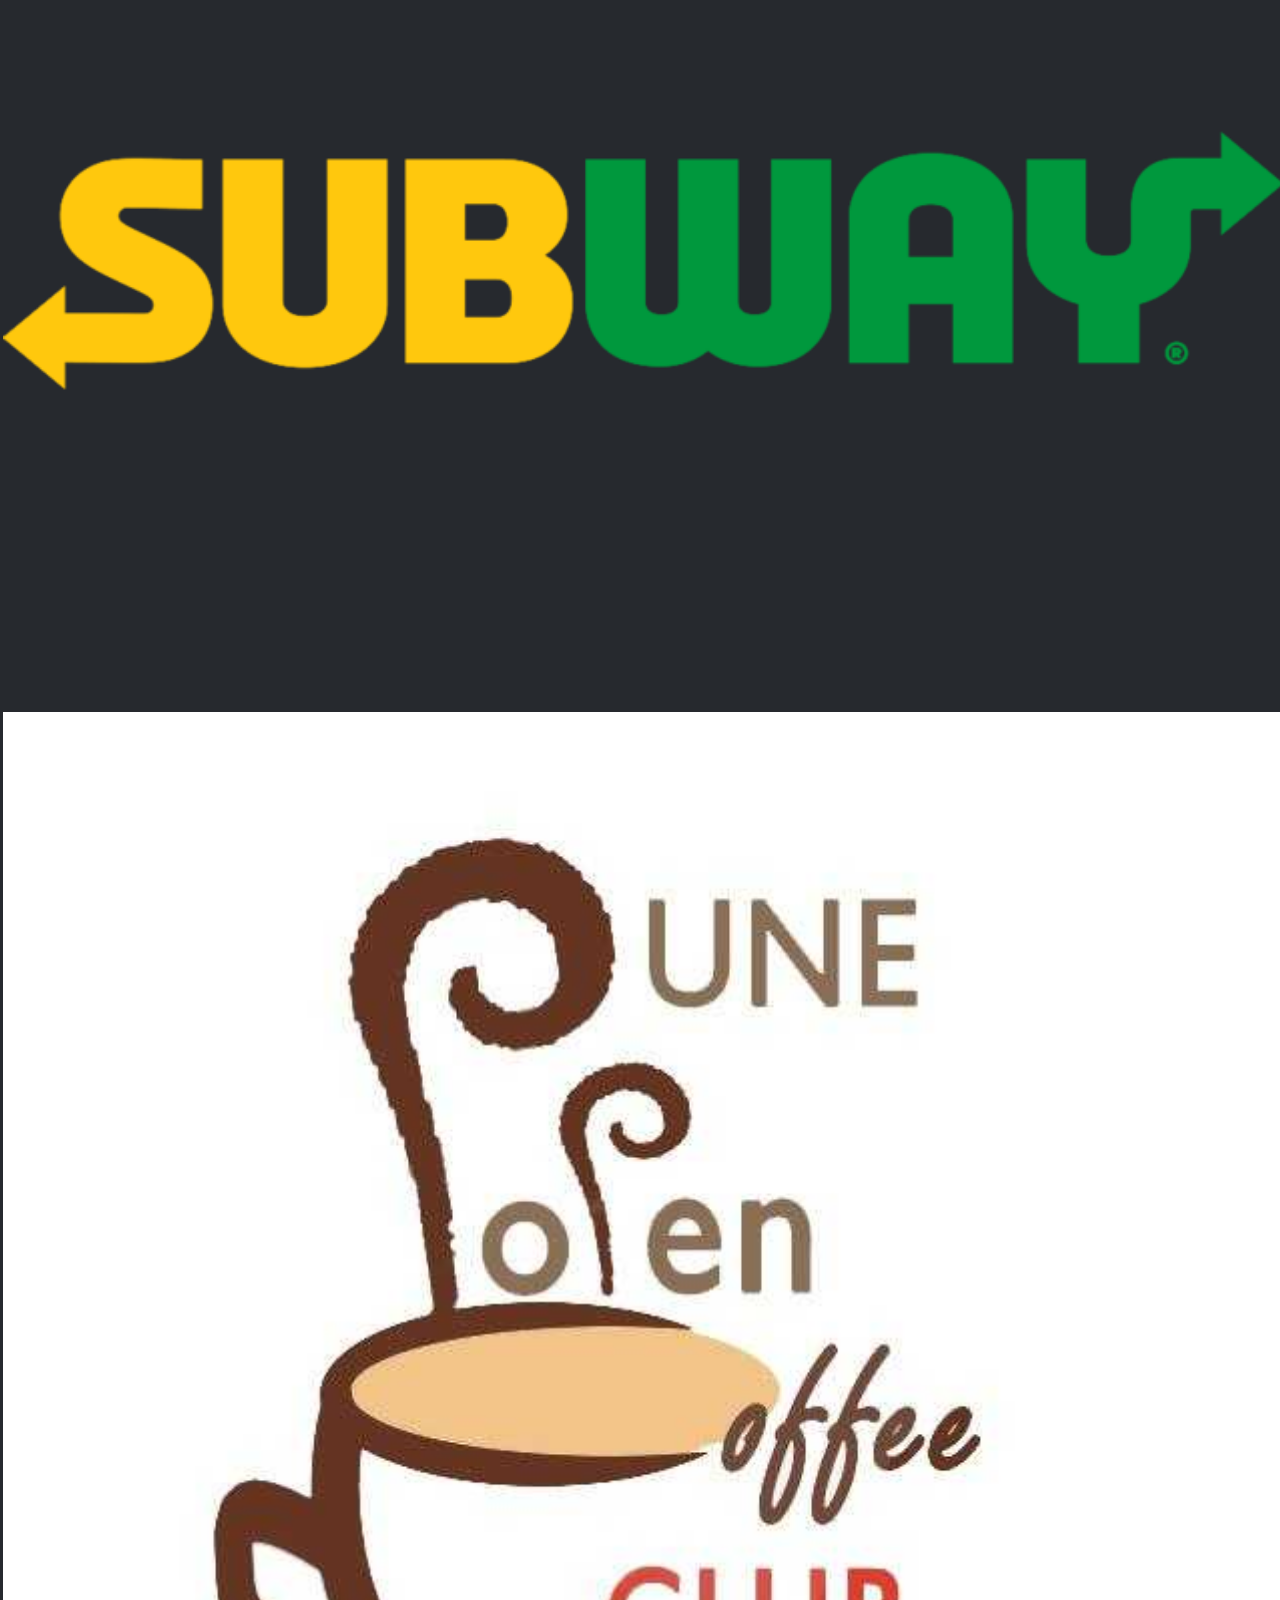
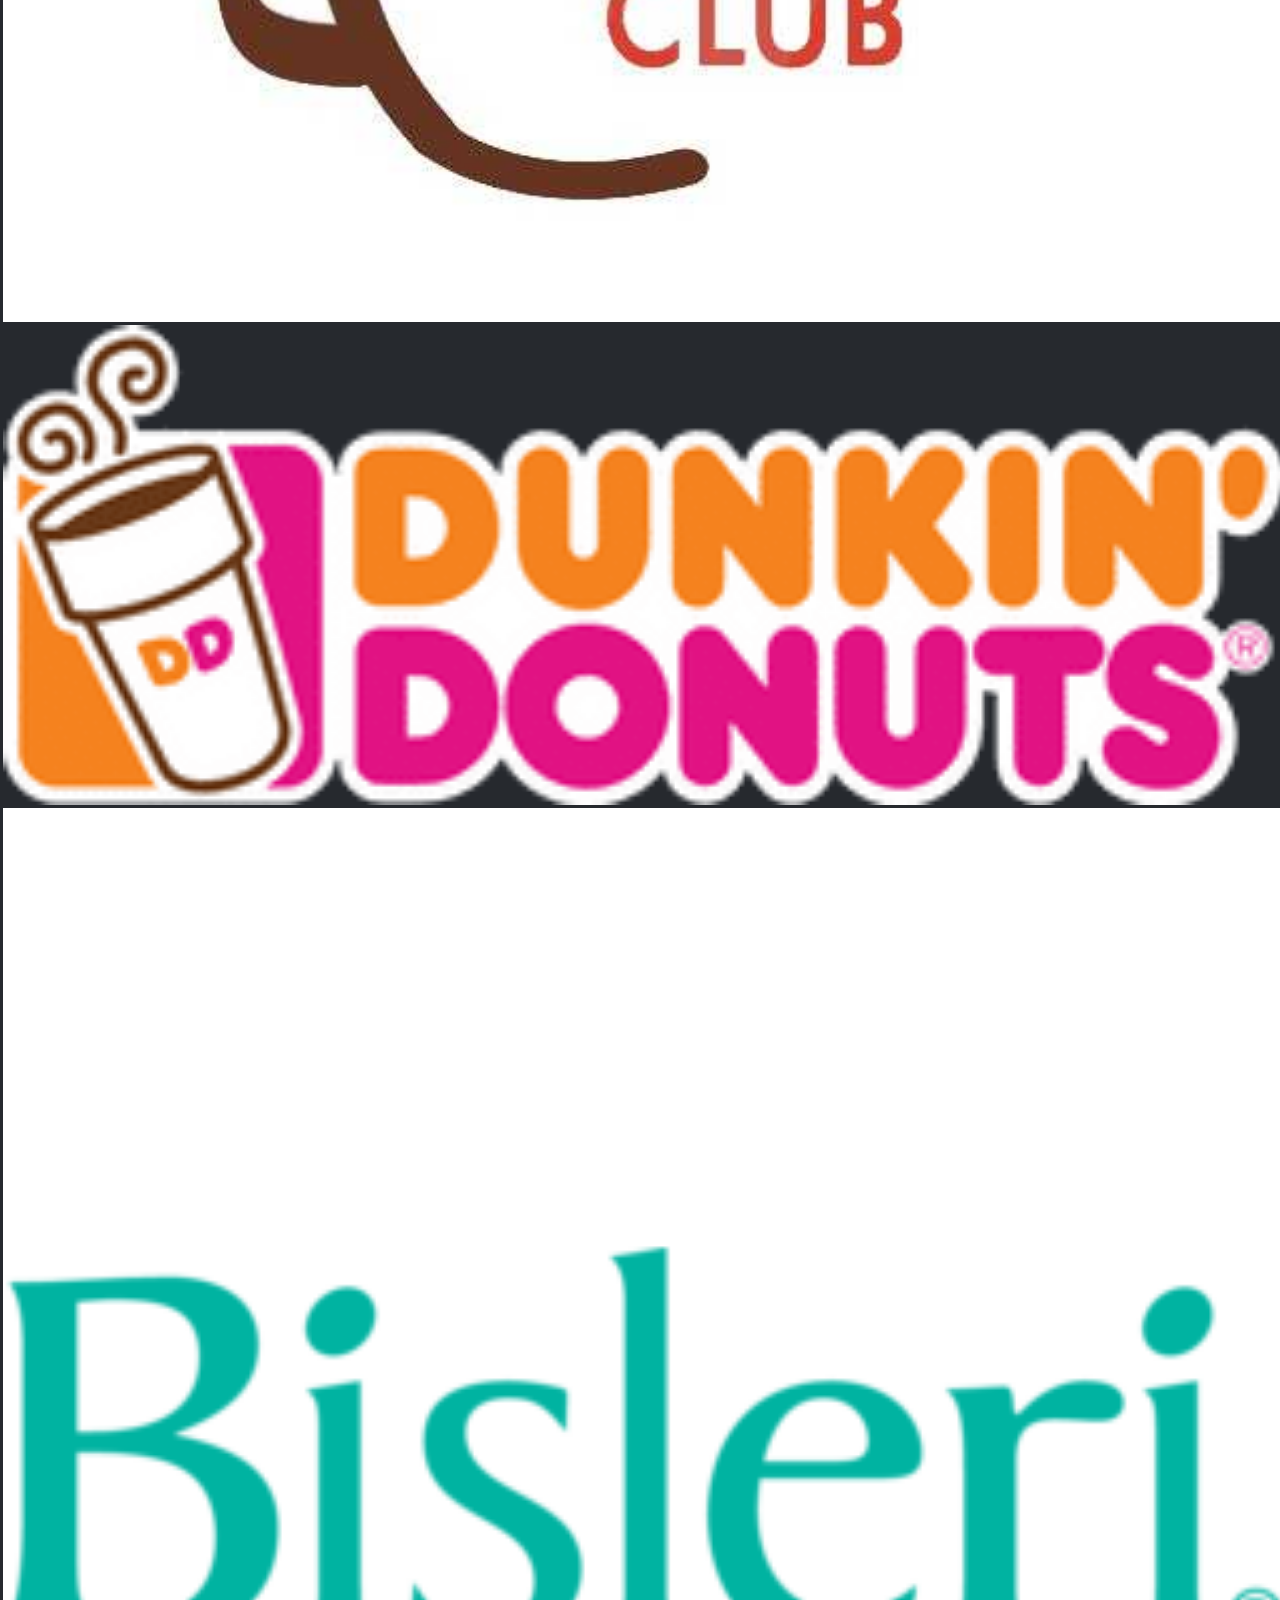
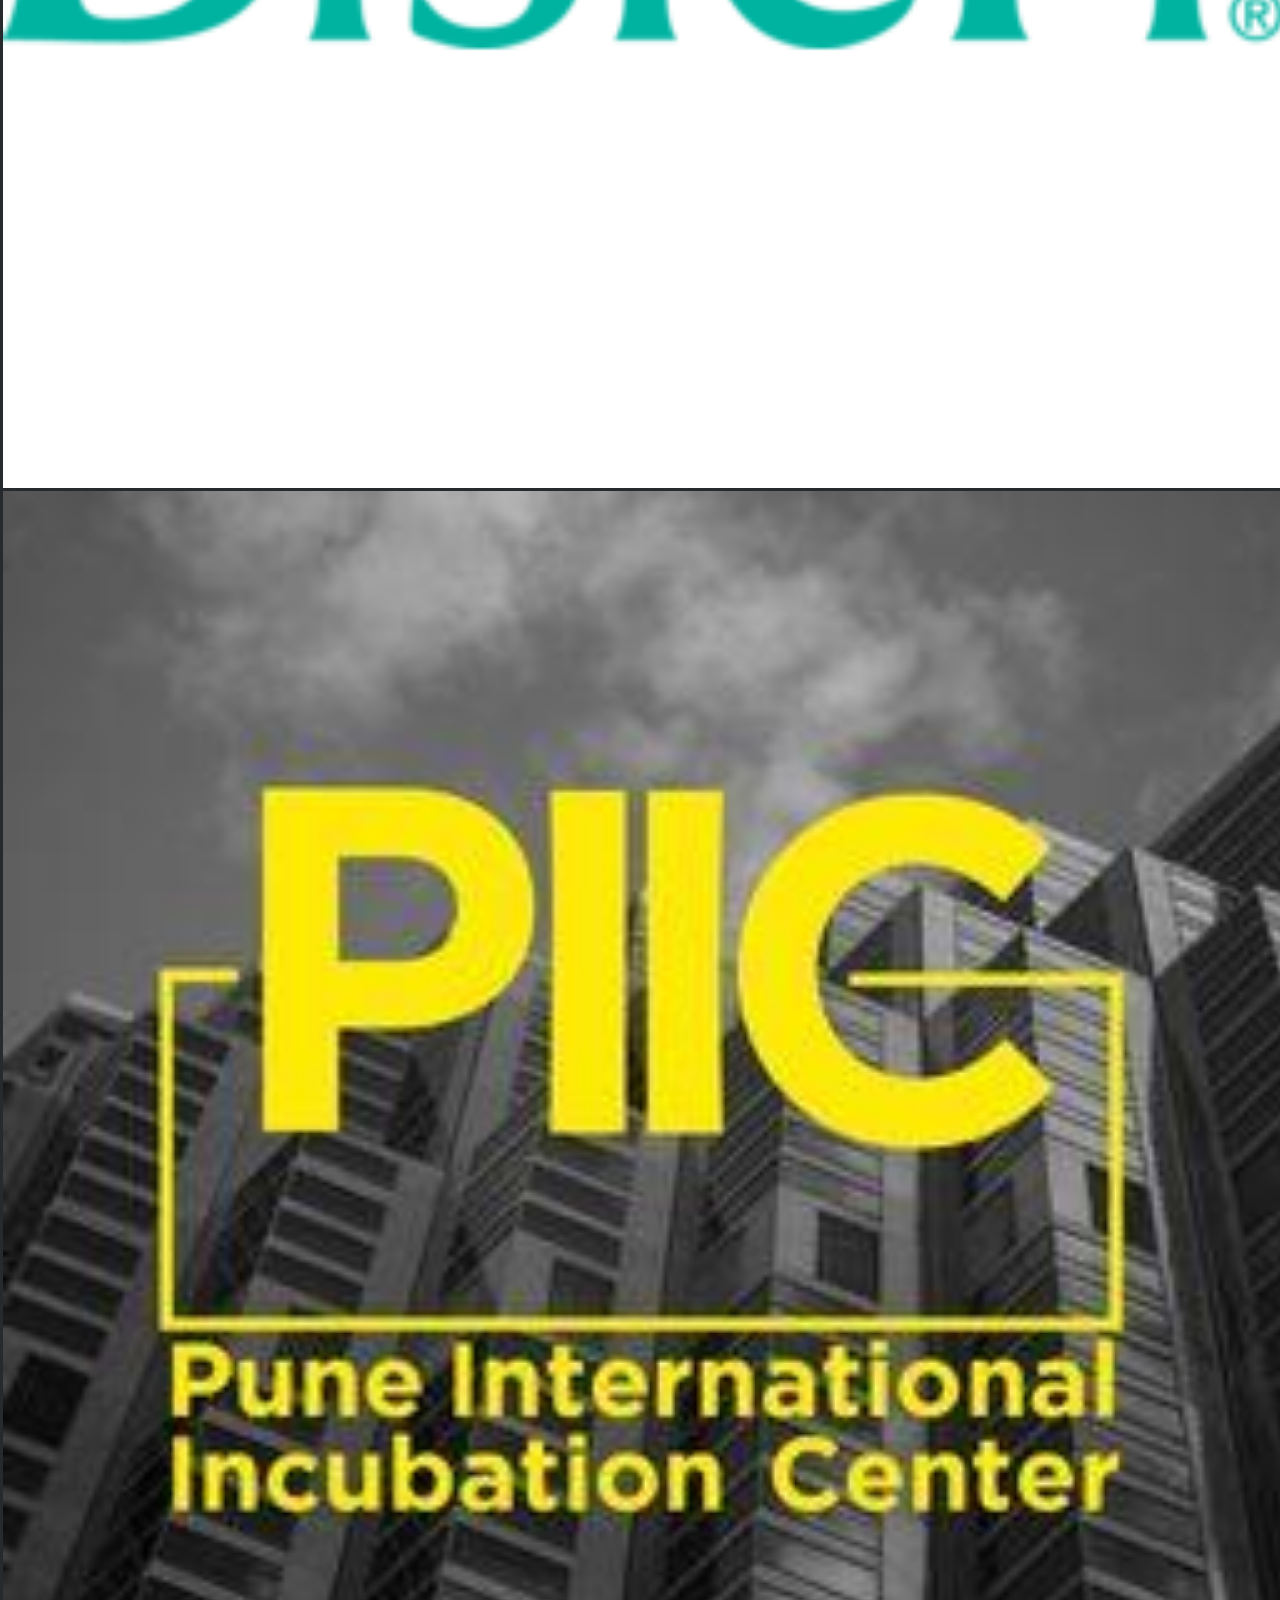
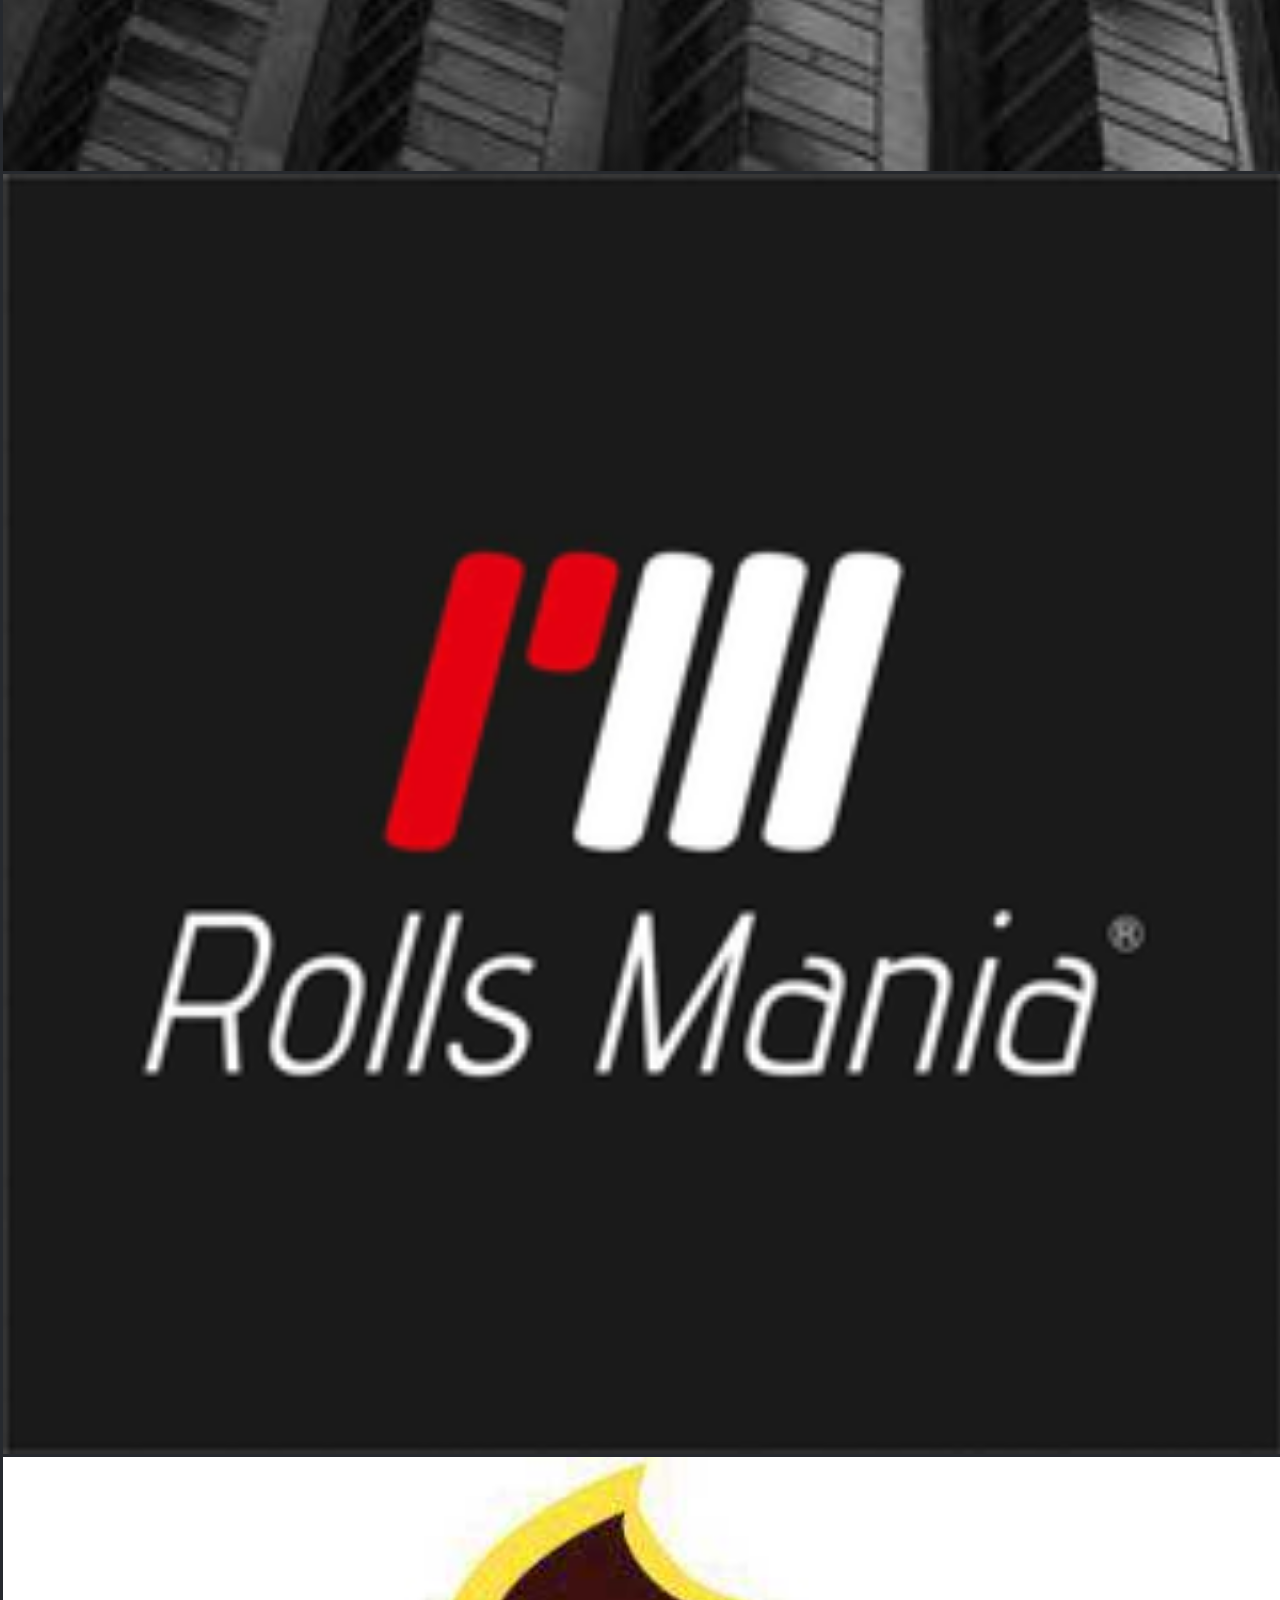
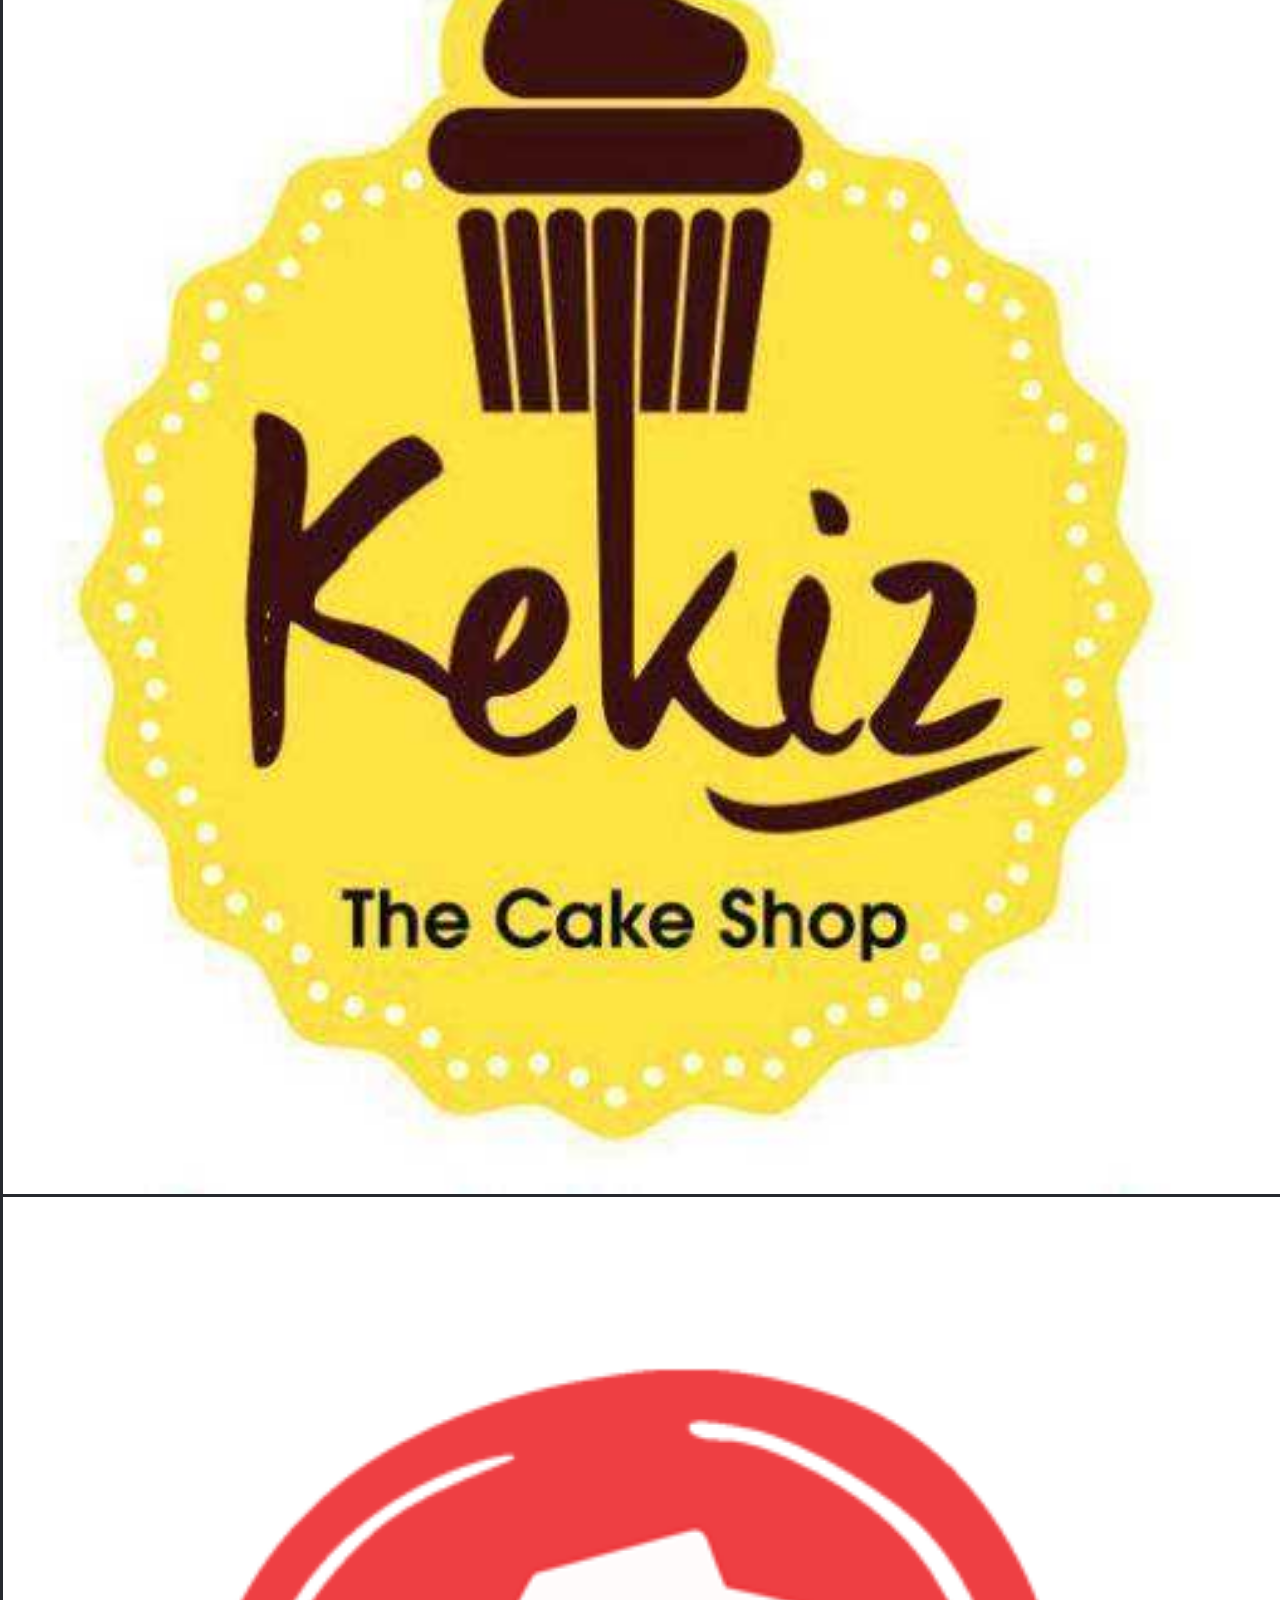
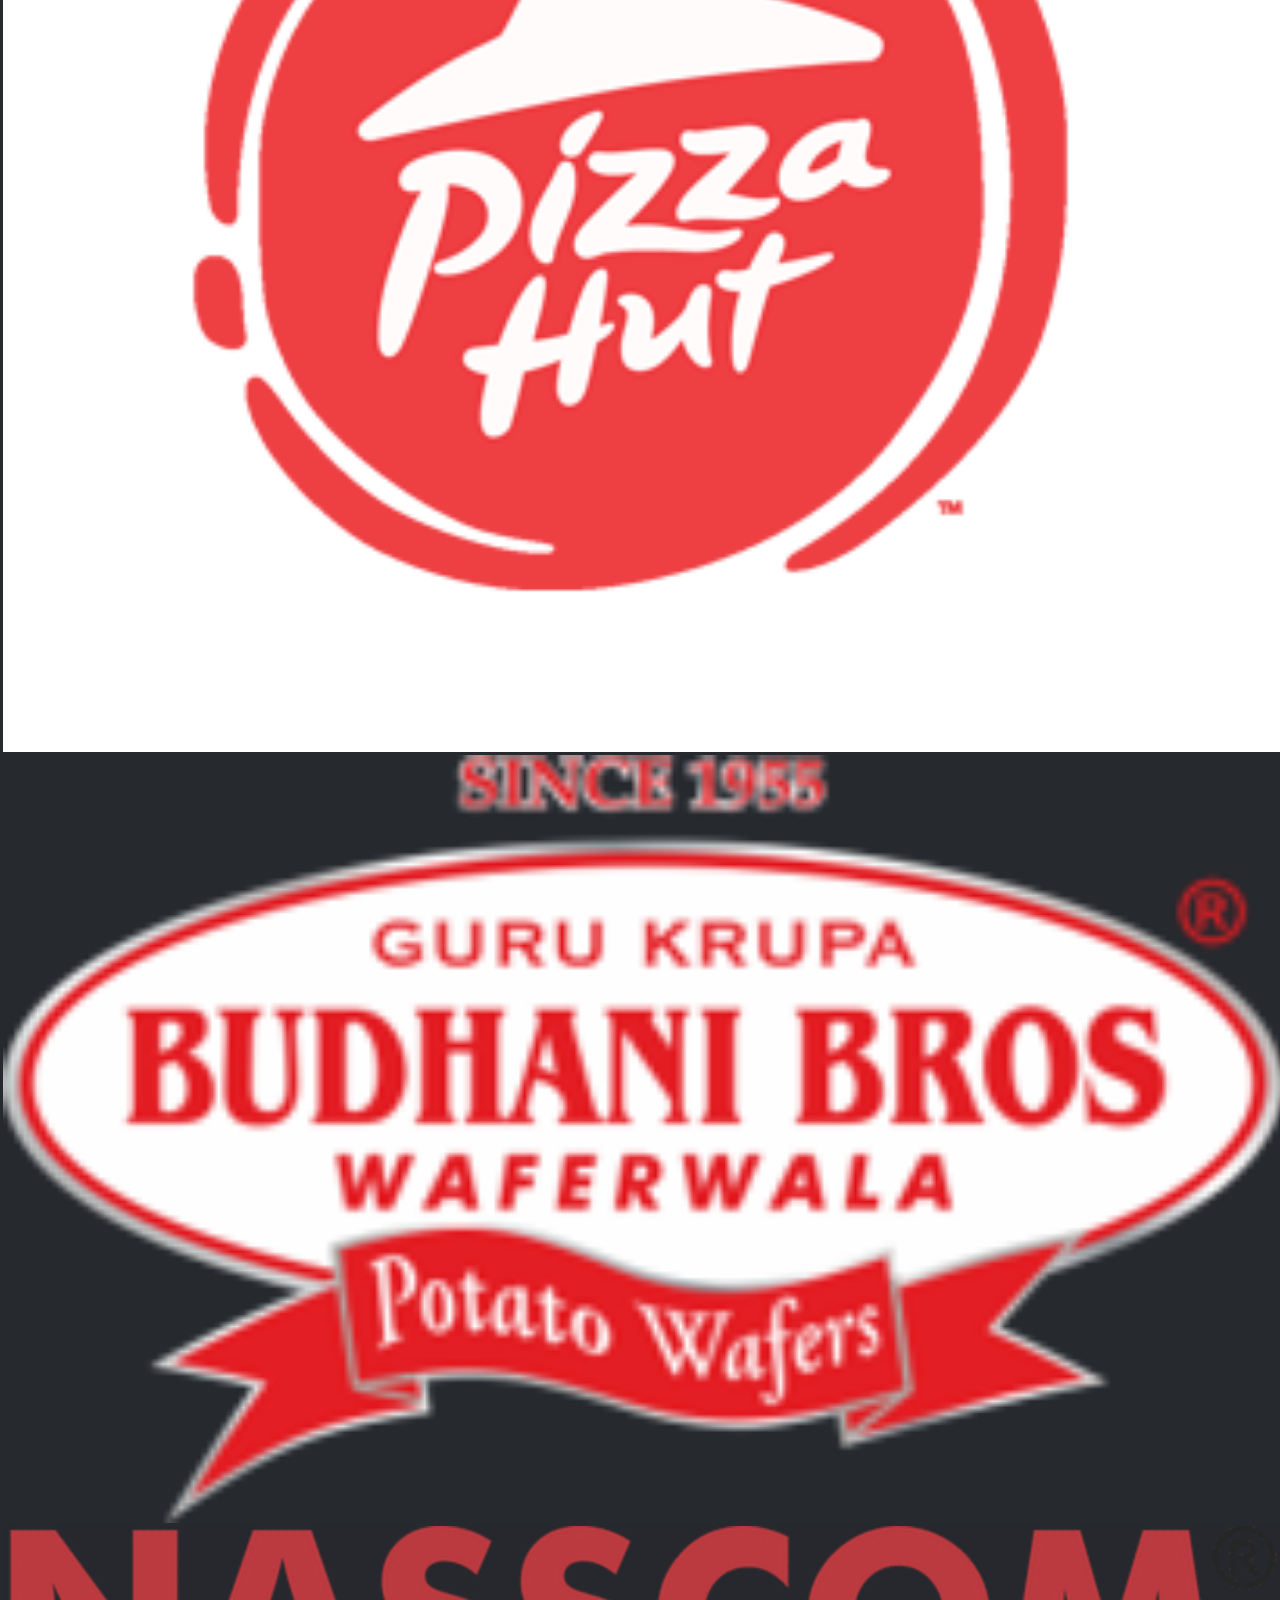
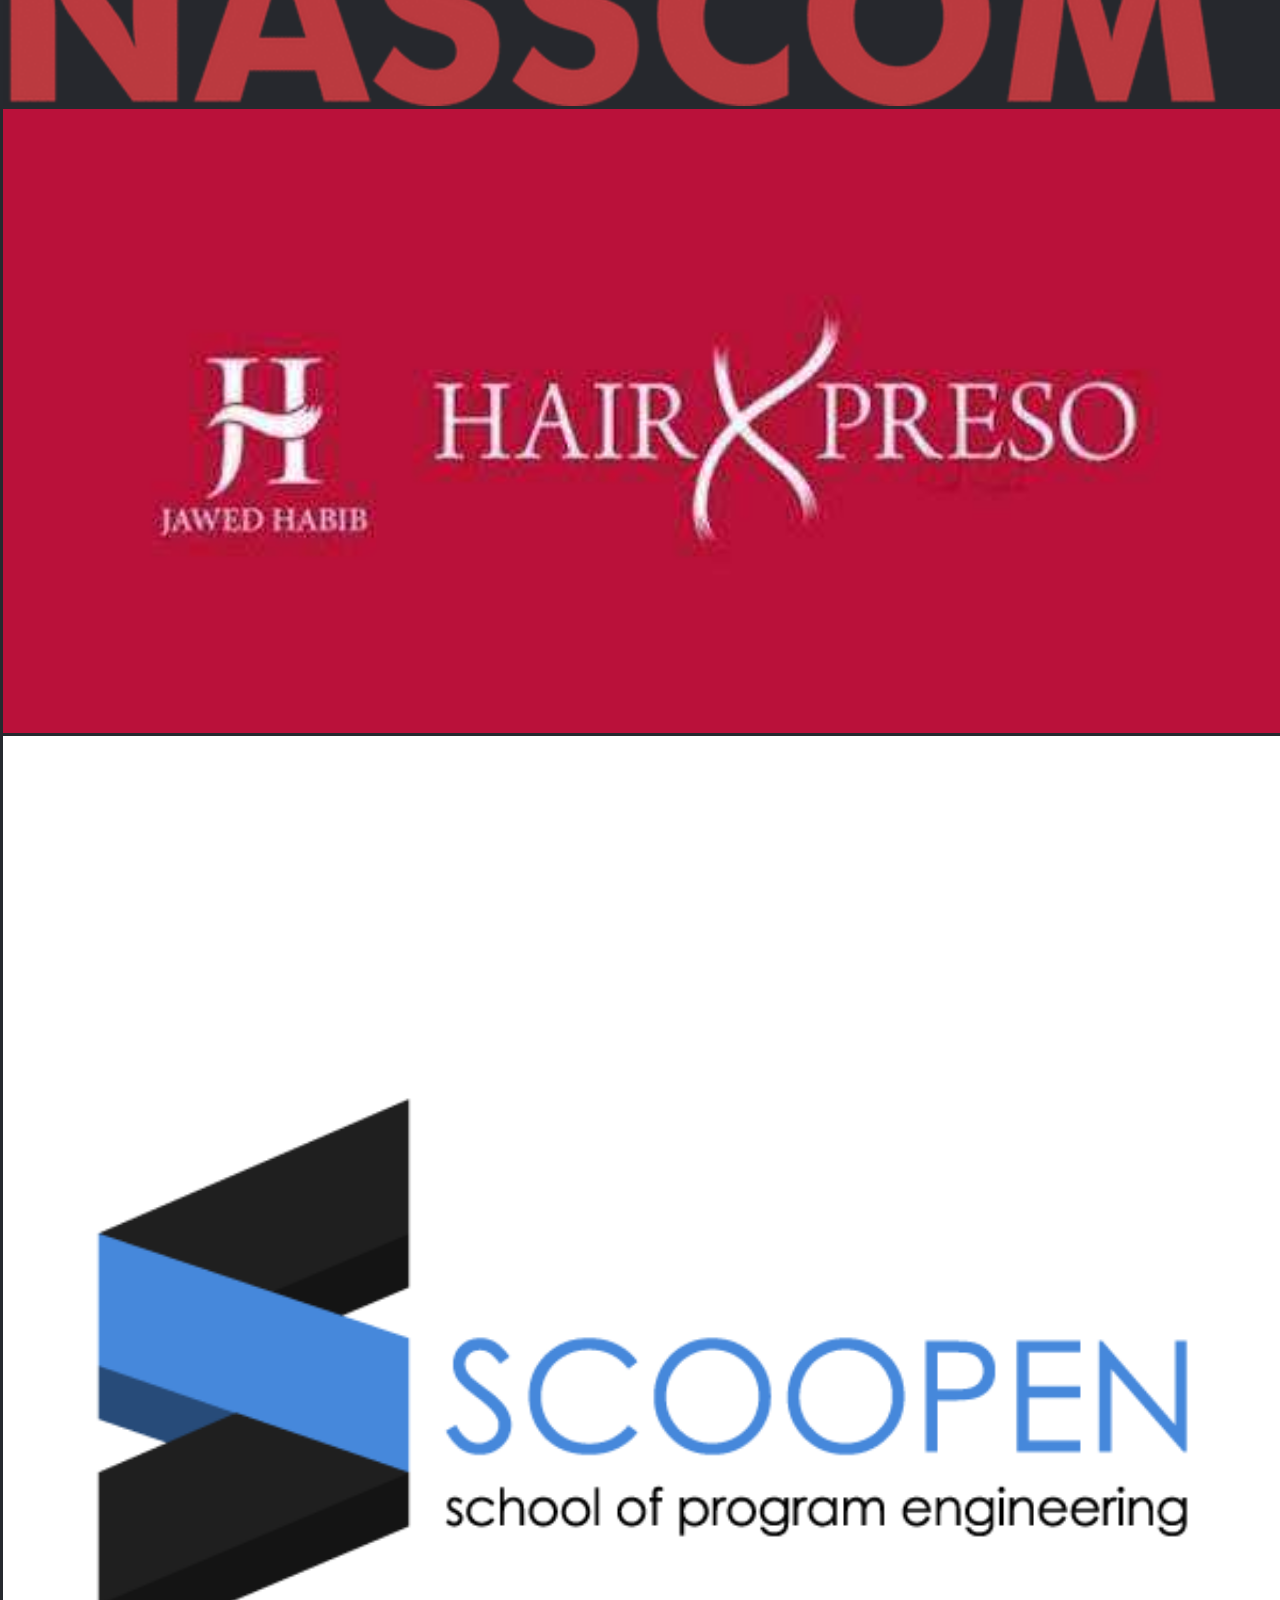
==== commit 7779b15c: "Merge pull request #1 from aasuss/master" ====
--- a/Template/brushed/index.html
+++ b/Template/brushed/index.html
@@ -8,6 +8,7 @@
 
 <!-- Meta Tags -->
 <meta http-equiv="Content-Type" content="text/html; charset=UTF-8" />
+<meta name="theme-color" content="#232527"/>
 
 <title>Welcome to Entrepreneurship Development Cell</title>   
 
@@ -441,25 +442,28 @@
 
     var loadLeft = true;
 
-    // window.onload = function() {
-    //     while(loadLeft){
-    //         setTimeout(function(){ alert("party"); }, 1000); 
-    //     }
-    // };
-
+
+
+    // This function is exicuted before page is loaded
+    function preloadFunc()
+    {
+        // To set the loader backgroung image before the page starts loading
+        setTimeout(function(){ preloader.style.backgroundImage = "url('loading.png')"; }, 10);
+        document.body.style.overflow = 'hidden';
+    }
+
+    window.onpaint = preloadFunc();
+
+    // To set the loader backgroung image after the page starts loading
     function loaded(){
-        setTimeout(function(){ preloader.style.backgroundImage = "url('mid.png')"; }, 1000);
-        setTimeout(function(){ preloader.style.backgroundImage = "url('grey.png')"; }, 1500);
-        setTimeout(function(){ preloader.style.backgroundImage = "url('mid.png')"; }, 2000);
-        setTimeout(function(){ preloader.style.backgroundImage = "url('grey.png')"; }, 2100);
-        setTimeout(function(){ preloader.style.backgroundImage = "url('mid.png')"; }, 2200);
-        setTimeout(function(){ preloader.style.backgroundImage = "url('grey.png')"; }, 2700);
-        setTimeout(function(){ preloader.style.backgroundImage = "url('mid.png')"; }, 3000);
-        setTimeout(function(){ preloader.style.backgroundImage = "url('grey.png')"; }, 3500);
-        setTimeout(function(){ preloader.style.backgroundImage = "url('glow.png')"; }, 4000);
-        setTimeout(function(){ preloader.style.display = 'none'; }, 5000); 
+        setTimeout(function(){ preloader.style.backgroundImage = "url('glow.png')"; }, 2000);
+        setTimeout(function()
+        { 
+            preloader.style.display = 'none'; 
+            document.body.style.overflow = 'visible';
+        }, 
+        4000);
     }
-
 
 
 </script>
